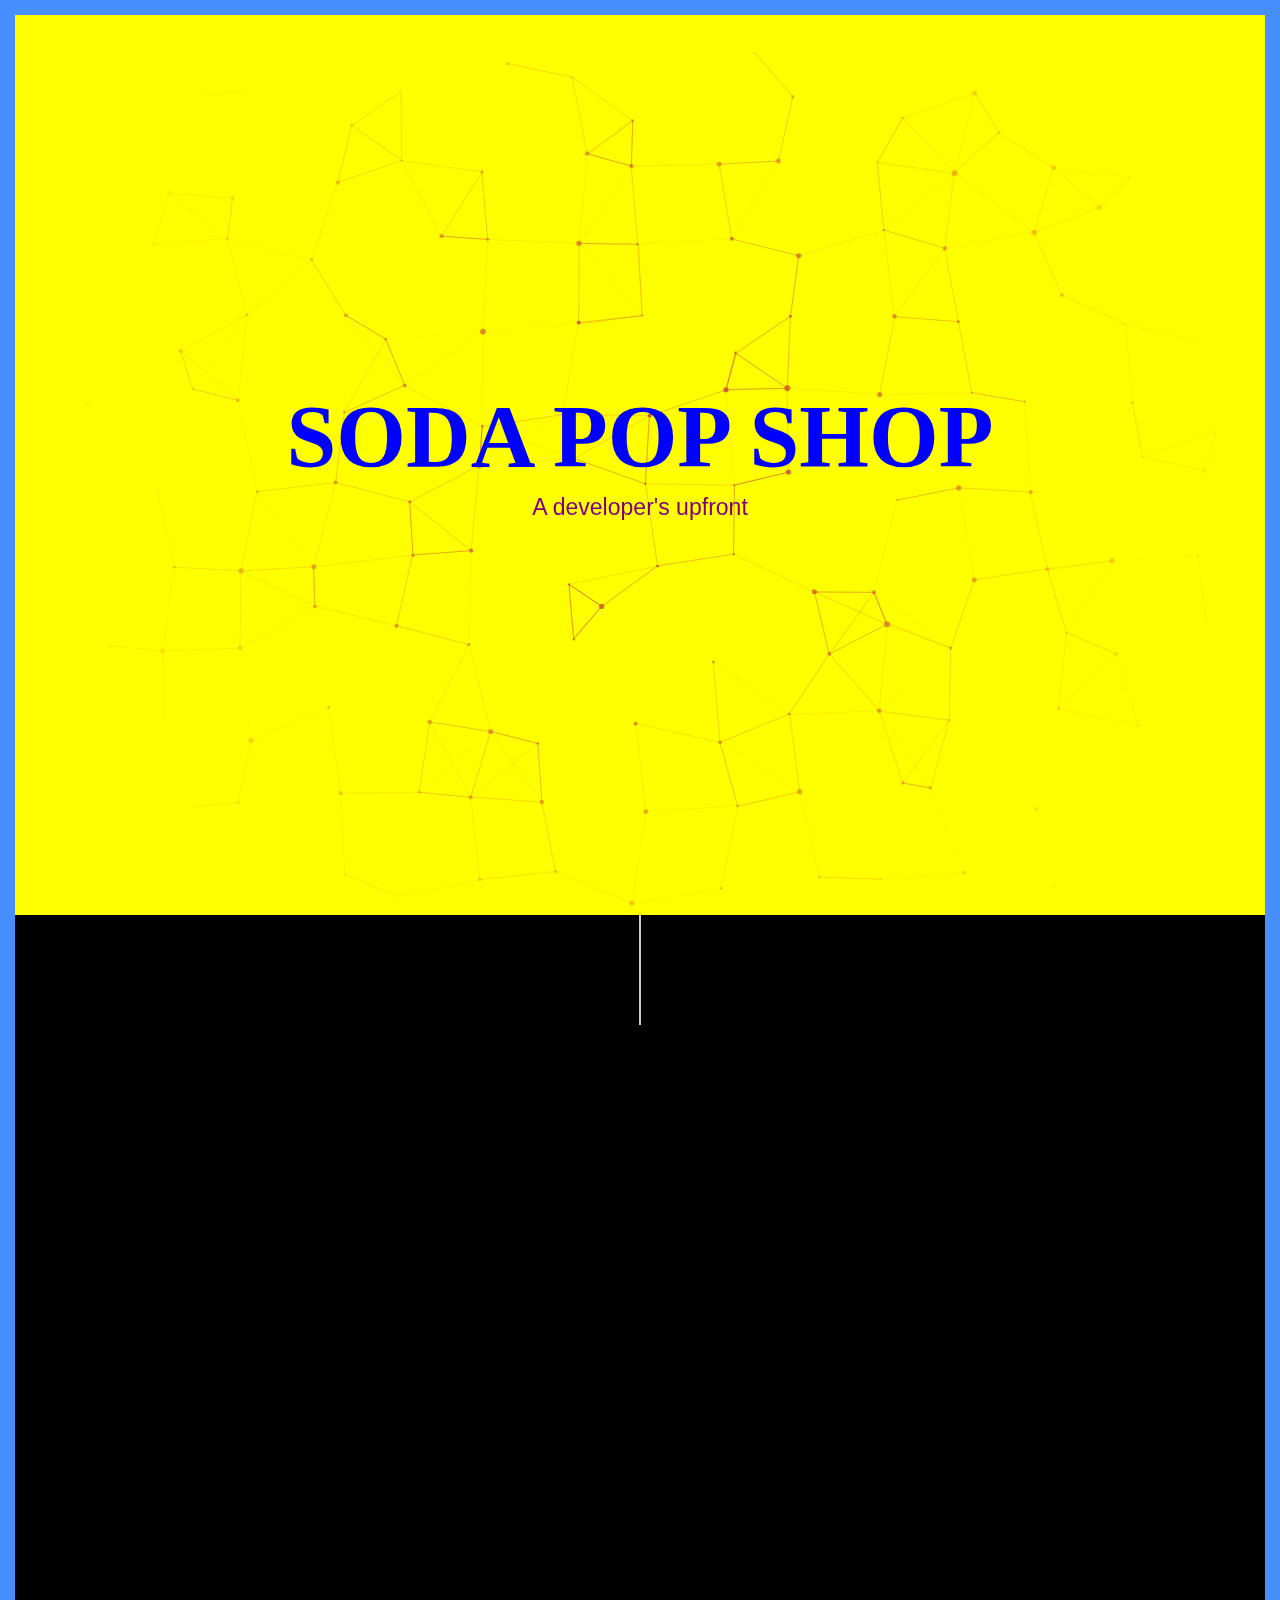
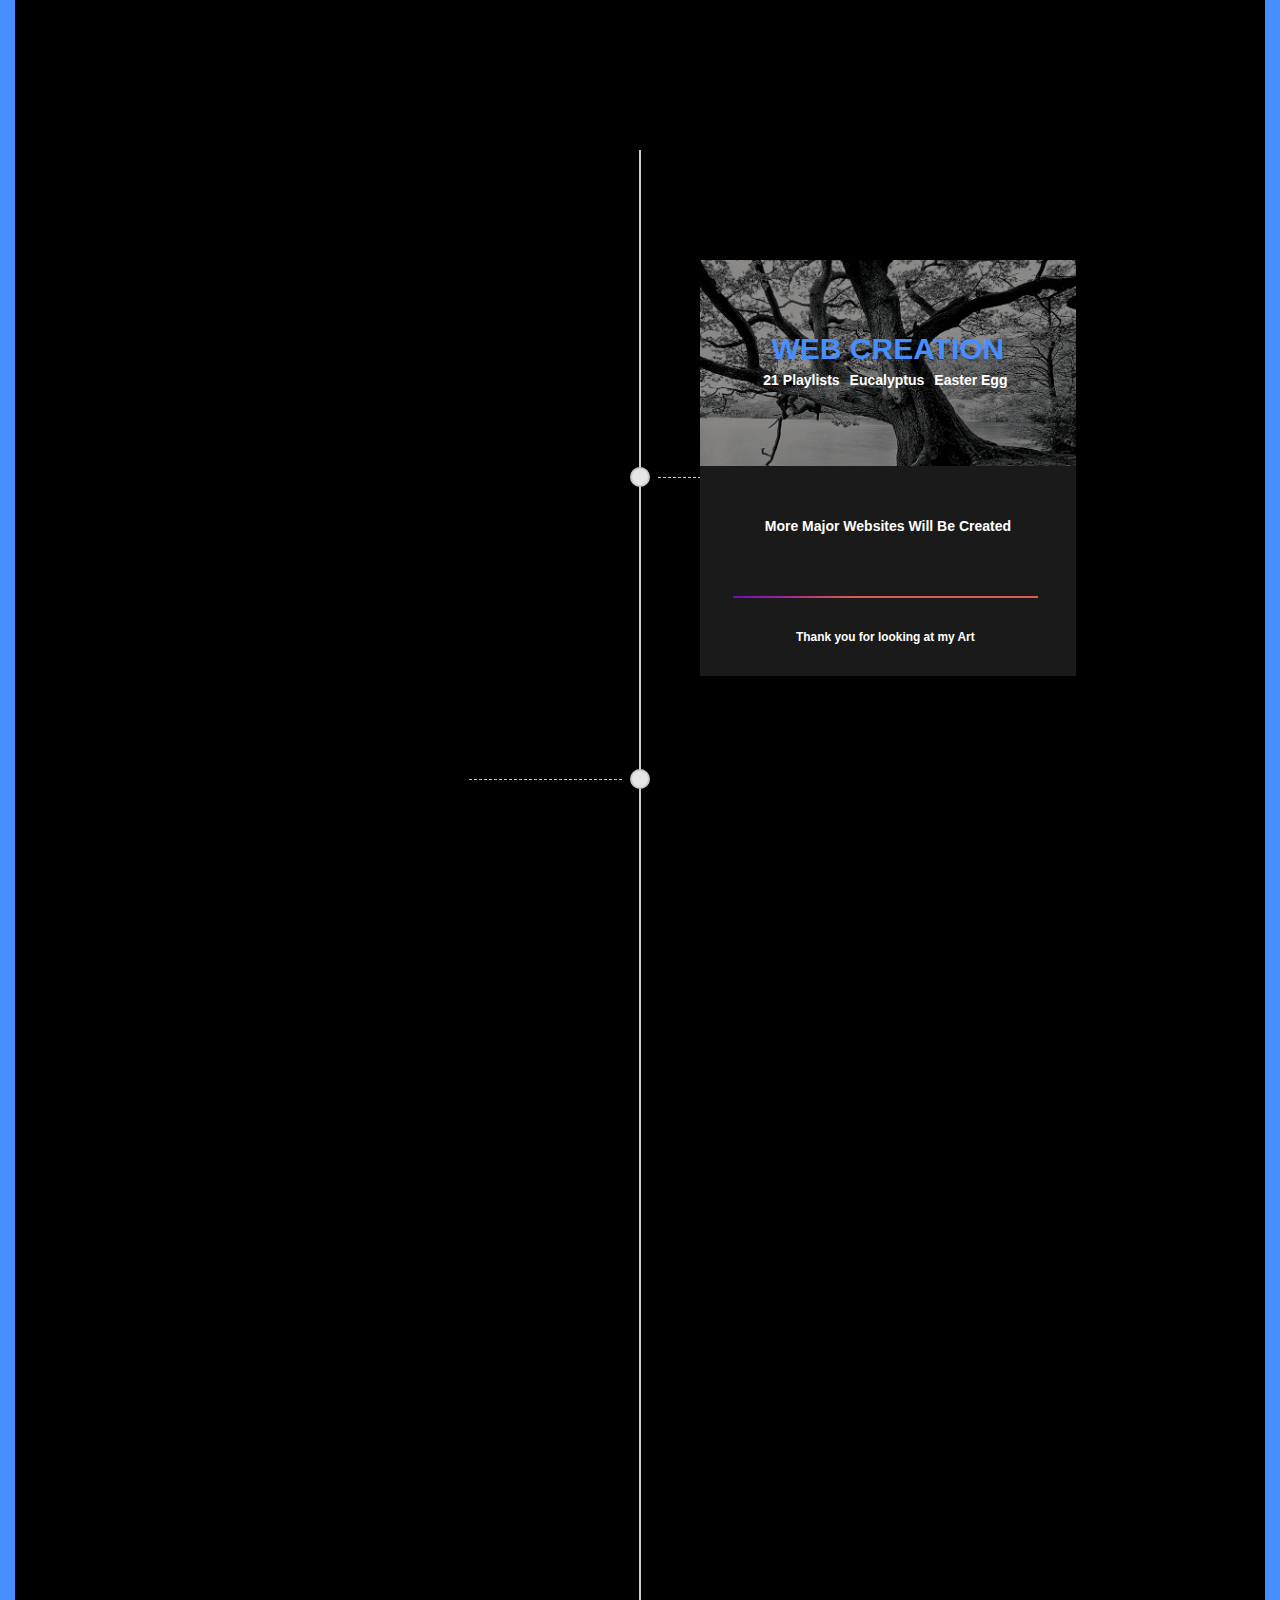
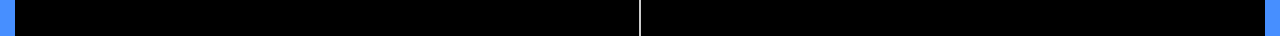
==== index.html @ 83205309 "Update and rename thus.html to index.html" ====
<!DOCTYPE html>
<!-- saved from url=(0020)http://reestart.com/ -->
<html lang="fr-FR" class="js video backgroundblendmode"><head><meta http-equiv="Content-Type" content="text/html; charset=UTF-8">
<head>
<meta name="viewport" content="width=device-width, initial-scale=1">
<title>SPS</title>

<!-- This site is optimized with the Yoast SEO plugin v3.5 - https://yoast.com/wordpress/plugins/seo/ -->
<meta name="description" content="Ensemble, créons votre réussite digitale.">
<meta name="robots" content="noodp">
<link rel="canonical" href="http://reestart.com/">
<script async="" src="./thus_files/analytics.js"></script><script type="application/ld+json">{"@context":"http:\/\/schema.org","@type":"WebSite","@id":"#website","url":"http:\/\/reestart.com\/","name":"Reestart","potentialAction":{"@type":"SearchAction","target":"http:\/\/reestart.com\/?s={search_term_string}","query-input":"required name=search_term_string"}}</script>
<!-- / Yoast SEO plugin. -->

<link rel="stylesheet" id="reestart_fonts-css" href="css" type="text/css" media="all">
<link rel="stylesheet" id="reestart-css" href="reestart.css" type="text/css" media="all">
<script type="text/javascript" src="reestart-head.js"></script>
<link rel="https://api.w.org/" href="http://reestart.com/wp-json/">
<link rel="EditURI" type="application/rsd+xml" title="RSD" href="http://reestart.com/xmlrpc.php?rsd">
<link rel="wlwmanifest" type="application/wlwmanifest+xml" href="http://reestart.com/wp-includes/wlwmanifest.xml"> 
<script src="jquery.min.js"></script>
<script>
$(document).ready(function(){
    $("#hide").click(function(){
        $("#bulletin, #image, #a, #b, #c, #d").toggle();
    });
});
</script>
</head>
<body id="home" class="" style="background-color: #478FFF;">

<div id="loader-wrapper" class="loaded" style="visibility: hidden; ">
	<div id="loader" class="" style="visibility: hidden;"><svg xmlns="http://www.w3.org/2000/svg" width="509.779px" height="485.582px" viewBox="0 0 509.779 485.582">
<g id="svg">
	<path id="path-1" class="svgpath" fill="none" stroke="#000000" stroke-width="4" stroke-linejoin="bevel" stroke-miterlimit="10" d="
		M169.971,172.174l0.029-0.021l105.721-63.479l-34.25-20.63l107.5,0.13l-0.13,60.88l-35.63-19.38l-107.36,63.75l-33.68-19.93
		L169.971,172.174z" style="stroke-dasharray: 538.835px; stroke-dashoffset: 538.835px;"></path>
	
	<path id="path-2" class="svgpath" fill="none" stroke="#000000" stroke-width="4" stroke-linecap="square" stroke-linejoin="round" stroke-miterlimit="10" d="
		M348.159,192.859l-104.688,62.585l34,22.229h-107.56l0.079-64.291l35.892,21.09l107.41-63.7l34.091,21.418" style="stroke-dasharray: 541.211px; stroke-dashoffset: 541.211px;"></path>
	<path id="path-3" class="svgpath" fill="none" stroke="#000000" stroke-width="4" stroke-linejoin="bevel" stroke-miterlimit="10" d="
		M348.971,146.174v47 M169.971,170.421v42.752 M312.971,171.174v-41 M205.971,234.173v-41 M241.971,86.121v43.053 M277.971,235.173
		v43" style="stroke-dasharray: 257.805px; stroke-dashoffset: 257.805px;"></path>
</g>
<g>
	<path fill="#1A1A1A" d="M113.954,386.635c0,7.295-3.54,13.47-8.913,16.38l10.316,15.26h-15.045l-7.521-12.581h-8.842v12.581H71.87
		v-50.609h24.243C106.288,367.666,113.954,375.631,113.954,386.635z M83.948,378.969v15.404h10.389c4.126,0,7.438-3.496,7.438-7.738
		c0-4.17-3.311-7.666-7.365-7.666H83.948L83.948,378.969z"></path>
	<path fill="#1A1A1A" d="M158.674,368.167v11.206h-26.309v8.625h21.967v10.461h-21.967v8.625h26.309v11.205h-38.387v-50.107h38.387
		V368.167z"></path>
	<path fill="#1A1A1A" d="M206.861,368.167v11.206h-26.309v8.625h21.967v10.461h-21.967v8.625h26.309v11.205h-38.387v-50.107h38.387
		V368.167L206.861,368.167z"></path>
	<path fill="#1A1A1A" d="M255.494,384.014h-12.008c0-2.508-2.952-5.891-8.109-5.891c-3.61,0-8.038,1.621-8.038,4.5
		c0,2.437,3.311,3.396,10.389,5.23c7.881,2.063,19.015,4.712,19.015,15.775c0,9.57-8.396,15.545-20.117,15.545
		c-15.689,0-22.252-10.616-22.252-18.426h12.007c0,0,0.96,7.951,10.903,7.951c5.374,0,7.365-2.277,7.365-4.414
		c0-3.164-4.199-4.27-8.842-5.373c-7.521-1.774-20.705-4.57-20.705-15.688c0-9.145,8.983-15.92,20.419-15.92
		C248.572,367.278,255.494,376.206,255.494,384.014z"></path>
	<path fill="#1A1A1A" d="M304.498,379.374h-17.753v38.9h-12.236v-38.9h-17.754v-11.206h47.758v11.206H304.498z"></path>
	<path fill="#1A1A1A" d="M336.107,410.465h-24.173l-3.311,7.81h-12.825l21.451-50.105h13.482l21.521,50.105h-12.896L336.107,410.465
		z M331.911,400.592l-7.813-18.713l-7.95,18.713H331.911z"></path>
	<path fill="#1A1A1A" d="M398.81,386.952c0,7.223-3.539,13.342-8.912,16.207l10.316,15.102h-15.031l-7.521-12.451h-8.841v12.451
		h-12.078v-50.106h24.244C391.16,368.167,398.81,376.047,398.81,386.952z M368.821,379.374v15.244h10.389
		c4.127,0,7.437-3.469,7.437-7.666c0-4.128-3.323-7.595-7.38-7.595h-10.444L368.821,379.374L368.821,379.374z"></path>
	<path fill="#1A1A1A" d="M446.999,379.374h-17.753v38.9H417.01v-38.9h-17.753v-11.206h47.758v11.206H446.999z"></path>
</g>
<g>
	<path d="M154.159,276.537c0,0.68-0.216,1.215-0.646,1.606c-0.431,0.394-1.029,0.59-1.796,0.59c-0.754,0-1.46-0.146-2.117-0.433
		c-0.658-0.287-1.16-0.674-1.507-1.162c-0.346-0.487-0.52-1.055-0.52-1.698c0-0.522,0.084-0.994,0.252-1.412l0.527,0.164
		c-0.185,0.418-0.274,0.845-0.274,1.276c0,0.504,0.149,0.957,0.45,1.361c0.302,0.403,0.733,0.723,1.302,0.952
		c0.566,0.229,1.19,0.347,1.875,0.347c0.616,0,1.093-0.146,1.427-0.433c0.334-0.286,0.501-0.692,0.501-1.221
		c0-0.277-0.024-0.535-0.075-0.771c-0.052-0.236-0.142-0.492-0.271-0.771h0.538C154.048,275.39,154.159,275.923,154.159,276.537z"></path>
	<path d="M154.043,269.66l-4.056-0.873c-0.358-0.082-0.664-0.123-0.914-0.123c-0.313,0-0.557,0.084-0.731,0.254
		s-0.264,0.434-0.264,0.789c0,0.438,0.131,0.848,0.393,1.23c0.263,0.384,0.63,0.709,1.103,0.975
		c0.474,0.264,1.031,0.467,1.677,0.605l2.795,0.598v0.574l-9.119-1.943v-0.563l2.408,0.504c0.78,0.172,1.325,0.301,1.635,0.387
		v-0.034c-0.44-0.306-0.783-0.67-1.027-1.095c-0.244-0.424-0.366-0.871-0.366-1.344c0-0.483,0.127-0.858,0.382-1.125
		c0.254-0.267,0.61-0.397,1.071-0.397c0.272,0,0.629,0.047,1.065,0.141l3.949,0.867V269.66L154.043,269.66z"></path>
	<path d="M147.573,263.599c0-0.906,0.429-1.451,1.283-1.635v-0.035l-1.185-0.346v-0.471l6.369,1.344v0.479l-1.604-0.264v0.035
		c0.555,0.328,0.979,0.691,1.276,1.096s0.444,0.865,0.444,1.389c0,1.1-0.729,1.646-2.19,1.646c-0.771,0-1.504-0.146-2.202-0.439
		c-0.699-0.293-1.239-0.686-1.62-1.176C147.763,264.733,147.573,264.193,147.573,263.599z M153.632,265.058
		c0-0.348-0.121-0.695-0.362-1.041c-0.242-0.346-0.565-0.656-0.974-0.932c-0.407-0.276-0.854-0.484-1.349-0.629
		c-0.492-0.146-0.907-0.219-1.248-0.219c-0.309,0-0.585,0.053-0.828,0.152c-0.244,0.102-0.438,0.252-0.58,0.451
		c-0.143,0.199-0.215,0.447-0.215,0.744c0,0.482,0.16,0.922,0.48,1.313c0.319,0.393,0.8,0.711,1.438,0.961
		c0.638,0.25,1.273,0.375,1.906,0.375c0.595,0,1.03-0.098,1.311-0.293C153.491,265.748,153.632,265.453,153.632,265.058z"></path>
	<path d="M147.561,256.621c0-0.271,0.026-0.511,0.082-0.722l0.545,0.123c-0.06,0.185-0.088,0.403-0.088,0.662
		c0,0.366,0.125,0.717,0.375,1.049s0.625,0.631,1.125,0.896c0.5,0.266,1.041,0.461,1.623,0.586l2.817,0.586v0.574l-6.369-1.354
		v-0.469l1.194,0.17v-0.035c-0.366-0.285-0.632-0.523-0.794-0.721c-0.161-0.197-0.288-0.404-0.378-0.625
		S147.561,256.882,147.561,256.621z"></path>
	<path d="M147.673,249.947l0.463,0.102l0.063,1.424c0.109-0.102,0.272-0.188,0.492-0.256s0.44-0.104,0.668-0.104
		c0.427,0,0.829,0.105,1.21,0.318s0.665,0.502,0.854,0.867c0.188,0.365,0.281,0.783,0.281,1.252c0,0.246-0.019,0.396-0.054,0.451
		c0.129,0.313,0.271,0.555,0.429,0.727c0.156,0.172,0.313,0.258,0.475,0.258s0.286-0.063,0.379-0.186
		c0.092-0.123,0.152-0.344,0.185-0.664l0.063-0.709c0.121-1.352,0.638-2.027,1.548-2.027c0.438,0,0.822,0.127,1.156,0.381
		c0.334,0.256,0.592,0.619,0.771,1.098c0.181,0.477,0.271,1.045,0.271,1.705c0,0.727-0.142,1.295-0.422,1.707
		c-0.281,0.412-0.679,0.619-1.188,0.619c-0.922,0-1.574-0.605-1.957-1.813c-0.164,0.305-0.403,0.457-0.722,0.457
		c-0.479,0-0.875-0.373-1.185-1.119c-0.141,0.277-0.347,0.492-0.617,0.646c-0.271,0.152-0.579,0.23-0.923,0.23
		c-0.435,0-0.832-0.104-1.195-0.313c-0.362-0.209-0.647-0.498-0.854-0.867s-0.312-0.771-0.312-1.209
		c0-0.271,0.041-0.559,0.123-0.861L147.673,249.947L147.673,249.947z M149.877,254.722c0.438,0,0.771-0.115,0.996-0.344
		c0.227-0.229,0.34-0.549,0.34-0.963c0-0.346-0.071-0.646-0.217-0.902c-0.146-0.258-0.367-0.459-0.668-0.602
		c-0.302-0.145-0.632-0.215-0.99-0.215c-0.405,0-0.723,0.109-0.945,0.328c-0.225,0.221-0.338,0.525-0.338,0.92
		c0,0.363,0.084,0.68,0.253,0.943c0.168,0.265,0.396,0.471,0.68,0.615S149.567,254.722,149.877,254.722z M155.255,256.31
		c0.396,0,0.688-0.158,0.879-0.475c0.19-0.317,0.287-0.754,0.287-1.313c0-0.793-0.146-1.412-0.438-1.856
		c-0.291-0.445-0.689-0.668-1.197-0.668c-0.332,0-0.588,0.121-0.766,0.364c-0.179,0.244-0.29,0.673-0.337,1.281l-0.089,0.938
		c0.177,0.611,0.399,1.055,0.672,1.322C154.539,256.173,154.868,256.31,155.255,256.31z"></path>
	<path d="M154.159,247.55c0,0.676-0.214,1.203-0.642,1.582c-0.429,0.379-1.024,0.568-1.79,0.568c-0.707,0-1.386-0.141-2.033-0.416
		c-0.647-0.277-1.164-0.66-1.547-1.146c-0.384-0.486-0.574-1.021-0.574-1.607c0-0.443,0.119-0.801,0.356-1.064
		c0.238-0.266,0.563-0.398,0.974-0.398c0.707,0,1.246,0.318,1.617,0.957c0.371,0.641,0.558,1.588,0.558,2.848v0.191
		c0.172,0.023,0.362,0.035,0.573,0.035c0.646,0,1.137-0.145,1.475-0.434s0.507-0.705,0.507-1.248c0-0.518-0.144-1.057-0.428-1.617
		h0.551C154.024,246.345,154.159,246.929,154.159,247.55z M148.078,246.601c0,0.512,0.226,0.986,0.677,1.426s1.055,0.76,1.809,0.953
		v-0.287c0-2.02-0.526-3.027-1.582-3.027c-0.263,0-0.479,0.084-0.646,0.254S148.078,246.316,148.078,246.601z"></path>
	<path d="M154.043,240.695l-3.949-0.86c-0.487-0.099-0.805-0.146-0.948-0.146c-0.711,0-1.065,0.301-1.065,0.902
		c0,0.414,0.132,0.805,0.396,1.172c0.264,0.367,0.632,0.678,1.104,0.932c0.472,0.254,1.032,0.449,1.682,0.586l2.783,0.588v0.572
		l-6.369-1.354v-0.469l1.229,0.192v-0.035c-0.44-0.313-0.772-0.668-0.996-1.063c-0.223-0.396-0.334-0.812-0.334-1.244
		c0-0.414,0.132-0.732,0.394-0.955c0.263-0.223,0.644-0.34,1.144-0.352v-0.035c-0.504-0.302-0.886-0.654-1.146-1.062
		c-0.26-0.407-0.391-0.84-0.391-1.301c0-0.457,0.12-0.814,0.36-1.07c0.239-0.256,0.585-0.383,1.033-0.383
		c0.113,0,0.225,0.004,0.331,0.014c0.106,0.011,0.342,0.05,0.7,0.115l4.043,0.892v0.586l-3.983-0.873
		c-0.47-0.099-0.813-0.146-1.031-0.146c-0.301,0-0.533,0.084-0.699,0.252s-0.249,0.4-0.249,0.697c0,0.613,0.269,1.154,0.806,1.625
		c0.537,0.471,1.245,0.801,2.124,0.988l3.035,0.639L154.043,240.695L154.043,240.695z"></path>
	<path d="M154.159,231.853c0,0.676-0.214,1.203-0.642,1.582c-0.429,0.379-1.024,0.568-1.79,0.568c-0.707,0-1.386-0.14-2.033-0.416
		c-0.647-0.277-1.164-0.66-1.547-1.146c-0.384-0.485-0.574-1.021-0.574-1.606c0-0.445,0.119-0.801,0.356-1.066
		c0.238-0.265,0.563-0.397,0.974-0.397c0.707,0,1.246,0.317,1.617,0.957c0.371,0.639,0.558,1.588,0.558,2.846v0.193
		c0.172,0.022,0.362,0.034,0.573,0.034c0.646,0,1.137-0.145,1.475-0.434s0.507-0.705,0.507-1.248c0-0.516-0.144-1.055-0.428-1.617
		h0.551C154.024,230.648,154.159,231.232,154.159,231.853z M148.078,230.904c0,0.513,0.226,0.986,0.677,1.427
		c0.451,0.439,1.055,0.758,1.809,0.953v-0.287c0-2.021-0.526-3.029-1.582-3.029c-0.263,0-0.479,0.084-0.646,0.254
		C148.167,230.392,148.078,230.619,148.078,230.904z"></path>
	<path d="M154.043,224.687l-4.056-0.873c-0.358-0.082-0.664-0.123-0.914-0.123c-0.313,0-0.557,0.084-0.731,0.254
		s-0.264,0.435-0.264,0.789c0,0.438,0.131,0.849,0.393,1.232c0.263,0.384,0.629,0.709,1.1,0.973c0.472,0.265,1.03,0.467,1.68,0.607
		l2.795,0.598v0.574l-6.369-1.354v-0.479l1.295,0.217v-0.035c-0.93-0.641-1.396-1.453-1.396-2.438c0-0.508,0.125-0.89,0.375-1.144
		s0.609-0.381,1.078-0.381c0.272,0,0.629,0.047,1.065,0.142l3.949,0.866V224.687z"></path>
	<path d="M147.673,218.399l0.476,0.105v1.659l3.722,0.791c0.387,0.086,0.706,0.129,0.961,0.129c0.543,0,0.813-0.246,0.813-0.738
		c0-0.266-0.052-0.563-0.152-0.891h0.505c0.108,0.395,0.164,0.727,0.164,0.996c0,0.387-0.106,0.686-0.319,0.896
		c-0.213,0.21-0.521,0.316-0.929,0.316c-0.285,0-0.688-0.058-1.207-0.17l-3.558-0.757v1.066l-0.394-0.082l-0.101-1.078l-1.481-0.568
		v-0.321l1.5,0.321V218.399z"></path>
	<path d="M153.719,218.376c-0.219,0-0.392-0.049-0.52-0.146c-0.127-0.097-0.189-0.231-0.189-0.403c0-0.259,0.142-0.388,0.423-0.388
		c0.206,0,0.378,0.049,0.513,0.146c0.136,0.097,0.202,0.229,0.202,0.393C154.147,218.243,154.005,218.376,153.719,218.376z"></path>
	<path d="M153.719,215.534c-0.219,0-0.392-0.05-0.52-0.146c-0.127-0.096-0.189-0.232-0.189-0.404c0-0.258,0.142-0.387,0.423-0.387
		c0.206,0,0.378,0.049,0.513,0.146c0.136,0.097,0.202,0.229,0.202,0.393C154.147,215.401,154.005,215.534,153.719,215.534z"></path>
	<path d="M153.719,212.692c-0.219,0-0.392-0.049-0.52-0.146c-0.127-0.097-0.189-0.232-0.189-0.404c0-0.258,0.142-0.387,0.423-0.387
		c0.206,0,0.378,0.049,0.513,0.146c0.136,0.098,0.202,0.229,0.202,0.394C154.147,212.56,154.005,212.692,153.719,212.692z"></path>
</g>
<g enable-background="new    ">
	<path d="M13.434,478.708H2.27V458.28h11.164v1.313H3.696v7.727h9.193v1.313H3.696v8.761h9.738V478.708z"></path>
	<path d="M28.301,478.708v-9.851c0-1.527-0.321-2.639-0.964-3.332c-0.643-0.694-1.64-1.041-2.99-1.041
		c-1.816,0-3.146,0.459-3.988,1.376c-0.844,0.918-1.265,2.405-1.265,4.464v8.384H17.71V463.52h1.174l0.266,2.081h0.084
		c0.987-1.583,2.743-2.375,5.268-2.375c3.446,0,5.17,1.85,5.17,5.547v9.935H28.301z"></path>
	<path d="M44.007,474.753c0,1.36-0.518,2.405-1.552,3.137c-1.033,0.731-2.501,1.097-4.4,1.097c-2.031,0-3.643-0.312-4.835-0.936
		v-1.495c1.527,0.764,3.139,1.146,4.835,1.146c1.499,0,2.638-0.249,3.416-0.748c0.777-0.498,1.166-1.161,1.166-1.99
		c0-0.764-0.31-1.407-0.929-1.929s-1.637-1.034-3.053-1.537c-1.519-0.549-2.585-1.021-3.2-1.418
		c-0.614-0.396-1.078-0.843-1.39-1.342c-0.313-0.498-0.469-1.105-0.469-1.823c0-1.136,0.478-2.035,1.433-2.696
		s2.289-0.992,4.003-0.992c1.64,0,3.195,0.308,4.667,0.922l-0.518,1.258c-1.49-0.614-2.873-0.922-4.149-0.922
		c-1.239,0-2.222,0.205-2.948,0.614c-0.727,0.41-1.09,0.979-1.09,1.705c0,0.792,0.282,1.425,0.846,1.9
		c0.563,0.475,1.665,1.006,3.305,1.593c1.369,0.493,2.365,0.938,2.989,1.334c0.624,0.396,1.093,0.846,1.404,1.349
		C43.85,473.482,44.007,474.074,44.007,474.753z"></path>
	<path d="M54.052,478.987c-2.208,0-3.929-0.68-5.163-2.04c-1.234-1.359-1.852-3.265-1.852-5.715c0-2.422,0.597-4.361,1.789-5.819
		c1.192-1.457,2.799-2.187,4.82-2.187c1.788,0,3.199,0.624,4.233,1.872c1.034,1.249,1.551,2.944,1.551,5.086v1.118h-10.94
		c0.019,2.087,0.506,3.68,1.461,4.778c0.954,1.1,2.321,1.648,4.101,1.648c0.866,0,1.628-0.06,2.284-0.182
		c0.657-0.12,1.488-0.382,2.494-0.782v1.258c-0.857,0.373-1.648,0.627-2.375,0.762S54.927,478.987,54.052,478.987z M53.647,464.456
		c-1.463,0-2.637,0.482-3.521,1.446s-1.401,2.354-1.551,4.171h9.39c0-1.761-0.382-3.137-1.146-4.129
		C56.054,464.952,54.998,464.456,53.647,464.456z"></path>
	<path d="M82.597,478.708v-9.962c0-1.481-0.289-2.562-0.866-3.242c-0.578-0.68-1.463-1.02-2.654-1.02
		c-1.557,0-2.706,0.429-3.451,1.285c-0.746,0.857-1.118,2.203-1.118,4.038v8.9h-1.411v-10.382c0-2.562-1.174-3.842-3.521-3.842
		c-1.593,0-2.752,0.463-3.479,1.39c-0.727,0.928-1.09,2.41-1.09,4.45v8.384h-1.384V463.52h1.146l0.294,2.081h0.084
		c0.419-0.754,1.015-1.339,1.788-1.753s1.626-0.622,2.557-0.622c2.395,0,3.932,0.899,4.611,2.697h0.056
		c0.494-0.867,1.157-1.532,1.991-1.998s1.781-0.699,2.844-0.699c1.657,0,2.901,0.442,3.73,1.327c0.829,0.886,1.243,2.292,1.243,4.22
		v9.935H82.597z"></path>
	<path d="M95.299,463.226c2.124,0,3.724,0.669,4.8,2.005c1.075,1.337,1.613,3.291,1.613,5.861c0,2.524-0.565,4.472-1.697,5.841
		s-2.723,2.054-4.771,2.054c-1.081,0-2.055-0.224-2.921-0.671c-0.866-0.446-1.551-1.08-2.054-1.899h-0.126l-0.391,2.291h-0.866
		v-21.741h1.383v5.464c0,0.819-0.019,1.574-0.056,2.263l-0.042,1.188h0.098c0.578-0.913,1.273-1.584,2.089-2.013
		C93.173,463.441,94.153,463.226,95.299,463.226z M95.27,464.484c-1.788,0-3.069,0.513-3.842,1.537
		c-0.773,1.024-1.16,2.715-1.16,5.071v0.238c0,2.291,0.403,3.936,1.209,4.932c0.806,0.997,2.061,1.495,3.766,1.495
		c1.657,0,2.906-0.58,3.744-1.739c0.839-1.16,1.258-2.811,1.258-4.953C100.245,466.677,98.587,464.484,95.27,464.484z"></path>
	<path d="M107.301,478.708h-1.383v-21.741h1.383V478.708z"></path>
	<path d="M118.52,478.987c-2.208,0-3.929-0.68-5.163-2.04c-1.234-1.359-1.852-3.265-1.852-5.715c0-2.422,0.597-4.361,1.789-5.819
		c1.192-1.457,2.799-2.187,4.82-2.187c1.788,0,3.199,0.624,4.233,1.872c1.034,1.249,1.551,2.944,1.551,5.086v1.118h-10.94
		c0.019,2.087,0.506,3.68,1.461,4.778c0.954,1.1,2.321,1.648,4.101,1.648c0.866,0,1.628-0.06,2.284-0.182
		c0.657-0.12,1.488-0.382,2.494-0.782v1.258c-0.857,0.373-1.648,0.627-2.375,0.762S119.395,478.987,118.52,478.987z
		 M118.115,464.456c-1.463,0-2.637,0.482-3.521,1.446s-1.401,2.354-1.551,4.171h9.39c0-1.761-0.382-3.137-1.146-4.129
		C120.522,464.952,119.466,464.456,118.115,464.456z"></path>
	<path d="M129.671,475.382l0.167,0.293c-0.698,2.469-1.509,4.709-2.431,6.721h-0.908c0.717-2.562,1.229-4.899,1.537-7.014H129.671z"></path>
	<path d="M147.736,478.987c-2.17,0-3.87-0.685-5.1-2.054s-1.845-3.278-1.845-5.729c0-2.516,0.639-4.474,1.915-5.876
		c1.275-1.401,3.022-2.103,5.239-2.103c1.313,0,2.57,0.229,3.772,0.685l-0.377,1.229c-1.313-0.438-2.455-0.656-3.424-0.656
		c-1.863,0-3.274,0.575-4.233,1.726s-1.439,2.806-1.439,4.967c0,2.05,0.48,3.654,1.439,4.813c0.959,1.16,2.301,1.739,4.024,1.739
		c1.378,0,2.659-0.246,3.842-0.74v1.285C150.582,478.75,149.31,478.987,147.736,478.987z"></path>
	<path d="M161.248,463.226c0.643,0,1.332,0.065,2.067,0.195l-0.265,1.328c-0.634-0.158-1.291-0.238-1.971-0.238
		c-1.295,0-2.356,0.55-3.186,1.649c-0.829,1.099-1.243,2.486-1.243,4.163v8.384h-1.384V463.52h1.174l0.14,2.738h0.098
		c0.624-1.118,1.29-1.902,1.998-2.354C159.385,463.453,160.242,463.226,161.248,463.226z"></path>
	<path d="M172.537,478.987c-2.207,0-3.929-0.68-5.162-2.04c-1.234-1.359-1.852-3.265-1.852-5.715c0-2.422,0.596-4.361,1.788-5.819
		c1.192-1.457,2.799-2.187,4.82-2.187c1.789,0,3.2,0.624,4.234,1.872c1.033,1.249,1.551,2.944,1.551,5.086v1.118h-10.94
		c0.019,2.087,0.505,3.68,1.46,4.778c0.955,1.1,2.321,1.648,4.101,1.648c0.866,0,1.628-0.06,2.285-0.182
		c0.656-0.12,1.487-0.382,2.494-0.782v1.258c-0.857,0.373-1.649,0.627-2.376,0.762S173.413,478.987,172.537,478.987z
		 M172.132,464.456c-1.462,0-2.636,0.482-3.521,1.446s-1.402,2.354-1.551,4.171h9.389c0-1.761-0.382-3.137-1.146-4.129
		S173.482,464.456,172.132,464.456z M170.176,461.144c0.68-0.735,1.354-1.534,2.02-2.396c0.666-0.862,1.12-1.517,1.362-1.964h1.97
		v0.238c-0.335,0.484-0.906,1.127-1.712,1.928s-1.692,1.606-2.661,2.417h-0.979V461.144z"></path>
	<path d="M194.67,471.092c0,2.479-0.601,4.413-1.803,5.806c-1.201,1.393-2.859,2.089-4.974,2.089c-1.333,0-2.506-0.321-3.521-0.964
		s-1.793-1.565-2.333-2.767c-0.541-1.201-0.811-2.59-0.811-4.164c0-2.478,0.601-4.408,1.803-5.791
		c1.201-1.384,2.85-2.075,4.945-2.075c2.087,0,3.724,0.701,4.912,2.103C194.076,466.731,194.67,468.652,194.67,471.092z
		 M182.681,471.092c0,2.087,0.459,3.715,1.376,4.884c0.918,1.169,2.215,1.753,3.892,1.753s2.974-0.584,3.892-1.753
		c0.917-1.169,1.376-2.797,1.376-4.884c0-2.096-0.464-3.721-1.391-4.876s-2.229-1.732-3.905-1.732s-2.969,0.575-3.877,1.726
		S182.681,468.988,182.681,471.092z"></path>
	<path d="M209.466,478.708v-9.851c0-1.527-0.321-2.639-0.964-3.332c-0.643-0.694-1.64-1.041-2.99-1.041
		c-1.816,0-3.146,0.459-3.988,1.376c-0.844,0.918-1.265,2.405-1.265,4.464v8.384h-1.384V463.52h1.174l0.266,2.081h0.084
		c0.987-1.583,2.743-2.375,5.268-2.375c3.446,0,5.17,1.85,5.17,5.547v9.935H209.466z"></path>
	<path d="M225.171,474.753c0,1.36-0.517,2.405-1.551,3.137s-2.501,1.097-4.401,1.097c-2.03,0-3.643-0.312-4.834-0.936v-1.495
		c1.527,0.764,3.139,1.146,4.834,1.146c1.5,0,2.639-0.249,3.416-0.748c0.778-0.498,1.167-1.161,1.167-1.99
		c0-0.764-0.31-1.407-0.93-1.929c-0.619-0.521-1.637-1.034-3.053-1.537c-1.519-0.549-2.585-1.021-3.199-1.418
		c-0.615-0.396-1.078-0.843-1.391-1.342c-0.312-0.498-0.468-1.105-0.468-1.823c0-1.136,0.478-2.035,1.432-2.696
		c0.955-0.661,2.289-0.992,4.004-0.992c1.639,0,3.194,0.308,4.666,0.922l-0.517,1.258c-1.49-0.614-2.874-0.922-4.149-0.922
		c-1.239,0-2.222,0.205-2.948,0.614c-0.727,0.41-1.09,0.979-1.09,1.705c0,0.792,0.281,1.425,0.845,1.9
		c0.563,0.475,1.665,1.006,3.305,1.593c1.369,0.493,2.366,0.938,2.99,1.334c0.624,0.396,1.092,0.846,1.404,1.349
		C225.014,473.482,225.171,474.074,225.171,474.753z"></path>
	<path d="M239.842,478.708l-5.868-15.188h1.425l3.927,10.325c0.521,1.322,0.913,2.478,1.174,3.465h0.084
		c0.382-1.267,0.772-2.431,1.173-3.493l3.927-10.297h1.425l-5.868,15.188H239.842z"></path>
	<path d="M262.212,471.092c0,2.479-0.602,4.413-1.803,5.806c-1.202,1.393-2.859,2.089-4.975,2.089c-1.332,0-2.506-0.321-3.521-0.964
		c-1.016-0.643-1.793-1.565-2.334-2.767c-0.54-1.201-0.81-2.59-0.81-4.164c0-2.478,0.601-4.408,1.802-5.791
		c1.202-1.384,2.851-2.075,4.946-2.075c2.087,0,3.724,0.701,4.911,2.103C261.617,466.731,262.212,468.652,262.212,471.092z
		 M250.223,471.092c0,2.087,0.458,3.715,1.376,4.884c0.917,1.169,2.215,1.753,3.892,1.753s2.974-0.584,3.891-1.753
		c0.918-1.169,1.377-2.797,1.377-4.884c0-2.096-0.464-3.721-1.391-4.876s-2.229-1.732-3.905-1.732s-2.969,0.575-3.877,1.726
		S250.223,468.988,250.223,471.092z"></path>
	<path d="M270.427,477.757c0.876,0,1.64-0.074,2.292-0.224v1.118c-0.671,0.224-1.444,0.335-2.319,0.335
		c-1.342,0-2.331-0.358-2.97-1.076c-0.638-0.717-0.957-1.844-0.957-3.381v-9.809h-2.249v-0.811l2.249-0.629l0.699-3.437h0.712v3.675
		h4.457v1.201h-4.457v9.613c0,1.164,0.205,2.025,0.615,2.585C268.909,477.478,269.552,477.757,270.427,477.757z"></path>
	<path d="M281.983,463.226c0.643,0,1.332,0.065,2.067,0.195l-0.266,1.328c-0.633-0.158-1.29-0.238-1.97-0.238
		c-1.295,0-2.356,0.55-3.186,1.649c-0.829,1.099-1.244,2.486-1.244,4.163v8.384h-1.383V463.52h1.174l0.14,2.738h0.098
		c0.624-1.118,1.29-1.902,1.998-2.354C280.12,463.453,280.977,463.226,281.983,463.226z"></path>
	<path d="M293.272,478.987c-2.208,0-3.929-0.68-5.163-2.04c-1.234-1.359-1.851-3.265-1.851-5.715c0-2.422,0.596-4.361,1.788-5.819
		c1.192-1.457,2.799-2.187,4.82-2.187c1.789,0,3.2,0.624,4.233,1.872c1.034,1.249,1.551,2.944,1.551,5.086v1.118h-10.939
		c0.019,2.087,0.505,3.68,1.46,4.778c0.954,1.1,2.321,1.648,4.101,1.648c0.866,0,1.628-0.06,2.284-0.182
		c0.657-0.12,1.488-0.382,2.494-0.782v1.258c-0.856,0.373-1.648,0.627-2.375,0.762S294.148,478.987,293.272,478.987z
		 M292.867,464.456c-1.462,0-2.636,0.482-3.521,1.446c-0.886,0.964-1.402,2.354-1.552,4.171h9.39c0-1.761-0.382-3.137-1.146-4.129
		S294.218,464.456,292.867,464.456z"></path>
	<path d="M316.257,463.226c0.643,0,1.332,0.065,2.067,0.195l-0.266,1.328c-0.633-0.158-1.29-0.238-1.97-0.238
		c-1.295,0-2.356,0.55-3.186,1.649c-0.829,1.099-1.244,2.486-1.244,4.163v8.384h-1.383V463.52h1.174l0.14,2.738h0.098
		c0.624-1.118,1.29-1.902,1.998-2.354C314.393,463.453,315.251,463.226,316.257,463.226z"></path>
	<path d="M327.546,478.987c-2.208,0-3.929-0.68-5.163-2.04c-1.234-1.359-1.851-3.265-1.851-5.715c0-2.422,0.596-4.361,1.788-5.819
		c1.192-1.457,2.799-2.187,4.82-2.187c1.789,0,3.2,0.624,4.233,1.872c1.034,1.249,1.551,2.944,1.551,5.086v1.118h-10.939
		c0.019,2.087,0.505,3.68,1.46,4.778c0.954,1.1,2.321,1.648,4.101,1.648c0.866,0,1.628-0.06,2.284-0.182
		c0.657-0.12,1.488-0.382,2.494-0.782v1.258c-0.856,0.373-1.648,0.627-2.375,0.762S328.422,478.987,327.546,478.987z
		 M327.14,464.456c-1.462,0-2.636,0.482-3.521,1.446c-0.886,0.964-1.402,2.354-1.552,4.171h9.39c0-1.761-0.382-3.137-1.146-4.129
		S328.491,464.456,327.14,464.456z M325.184,461.144c0.68-0.735,1.353-1.534,2.02-2.396c0.665-0.862,1.119-1.517,1.362-1.964h1.97
		v0.238c-0.335,0.484-0.906,1.127-1.712,1.928s-1.692,1.606-2.661,2.417h-0.979V461.144z"></path>
	<path d="M338.318,463.52v9.836c0,1.528,0.322,2.639,0.965,3.333c0.643,0.693,1.639,1.04,2.99,1.04c1.807,0,3.137-0.456,3.988-1.369
		c0.853-0.912,1.278-2.398,1.278-4.457v-8.383h1.37v15.188h-1.174l-0.252-2.096H347.4c-0.987,1.584-2.743,2.375-5.268,2.375
		c-3.455,0-5.184-1.849-5.184-5.547v-9.92H338.318z"></path>
	<path d="M363.413,474.753c0,1.36-0.517,2.405-1.551,3.137s-2.501,1.097-4.401,1.097c-2.03,0-3.642-0.312-4.834-0.936v-1.495
		c1.527,0.764,3.139,1.146,4.834,1.146c1.5,0,2.639-0.249,3.417-0.748c0.777-0.498,1.166-1.161,1.166-1.99
		c0-0.764-0.31-1.407-0.929-1.929c-0.62-0.521-1.638-1.034-3.053-1.537c-1.519-0.549-2.585-1.021-3.2-1.418
		c-0.614-0.396-1.078-0.843-1.391-1.342c-0.312-0.498-0.468-1.105-0.468-1.823c0-1.136,0.478-2.035,1.433-2.696
		c0.954-0.661,2.289-0.992,4.003-0.992c1.64,0,3.194,0.308,4.667,0.922l-0.518,1.258c-1.49-0.614-2.873-0.922-4.149-0.922
		c-1.239,0-2.222,0.205-2.948,0.614c-0.727,0.41-1.09,0.979-1.09,1.705c0,0.792,0.281,1.425,0.846,1.9
		c0.563,0.475,1.664,1.006,3.304,1.593c1.369,0.493,2.366,0.938,2.99,1.334c0.624,0.396,1.092,0.846,1.404,1.349
		S363.413,474.074,363.413,474.753z"></path>
	<path d="M376.742,474.753c0,1.36-0.517,2.405-1.551,3.137s-2.501,1.097-4.401,1.097c-2.03,0-3.642-0.312-4.834-0.936v-1.495
		c1.527,0.764,3.139,1.146,4.834,1.146c1.5,0,2.639-0.249,3.417-0.748c0.777-0.498,1.166-1.161,1.166-1.99
		c0-0.764-0.31-1.407-0.929-1.929c-0.62-0.521-1.638-1.034-3.053-1.537c-1.519-0.549-2.585-1.021-3.2-1.418
		c-0.614-0.396-1.078-0.843-1.391-1.342c-0.312-0.498-0.468-1.105-0.468-1.823c0-1.136,0.478-2.035,1.433-2.696
		c0.954-0.661,2.289-0.992,4.003-0.992c1.64,0,3.194,0.308,4.667,0.922l-0.518,1.258c-1.49-0.614-2.873-0.922-4.149-0.922
		c-1.239,0-2.222,0.205-2.948,0.614c-0.727,0.41-1.09,0.979-1.09,1.705c0,0.792,0.281,1.425,0.846,1.9
		c0.563,0.475,1.664,1.006,3.304,1.593c1.369,0.493,2.366,0.938,2.99,1.334c0.624,0.396,1.092,0.846,1.404,1.349
		S376.742,474.074,376.742,474.753z"></path>
	<path d="M380.46,459.3c0-0.895,0.293-1.342,0.88-1.342c0.289,0,0.515,0.117,0.678,0.35s0.244,0.563,0.244,0.992
		c0,0.419-0.081,0.75-0.244,0.992s-0.389,0.363-0.678,0.363C380.753,460.656,380.46,460.204,380.46,459.3z M382.038,478.708h-1.383
		V463.52h1.383V478.708z"></path>
	<path d="M391.134,477.757c0.876,0,1.64-0.074,2.292-0.224v1.118c-0.671,0.224-1.444,0.335-2.319,0.335
		c-1.342,0-2.331-0.358-2.97-1.076c-0.638-0.717-0.957-1.844-0.957-3.381v-9.809h-2.249v-0.811l2.249-0.629l0.699-3.437h0.712v3.675
		h4.457v1.201h-4.457v9.613c0,1.164,0.205,2.025,0.615,2.585C389.615,477.478,390.259,477.757,391.134,477.757z"></path>
	<path d="M402.843,478.987c-2.208,0-3.929-0.68-5.163-2.04c-1.234-1.359-1.851-3.265-1.851-5.715c0-2.422,0.596-4.361,1.788-5.819
		c1.192-1.457,2.799-2.187,4.82-2.187c1.789,0,3.2,0.624,4.233,1.872c1.034,1.249,1.551,2.944,1.551,5.086v1.118h-10.939
		c0.019,2.087,0.505,3.68,1.46,4.778c0.954,1.1,2.321,1.648,4.101,1.648c0.866,0,1.628-0.06,2.284-0.182
		c0.657-0.12,1.488-0.382,2.494-0.782v1.258c-0.856,0.373-1.648,0.627-2.375,0.762S403.719,478.987,402.843,478.987z
		 M402.437,464.456c-1.462,0-2.636,0.482-3.521,1.446c-0.886,0.964-1.402,2.354-1.552,4.171h9.39c0-1.761-0.382-3.137-1.146-4.129
		S403.788,464.456,402.437,464.456z"></path>
	<path d="M425.408,463.226c1.1,0,2.05,0.2,2.851,0.601c0.801,0.401,1.519,1.086,2.152,2.055h0.083
		c-0.056-1.174-0.083-2.324-0.083-3.451v-5.464h1.369v21.741h-0.908l-0.35-2.319h-0.111c-1.155,1.732-2.813,2.599-4.975,2.599
		c-2.096,0-3.698-0.651-4.807-1.956c-1.108-1.304-1.662-3.204-1.662-5.7c0-2.627,0.549-4.635,1.648-6.022
		C421.715,463.92,423.312,463.226,425.408,463.226z M425.408,464.484c-1.657,0-2.903,0.582-3.737,1.746
		c-0.834,1.165-1.25,2.855-1.25,5.072c0,4.304,1.672,6.455,5.016,6.455c1.714,0,2.972-0.498,3.772-1.495
		c0.801-0.996,1.202-2.641,1.202-4.932v-0.238c0-2.347-0.394-4.035-1.181-5.064C428.442,464.999,427.169,464.484,425.408,464.484z"></path>
	<path d="M436.684,459.3c0-0.895,0.293-1.342,0.88-1.342c0.289,0,0.515,0.117,0.678,0.35s0.244,0.563,0.244,0.992
		c0,0.419-0.081,0.75-0.244,0.992s-0.389,0.363-0.678,0.363C436.977,460.656,436.684,460.204,436.684,459.3z M438.262,478.708
		h-1.383V463.52h1.383V478.708z"></path>
	<path d="M455.197,463.52v0.964l-3.144,0.195c0.838,1.043,1.257,2.189,1.257,3.438c0,1.462-0.486,2.647-1.46,3.556
		s-2.279,1.362-3.919,1.362c-0.689,0-1.174-0.028-1.453-0.084c-0.55,0.289-0.969,0.629-1.258,1.021
		c-0.289,0.391-0.433,0.806-0.433,1.243c0,0.484,0.184,0.839,0.552,1.062c0.368,0.224,0.985,0.336,1.852,0.336h2.654
		c1.648,0,2.911,0.333,3.786,0.999c0.876,0.666,1.313,1.65,1.313,2.955c0,1.602-0.649,2.839-1.949,3.71
		c-1.299,0.87-3.15,1.306-5.554,1.306c-1.909,0-3.388-0.368-4.437-1.104c-1.048-0.736-1.571-1.761-1.571-3.074
		c0-1.043,0.323-1.909,0.971-2.599s1.525-1.159,2.634-1.411c-0.456-0.195-0.822-0.473-1.097-0.831s-0.412-0.771-0.412-1.236
		c0-1.016,0.647-1.91,1.942-2.684c-0.886-0.363-1.574-0.934-2.068-1.711c-0.493-0.778-0.74-1.67-0.74-2.676
		c0-1.519,0.482-2.736,1.446-3.654c0.964-0.917,2.266-1.376,3.905-1.376c0.996,0,1.77,0.098,2.319,0.294H455.197z M442.901,481.279
		c0,2.086,1.551,3.13,4.653,3.13c3.986,0,5.979-1.271,5.979-3.814c0-0.913-0.312-1.575-0.936-1.984
		c-0.624-0.41-1.635-0.615-3.032-0.615h-2.487C444.294,477.995,442.901,479.089,442.901,481.279z M444.061,468.256
		c0,1.174,0.356,2.084,1.068,2.731c0.713,0.647,1.665,0.971,2.857,0.971c1.267,0,2.238-0.321,2.913-0.964
		c0.676-0.643,1.014-1.574,1.014-2.794c0-1.295-0.348-2.266-1.041-2.913c-0.694-0.647-1.665-0.972-2.913-0.972
		c-1.212,0-2.164,0.348-2.857,1.041C444.408,466.051,444.061,467.017,444.061,468.256z"></path>
	<path d="M458.118,459.3c0-0.895,0.293-1.342,0.88-1.342c0.289,0,0.515,0.117,0.678,0.35s0.244,0.563,0.244,0.992
		c0,0.419-0.081,0.75-0.244,0.992s-0.389,0.363-0.678,0.363C458.411,460.656,458.118,460.204,458.118,459.3z M459.696,478.708
		h-1.383V463.52h1.383V478.708z"></path>
	<path d="M468.792,477.757c0.876,0,1.64-0.074,2.292-0.224v1.118c-0.671,0.224-1.444,0.335-2.319,0.335
		c-1.342,0-2.331-0.358-2.97-1.076c-0.638-0.717-0.957-1.844-0.957-3.381v-9.809h-2.249v-0.811l2.249-0.629l0.699-3.437h0.712v3.675
		h4.457v1.201h-4.457v9.613c0,1.164,0.205,2.025,0.615,2.585C467.273,477.478,467.917,477.757,468.792,477.757z"></path>
	<path d="M483.589,478.708l-0.35-2.403h-0.111c-0.764,0.979-1.549,1.67-2.354,2.075s-1.758,0.607-2.857,0.607
		c-1.49,0-2.65-0.382-3.479-1.146c-0.83-0.764-1.244-1.821-1.244-3.172c0-1.481,0.617-2.631,1.852-3.451
		c1.234-0.819,3.021-1.253,5.358-1.3l2.893-0.083v-1.007c0-1.443-0.294-2.533-0.881-3.269c-0.587-0.736-1.532-1.104-2.836-1.104
		c-1.407,0-2.864,0.392-4.374,1.174l-0.517-1.201c1.667-0.783,3.316-1.174,4.946-1.174c1.667,0,2.913,0.433,3.737,1.299
		s1.236,2.218,1.236,4.053v10.102H483.589z M478,477.729c1.621,0,2.899-0.463,3.835-1.39c0.937-0.927,1.404-2.215,1.404-3.863
		v-1.495l-2.654,0.111c-2.133,0.103-3.654,0.436-4.563,0.999c-0.908,0.564-1.362,1.441-1.362,2.634c0,0.95,0.291,1.688,0.874,2.215
		C476.116,477.466,476.938,477.729,478,477.729z"></path>
	<path d="M490.91,478.708h-1.383v-21.741h1.383V478.708z"></path>
	<path d="M502.13,478.987c-2.208,0-3.929-0.68-5.163-2.04c-1.234-1.359-1.851-3.265-1.851-5.715c0-2.422,0.596-4.361,1.788-5.819
		c1.192-1.457,2.799-2.187,4.82-2.187c1.789,0,3.2,0.624,4.233,1.872c1.034,1.249,1.551,2.944,1.551,5.086v1.118h-10.939
		c0.019,2.087,0.505,3.68,1.46,4.778c0.954,1.1,2.321,1.648,4.101,1.648c0.866,0,1.628-0.06,2.284-0.182
		c0.657-0.12,1.488-0.382,2.494-0.782v1.258c-0.856,0.373-1.648,0.627-2.375,0.762S503.006,478.987,502.13,478.987z
		 M501.724,464.456c-1.462,0-2.636,0.482-3.521,1.446c-0.886,0.964-1.402,2.354-1.552,4.171h9.39c0-1.761-0.382-3.137-1.146-4.129
		S503.075,464.456,501.724,464.456z"></path>
</g>
</svg>
</div>
    <div class="loader-overlay"></div>
</div>
    <div class="navbar navbar-default navbar-fixed-top affix" style="" style="background-color: blue;">    </div><header id="front" style="height: 610px;">
  <canvas id="canvas" style="position: absolute; top: 0; z-index: 1; background-color: yellow;" width="1366" height="610"></canvas>
  <article class="container-fluid fullheight hbox">
    <section class="vbox box-right fullwidth">
      <h1 class="wow fadeInUp axis" data-wow-delay=".4s" style="visibility: visible; animation-delay: 0.4s; animation-name: fadeInUp; color: blue;"><div>Soda Pop Shop</div></h1>
      <h3 class="wow fadeInUp" data-wow-delay=".6s" style="visibility: visible; animation-delay: 0.6s; animation-name: fadeInUp; color: purple;">A developer's upfront</h3>
	  <p></p>
    </section>
  </article>
    <div class="blend-screen pos-a-t-l full-size home-video-mask">
      <div class="square">
        <div class="mask">
          <span class="item"></span>
          <span class="item"></span>
          <span class="item"></span>
          <span class="item"></span>
          <span class="item"></span>
        </div>
      </div>
    </div>
  </div>
  <div class="pos-a-t-l full-size">
    <div class="square">
      <div class="solid">
        <span class="item"></span>
        <span class="item"></span>
        <span class="item"></span>
        <span class="item"></span>
        <span class="item"></span>
        <span class="item"></span>
      </div>
    </div>
  </div>
</header>

<section style="background-color: black;" class="timeline">
	<ul class="container-fluid">
  <br><br><br>		
<li class="normal">
  <span class="timeline-spot"></span>
  <div style="background-color: black;" class="timeline-panel">
    <article class="timeline-body wow fadeInLeft col-md-5 vbox align-v" style="visibility: visible; animation-name: fadeInLeft;">
      <div class="hbox">
        <div id="bulletin" style="background-color: white; border: solid;" class="grow-2 box vbox align-v">
          <h3 style="color: #555; margin-bottom: 5px; font-weight: 300;">News</h3>
        	<h5>This is where updates are posted</h5></div>
        	        <aside class="grow-1 gradient">
	          <div id="image" class="circle-img" id="info" style="background-image: url(http://www.clker.com/cliparts/F/F/i/T/a/6/warning-triangle-hi.png)"></div>
	        </aside>
              </div>
              <br><br><br>
               <div id="a" style="background-color:  #478FFF; color: white; cursor: pointer;">
    <span style="font-size: 20px;" onclick="this.parentElement.style.display='none'">&times;</span>
    <h3 style="text-align: left;">&nbsp;Alert!</h3>
    <p style="text-align: center;">This site is Live in Version 1.3.47</p>
    </div>
    <br>
              <div id="b" style="background-color:  #478FFF; color: white; cursor: pointer;">
    <span style="font-size: 20px;" onclick="this.parentElement.style.display='none'">&times;</span>
    <h3 style="text-align: left;">&nbsp;Alert!</h3>
    <p style="text-align: center;">Shuffle Button added in version 1.4.65</p>
    </div>
    <br>
     <div id="b" style="background-color:  #478FFF; color: white; cursor: pointer;">
    <span style="font-size: 20px;" onclick="this.parentElement.style.display='none'">&times;</span>
    <h3 style="text-align: left;">&nbsp;Alert!</h3>
    <p style="text-align: center;">Coder-Site Live Version 1.0 (Based on W3 School)</p>
    </div>
    <br>
     <div id="c" style="background-color:  #478FFF; color: white; cursor: pointer;">
    <span style="font-size: 20px;" onclick="this.parentElement.style.display='none'">&times;</span>
    <h3 style="text-align: left;">&nbsp;Alert!</h3>
    <p style="text-align: center;">Video <strong style="color: red;">Beta</strong> Live Version 0.2.37</p>
	</div>
	<br>
    <div id="d" style="background-color:  #478FFF; color: white; cursor: pointer;">
    <span style="font-size: 20px;" onclick="this.parentElement.style.display='none'">&times;</span>
    <h3 style="text-align: left;">&nbsp;Alert!</h3>
    <p style="text-align: center;">Eucalyptus, an old pet project is back in Version 0.9.7</p>
    </div>
    <br>
    <button onclick="myFunction()" id="hide" style="text-align: center; color: darkgrey;" class="btn btn-primary">Toggle</button>
      </div>
</div>
    </article>
<section style="background-color: black;" class="timeline">
	<ul class="container-fluid">
  <br><br><br>		
<li class="normal">
  <span class="timeline-spot"></span>
  <div class="timeline-panel">
    <article class="timeline-body wow fadeInLeft col-md-5 vbox align-v" style="visibility: visible; animation-name: fadeInLeft;">
      <div class="hbox">
        <div class="grow-2 box vbox align-v">
          <h3 style="color: #478FFF; margin-bottom: 5px; font-weight: 300;">Intro</h3>
        	<h4>Apineapple</h4>            <h5>Founder of Soda Pop Shop</h5>        </div>
        	        <aside class="grow-1 gradient">
	          <div class="circle-img" id="info" style="background-image: url(imgres.jpg)"></div>
	        </aside>
              </div>
      <blockquote>
      	<div>I am a semi-amateur programer with experience in Html, Css, and "bootstrap", and I know a bit of Python, Js, Jquery, and Commandline on the side. I work with other more expierenced programers when the chance pops up, but I most of what I know is from w3Schools or Stack Overflow, in addition to the rest of the internet. Most of my work is on github but I hope to start mobile game development in the future.
</div>      </blockquote>
      <a href="https://github.com/apineapple" style="color: darkgrey;" class="btn btn-primary">View Git Profile</a>
    </article>
    <div class="fadeInRight col-md-5 col-xlg-4" style="visibility: visible; animation-name: fadeInRight;">
      <figure>
        <a href="http://github.com/apineapple">
          <div class="img-wrapper">
            <img src="as.png">            <div class="blocktitle">
              <h2 style="color: #478FFF;">Web Creation</h2>
              <ul>
                <li><strong><a style="color: white;" href="https://apineapple.github.io/Music/21_Playlist.html">21 Playlists</a></strong></li><li><strong><a style="color: white;" href="https://apineapple.github.io/Eucalyptus">Eucalyptus</a></strong></li><li><strong><a style="color: white;" href="http://apineapple.github.io/Easter-Egg/">Easter Egg</a>             </ul>
            </div>
          </div>
        </a>
        <figcaption>
          <p>More Major Websites Will Be Created</p>          <ul>
          	<li><small>Thank you for looking at my Art</small></li></ul>
                  </figcaption>
      </figure>
    </div>
  </div>
</li>
<li class="inverted">
  <span class="timeline-spot"></span>
  <div class="timeline-panel">
    <article class="timeline-body wow fadeInRight col-md-5 vbox align-v" style="visibility: visible; animation-name: fadeInRight;">
      <div class="hbox">
        <div class="grow-2 box vbox align-v">
          <h3 style="color: #478FFF; margin-bottom: 5px; font-weight: 300;">Colaborators Welcome</h3>
         </div>
        	        <aside class="grow-1 gradient">
	          <div class="circle-img" style="background-image: url(user_male_circle_filled1600.png)"></div>
	        </aside>
              </div>
      <blockquote>
      	<div>Though money is not currently an option, those who know the true identity of Apineapple and have a reasonable amount of expierience are welcome to contribute coding, ideas, or graphics to the table. Send messages to the adress bellow it you are interested.</div>      </blockquote>
      <a href="" style="color: darkgrey;" class="btn btn-primary">obiwonton123@gmail.com</a>
    </article>
    <div class="timeline-heading wow fadeInLeft col-md-5 col-xlg-4" style="visibility: visible; animation-name: fadeInLeft;">
      <figure>
        <a href=>
          <div class="img-wrapper">
            <img src="vignette-gogomitch.jpg">            <div class="blocktitle">
              <h2 style="color: #478FFF;">App Develpment</h2>
              <ul>
                <li></li>              </ul>
            </div>
          </div>
        </a>
        <figcaption>
          <p>Nothing yet, but high hopes from the future</p>          <ul>
          	<li><small>Please stay posted for when the apps start coming.</small></li></ul>
          <span class="badge">Coming Soon</span>        </figcaption>
        <a href="" class="btn btn-primary">Obiwonton123@gmail.com</a>
      </figure>
    </div>
  </div>
</li>

<!-- analytics-code google analytics tracking code --><script>
	(function(i,s,o,g,r,a,m){i['GoogleAnalyticsObject']=r;i[r]=i[r]||function(){
			(i[r].q=i[r].q||[]).push(arguments)},i[r].l=1*new Date();a=s.createElement(o),
		m=s.getElementsByTagName(o)[0];a.async=1;a.src=g;m.parentNode.insertBefore(a,m)
	})(window,document,'script','//www.google-analytics.com/analytics.js','ga');

	ga('create', 'UA-59837761-1', 'auto');
	ga('send', 'pageview');

</script><!--  --><script type="text/javascript" src="reestart.js"></script></body></html>
---- reestart.css ----
.btn,
.caret,
.checkbox-inline,
.radio-inline,
img {
    vertical-align: middle
}
hr,
img {
    border: 0
}
body,
figure {
    margin: 0
}
.navbar-fixed-bottom .navbar-collapse,
.navbar-fixed-top .navbar-collapse,
.pre-scrollable {
    max-height: 340px
}
.hbox,
.navmenu .navmenu-nav,
.vbox {
    -webkit-box-direction: normal
}
html {
    font-family: sans-serif;
    -ms-text-size-adjust: 100%;
    -webkit-text-size-adjust: 100%
}
article,
aside,
details,
figcaption,
figure,
footer,
header,
hgroup,
main,
menu,
nav,
section,
summary {
    display: block
}
audio,
canvas,
progress,
video {
    display: inline-block;
    vertical-align: baseline
}
audio:not([controls]) {
    display: none;
    height: 0
}
[hidden],
template {
    display: none
}
a {
    background-color: transparent
}
a:active,
a:hover {
    outline: 0
}
b,
optgroup,
strong {
    font-weight: 700
}
dfn {
    font-style: italic
}
h1 {
    margin: .67em 0
}
mark {
    background: #ff0;
    color: #000
}
sub,
sup {
    font-size: 75%;
    line-height: 0;
    position: relative;
    vertical-align: baseline
}
sup {
    top: -.5em
}
sub {
    bottom: -.25em
}
svg:not(:root) {
    overflow: hidden
}
hr {
    box-sizing: content-box;
    height: 0
}
pre,
textarea {
    overflow: auto
}
code,
kbd,
pre,
samp {
    font-size: 1em
}
button,
input,
optgroup,
select,
textarea {
    color: inherit;
    font: inherit;
    margin: 0
}
button {
    overflow: visible
}
button,
select {
    text-transform: none
}
button,
html input[type=button],
input[type=reset],
input[type=submit] {
    -webkit-appearance: button;
    cursor: pointer
}
button[disabled],
html input[disabled] {
    cursor: default
}
button::-moz-focus-inner,
input::-moz-focus-inner {
    border: 0;
    padding: 0
}
input[type=checkbox],
input[type=radio] {
    box-sizing: border-box;
    padding: 0
}
input[type=number]::-webkit-inner-spin-button,
input[type=number]::-webkit-outer-spin-button {
    height: auto
}
input[type=search]::-webkit-search-cancel-button,
input[type=search]::-webkit-search-decoration {
    -webkit-appearance: none
}
table {
    border-collapse: collapse;
    border-spacing: 0
}
td,
th {
    padding: 0
}
.btn,
.btn-danger.active,
.btn-danger:active,
.btn-default.active,
.btn-default:active,
.btn-info.active,
.btn-info:active,
.btn-primary.active,
.btn-primary:active,
.btn-warning.active,
.btn-warning:active,
.btn.active,
.btn:active,
.dropdown-menu>.disabled>a:focus,
.dropdown-menu>.disabled>a:hover,
.form-control,
.navbar-toggle,
.open>.dropdown-toggle.btn-danger,
.open>.dropdown-toggle.btn-default,
.open>.dropdown-toggle.btn-info,
.open>.dropdown-toggle.btn-primary,
.open>.dropdown-toggle.btn-warning {
    background-image: none
}
.glyphicon,
[class*=icon-]:before {
    display: inline-block;
    font-weight: 400;
    line-height: 1;
    -webkit-font-smoothing: antialiased;
    -moz-osx-font-smoothing: grayscale;
    font-style: normal
}
.img-thumbnail,
body {
    background-color: #fff
}
.axis {
    font-family: 'AXIS-ExtraBold'
}
.glyphicon {
    position: relative;
    top: 1px;
    font-family: 'Glyphicons Halflings'
}
[class*=icon-]:before {
    font-family: reestart
}
.icon-arrow-slim:before {
    content: '\0041'
}
.icon-arrow-head:before {
    content: '\0042'
}
.icon-arrow-up:before {
    content: '\0043'
}
.glyphicon-asterisk:before {
    content: "\002a"
}
.glyphicon-plus:before {
    content: "\002b"
}
.glyphicon-eur:before,
.glyphicon-euro:before {
    content: "\20ac"
}
.glyphicon-minus:before {
    content: "\2212"
}
.glyphicon-cloud:before {
    content: "\2601"
}
.glyphicon-envelope:before {
    content: "\2709"
}
.glyphicon-pencil:before {
    content: "\270f"
}
.glyphicon-glass:before {
    content: "\e001"
}
.glyphicon-music:before {
    content: "\e002"
}
.glyphicon-search:before {
    content: "\e003"
}
.glyphicon-heart:before {
    content: "\e005"
}
.glyphicon-star:before {
    content: "\e006"
}
.glyphicon-star-empty:before {
    content: "\e007"
}
.glyphicon-user:before {
    content: "\e008"
}
.glyphicon-film:before {
    content: "\e009"
}
.glyphicon-th-large:before {
    content: "\e010"
}
.glyphicon-th:before {
    content: "\e011"
}
.glyphicon-th-list:before {
    content: "\e012"
}
.glyphicon-ok:before {
    content: "\e013"
}
.glyphicon-remove:before {
    content: "\e014"
}
.glyphicon-zoom-in:before {
    content: "\e015"
}
.glyphicon-zoom-out:before {
    content: "\e016"
}
.glyphicon-off:before {
    content: "\e017"
}
.glyphicon-signal:before {
    content: "\e018"
}
.glyphicon-cog:before {
    content: "\e019"
}
.glyphicon-trash:before {
    content: "\e020"
}
.glyphicon-home:before {
    content: "\e021"
}
.glyphicon-file:before {
    content: "\e022"
}
.glyphicon-time:before {
    content: "\e023"
}
.glyphicon-road:before {
    content: "\e024"
}
.glyphicon-download-alt:before {
    content: "\e025"
}
.glyphicon-download:before {
    content: "\e026"
}
.glyphicon-upload:before {
    content: "\e027"
}
.glyphicon-inbox:before {
    content: "\e028"
}
.glyphicon-play-circle:before {
    content: "\e029"
}
.glyphicon-repeat:before {
    content: "\e030"
}
.glyphicon-refresh:before {
    content: "\e031"
}
.glyphicon-list-alt:before {
    content: "\e032"
}
.glyphicon-lock:before {
    content: "\e033"
}
.glyphicon-flag:before {
    content: "\e034"
}
.glyphicon-headphones:before {
    content: "\e035"
}
.glyphicon-volume-off:before {
    content: "\e036"
}
.glyphicon-volume-down:before {
    content: "\e037"
}
.glyphicon-volume-up:before {
    content: "\e038"
}
.glyphicon-qrcode:before {
    content: "\e039"
}
.glyphicon-barcode:before {
    content: "\e040"
}
.glyphicon-tag:before {
    content: "\e041"
}
.glyphicon-tags:before {
    content: "\e042"
}
.glyphicon-book:before {
    content: "\e043"
}
.glyphicon-bookmark:before {
    content: "\e044"
}
.glyphicon-print:before {
    content: "\e045"
}
.glyphicon-camera:before {
    content: "\e046"
}
.glyphicon-font:before {
    content: "\e047"
}
.glyphicon-bold:before {
    content: "\e048"
}
.glyphicon-italic:before {
    content: "\e049"
}
.glyphicon-text-height:before {
    content: "\e050"
}
.glyphicon-text-width:before {
    content: "\e051"
}
.glyphicon-align-left:before {
    content: "\e052"
}
.glyphicon-align-center:before {
    content: "\e053"
}
.glyphicon-align-right:before {
    content: "\e054"
}
.glyphicon-align-justify:before {
    content: "\e055"
}
.glyphicon-list:before {
    content: "\e056"
}
.glyphicon-indent-left:before {
    content: "\e057"
}
.glyphicon-indent-right:before {
    content: "\e058"
}
.glyphicon-facetime-video:before {
    content: "\e059"
}
.glyphicon-picture:before {
    content: "\e060"
}
.glyphicon-map-marker:before {
    content: "\e062"
}
.glyphicon-adjust:before {
    content: "\e063"
}
.glyphicon-tint:before {
    content: "\e064"
}
.glyphicon-edit:before {
    content: "\e065"
}
.glyphicon-share:before {
    content: "\e066"
}
.glyphicon-check:before {
    content: "\e067"
}
.glyphicon-move:before {
    content: "\e068"
}
.glyphicon-step-backward:before {
    content: "\e069"
}
.glyphicon-fast-backward:before {
    content: "\e070"
}
.glyphicon-backward:before {
    content: "\e071"
}
.glyphicon-play:before {
    content: "\e072"
}
.glyphicon-pause:before {
    content: "\e073"
}
.glyphicon-stop:before {
    content: "\e074"
}
.glyphicon-forward:before {
    content: "\e075"
}
.glyphicon-fast-forward:before {
    content: "\e076"
}
.glyphicon-step-forward:before {
    content: "\e077"
}
.glyphicon-eject:before {
    content: "\e078"
}
.glyphicon-chevron-left:before {
    content: "\e079"
}
.glyphicon-chevron-right:before {
    content: "\e080"
}
.glyphicon-plus-sign:before {
    content: "\e081"
}
.glyphicon-minus-sign:before {
    content: "\e082"
}
.glyphicon-remove-sign:before {
    content: "\e083"
}
.glyphicon-ok-sign:before {
    content: "\e084"
}
.glyphicon-question-sign:before {
    content: "\e085"
}
.glyphicon-info-sign:before {
    content: "\e086"
}
.glyphicon-screenshot:before {
    content: "\e087"
}
.glyphicon-remove-circle:before {
    content: "\e088"
}
.glyphicon-ok-circle:before {
    content: "\e089"
}
.glyphicon-ban-circle:before {
    content: "\e090"
}
.glyphicon-arrow-left:before {
    content: "\e091"
}
.glyphicon-arrow-right:before {
    content: "\e092"
}
.glyphicon-arrow-up:before {
    content: "\e093"
}
.glyphicon-arrow-down:before {
    content: "\e094"
}
.glyphicon-share-alt:before {
    content: "\e095"
}
.glyphicon-resize-full:before {
    content: "\e096"
}
.glyphicon-resize-small:before {
    content: "\e097"
}
.glyphicon-exclamation-sign:before {
    content: "\e101"
}
.glyphicon-gift:before {
    content: "\e102"
}
.glyphicon-leaf:before {
    content: "\e103"
}
.glyphicon-fire:before {
    content: "\e104"
}
.glyphicon-eye-open:before {
    content: "\e105"
}
.glyphicon-eye-close:before {
    content: "\e106"
}
.glyphicon-warning-sign:before {
    content: "\e107"
}
.glyphicon-plane:before {
    content: "\e108"
}
.glyphicon-calendar:before {
    content: "\e109"
}
.glyphicon-random:before {
    content: "\e110"
}
.glyphicon-comment:before {
    content: "\e111"
}
.glyphicon-magnet:before {
    content: "\e112"
}
.glyphicon-chevron-up:before {
    content: "\e113"
}
.glyphicon-chevron-down:before {
    content: "\e114"
}
.glyphicon-retweet:before {
    content: "\e115"
}
.glyphicon-shopping-cart:before {
    content: "\e116"
}
.glyphicon-folder-close:before {
    content: "\e117"
}
.glyphicon-folder-open:before {
    content: "\e118"
}
.glyphicon-resize-vertical:before {
    content: "\e119"
}
.glyphicon-resize-horizontal:before {
    content: "\e120"
}
.glyphicon-hdd:before {
    content: "\e121"
}
.glyphicon-bullhorn:before {
    content: "\e122"
}
.glyphicon-bell:before {
    content: "\e123"
}
.glyphicon-certificate:before {
    content: "\e124"
}
.glyphicon-thumbs-up:before {
    content: "\e125"
}
.glyphicon-thumbs-down:before {
    content: "\e126"
}
.glyphicon-hand-right:before {
    content: "\e127"
}
.glyphicon-hand-left:before {
    content: "\e128"
}
.glyphicon-hand-up:before {
    content: "\e129"
}
.glyphicon-hand-down:before {
    content: "\e130"
}
.glyphicon-circle-arrow-right:before {
    content: "\e131"
}
.glyphicon-circle-arrow-left:before {
    content: "\e132"
}
.glyphicon-circle-arrow-up:before {
    content: "\e133"
}
.glyphicon-circle-arrow-down:before {
    content: "\e134"
}
.glyphicon-globe:before {
    content: "\e135"
}
.glyphicon-wrench:before {
    content: "\e136"
}
.glyphicon-tasks:before {
    content: "\e137"
}
.glyphicon-filter:before {
    content: "\e138"
}
.glyphicon-briefcase:before {
    content: "\e139"
}
.glyphicon-fullscreen:before {
    content: "\e140"
}
.glyphicon-dashboard:before {
    content: "\e141"
}
.glyphicon-paperclip:before {
    content: "\e142"
}
.glyphicon-heart-empty:before {
    content: "\e143"
}
.glyphicon-link:before {
    content: "\e144"
}
.glyphicon-phone:before {
    content: "\e145"
}
.glyphicon-pushpin:before {
    content: "\e146"
}
.glyphicon-usd:before {
    content: "\e148"
}
.glyphicon-gbp:before {
    content: "\e149"
}
.glyphicon-sort:before {
    content: "\e150"
}
.glyphicon-sort-by-alphabet:before {
    content: "\e151"
}
.glyphicon-sort-by-alphabet-alt:before {
    content: "\e152"
}
.glyphicon-sort-by-order:before {
    content: "\e153"
}
.glyphicon-sort-by-order-alt:before {
    content: "\e154"
}
.glyphicon-sort-by-attributes:before {
    content: "\e155"
}
.glyphicon-sort-by-attributes-alt:before {
    content: "\e156"
}
.glyphicon-unchecked:before {
    content: "\e157"
}
.glyphicon-expand:before {
    content: "\e158"
}
.glyphicon-collapse-down:before {
    content: "\e159"
}
.glyphicon-collapse-up:before {
    content: "\e160"
}
.glyphicon-log-in:before {
    content: "\e161"
}
.glyphicon-flash:before {
    content: "\e162"
}
.glyphicon-log-out:before {
    content: "\e163"
}
.glyphicon-new-window:before {
    content: "\e164"
}
.glyphicon-record:before {
    content: "\e165"
}
.glyphicon-save:before {
    content: "\e166"
}
.glyphicon-open:before {
    content: "\e167"
}
.glyphicon-saved:before {
    content: "\e168"
}
.glyphicon-import:before {
    content: "\e169"
}
.glyphicon-export:before {
    content: "\e170"
}
.glyphicon-send:before {
    content: "\e171"
}
.glyphicon-floppy-disk:before {
    content: "\e172"
}
.glyphicon-floppy-saved:before {
    content: "\e173"
}
.glyphicon-floppy-remove:before {
    content: "\e174"
}
.glyphicon-floppy-save:before {
    content: "\e175"
}
.glyphicon-floppy-open:before {
    content: "\e176"
}
.glyphicon-credit-card:before {
    content: "\e177"
}
.glyphicon-transfer:before {
    content: "\e178"
}
.glyphicon-cutlery:before {
    content: "\e179"
}
.glyphicon-header:before {
    content: "\e180"
}
.glyphicon-compressed:before {
    content: "\e181"
}
.glyphicon-earphone:before {
    content: "\e182"
}
.glyphicon-phone-alt:before {
    content: "\e183"
}
.glyphicon-tower:before {
    content: "\e184"
}
.glyphicon-stats:before {
    content: "\e185"
}
.glyphicon-sd-video:before {
    content: "\e186"
}
.glyphicon-hd-video:before {
    content: "\e187"
}
.glyphicon-subtitles:before {
    content: "\e188"
}
.glyphicon-sound-stereo:before {
    content: "\e189"
}
.glyphicon-sound-dolby:before {
    content: "\e190"
}
.glyphicon-sound-5-1:before {
    content: "\e191"
}
.glyphicon-sound-6-1:before {
    content: "\e192"
}
.glyphicon-sound-7-1:before {
    content: "\e193"
}
.glyphicon-copyright-mark:before {
    content: "\e194"
}
.glyphicon-registration-mark:before {
    content: "\e195"
}
.glyphicon-cloud-download:before {
    content: "\e197"
}
.glyphicon-cloud-upload:before {
    content: "\e198"
}
.glyphicon-tree-conifer:before {
    content: "\e199"
}
.glyphicon-tree-deciduous:before {
    content: "\e200"
}
.glyphicon-cd:before {
    content: "\e201"
}
.glyphicon-save-file:before {
    content: "\e202"
}
.glyphicon-open-file:before {
    content: "\e203"
}
.glyphicon-level-up:before {
    content: "\e204"
}
.glyphicon-copy:before {
    content: "\e205"
}
.glyphicon-paste:before {
    content: "\e206"
}
.glyphicon-alert:before {
    content: "\e209"
}
.glyphicon-equalizer:before {
    content: "\e210"
}
.glyphicon-king:before {
    content: "\e211"
}
.glyphicon-queen:before {
    content: "\e212"
}
.glyphicon-pawn:before {
    content: "\e213"
}
.glyphicon-bishop:before {
    content: "\e214"
}
.glyphicon-knight:before {
    content: "\e215"
}
.glyphicon-baby-formula:before {
    content: "\e216"
}
.glyphicon-tent:before {
    content: "\26fa"
}
.glyphicon-blackboard:before {
    content: "\e218"
}
.glyphicon-bed:before {
    content: "\e219"
}
.glyphicon-apple:before {
    content: "\f8ff"
}
.glyphicon-erase:before {
    content: "\e221"
}
.glyphicon-hourglass:before {
    content: "\231b"
}
.glyphicon-lamp:before {
    content: "\e223"
}
.glyphicon-duplicate:before {
    content: "\e224"
}
.glyphicon-piggy-bank:before {
    content: "\e225"
}
.glyphicon-scissors:before {
    content: "\e226"
}
.glyphicon-bitcoin:before,
.glyphicon-btc:before,
.glyphicon-xbt:before {
    content: "\e227"
}
.glyphicon-jpy:before,
.glyphicon-yen:before {
    content: "\00a5"
}
.glyphicon-rub:before,
.glyphicon-ruble:before {
    content: "\20bd"
}
.glyphicon-scale:before {
    content: "\e230"
}
.glyphicon-ice-lolly:before {
    content: "\e231"
}
.glyphicon-ice-lolly-tasted:before {
    content: "\e232"
}
.glyphicon-education:before {
    content: "\e233"
}
.glyphicon-option-horizontal:before {
    content: "\e234"
}
.glyphicon-option-vertical:before {
    content: "\e235"
}
.glyphicon-menu-hamburger:before {
    content: "\e236"
}
.glyphicon-modal-window:before {
    content: "\e237"
}
.glyphicon-oil:before {
    content: "\e238"
}
.glyphicon-grain:before {
    content: "\e239"
}
.glyphicon-sunglasses:before {
    content: "\e240"
}
.glyphicon-text-size:before {
    content: "\e241"
}
.glyphicon-text-color:before {
    content: "\e242"
}
.glyphicon-text-background:before {
    content: "\e243"
}
.glyphicon-object-align-top:before {
    content: "\e244"
}
.glyphicon-object-align-bottom:before {
    content: "\e245"
}
.glyphicon-object-align-horizontal:before {
    content: "\e246"
}
.glyphicon-object-align-left:before {
    content: "\e247"
}
.glyphicon-object-align-vertical:before {
    content: "\e248"
}
.glyphicon-object-align-right:before {
    content: "\e249"
}
.glyphicon-triangle-right:before {
    content: "\e250"
}
.glyphicon-triangle-left:before {
    content: "\e251"
}
.glyphicon-triangle-bottom:before {
    content: "\e252"
}
.glyphicon-triangle-top:before {
    content: "\e253"
}
.glyphicon-console:before {
    content: "\e254"
}
.glyphicon-superscript:before {
    content: "\e255"
}
.glyphicon-subscript:before {
    content: "\e256"
}
.glyphicon-menu-left:before {
    content: "\e257"
}
.glyphicon-menu-right:before {
    content: "\e258"
}
.glyphicon-menu-down:before {
    content: "\e259"
}
.glyphicon-menu-up:before {
    content: "\e260"
}
*,
:after,
:before {
    box-sizing: border-box
}
html {
    font-size: 10px;
    -webkit-tap-highlight-color: transparent
}
body {
    font-size: 14px;
    line-height: 1.42857143;
    color: #333
}
button,
input,
select,
textarea {
    font-family: inherit;
    font-size: inherit;
    line-height: inherit
}
a {
    color: #337ab7;
    text-decoration: none
}
a:focus,
a:hover {
    color: #23527c;
    text-decoration: underline
}
a:focus {
    outline: dotted thin;
    outline: -webkit-focus-ring-color auto 5px;
    outline-offset: -2px
}
.carousel-inner>.item>a>img,
.carousel-inner>.item>img,
.img-responsive {
    display: block;
    max-width: 100%;
    height: auto;
    margin: 0 auto
}
.img-rounded {
    border-radius: 6px
}
.img-thumbnail {
    padding: 4px;
    line-height: 1.42857143;
    border: 1px solid #ddd;
    border-radius: 4px;
    -webkit-transition: all .2s ease-in-out;
    transition: all .2s ease-in-out;
    display: inline-block;
    max-width: 100%;
    height: auto
}
.img-circle {
    border-radius: 50%
}
hr {
    margin-top: 20px;
    margin-bottom: 20px;
    border-top: 1px solid #eee;
}
.sr-only {
    position: absolute;
    width: 1px;
    height: 1px;
    margin: -1px;
    padding: 0;
    overflow: hidden;
    clip: rect(0, 0, 0, 0);
    border: 0
}
.sr-only-focusable:active,
.sr-only-focusable:focus {
    position: static;
    width: auto;
    height: auto;
    margin: 0;
    overflow: visible;
    clip: auto
}
[role=button] {
    cursor: pointer
}
.h1,
.h2,
.h3,
.h4,
.h5,
.h6,
h1,
h2,
h3,
h4,
h5,
h6 {
    font-family: inherit;
    font-weight: 500;
    line-height: 1.1;
    color: inherit
}
.h1 .small,
.h1 small,
.h2 .small,
.h2 small,
.h3 .small,
.h3 small,
.h4 .small,
.h4 small,
.h5 .small,
.h5 small,
.h6 .small,
.h6 small,
h1 .small,
h1 small,
h2 .small,
h2 small,
h3 .small,
h3 small,
h4 .small,
h4 small,
h5 .small,
h5 small,
h6 .small,
h6 small {
    font-weight: 400;
    line-height: 1;
    color: #777
}
.h1,
.h2,
.h3,
h1,
h2,
h3 {
    margin-top: 20px;
    margin-bottom: 10px
}
.h1 .small,
.h1 small,
.h2 .small,
.h2 small,
.h3 .small,
.h3 small,
h1 .small,
h1 small,
h2 .small,
h2 small,
h3 .small,
h3 small {
    font-size: 65%
}
.h4,
.h5,
.h6,
h4,
h5,
h6 {
    margin-top: 10px;
    margin-bottom: 10px
}
.h4 .small,
.h4 small,
.h5 .small,
.h5 small,
.h6 .small,
.h6 small,
h4 .small,
h4 small,
h5 .small,
h5 small,
h6 .small,
h6 small {
    font-size: 75%
}
.h1,
h1 {
    font-size: 36px
}
.h2,
h2 {
    font-size: 30px
}
.h3,
h3 {
    font-size: 24px
}
.h4,
h4 {
    font-size: 18px
}
.h5,
h5 {
    font-size: 14px
}
.h6,
h6 {
    font-size: 12px
}
p {
    margin: 0 0 10px
}
.lead {
    margin-bottom: 20px;
    font-size: 16px;
    font-weight: 300;
    line-height: 1.4
}
dt,
kbd kbd,
label {
    font-weight: 700
}
address,
dd,
dt,
pre {
    line-height: 1.42857143
}
.small,
small {
    font-size: 85%
}
.mark,
mark {
    background-color: #fcf8e3;
    padding: .2em
}
.list-inline,
.list-unstyled {
    padding-left: 0;
    list-style: none
}
.text-left {
    text-align: left
}
.text-right {
    text-align: right
}
.text-center {
    text-align: center
}
.text-justify {
    text-align: justify
}
.text-nowrap {
    white-space: nowrap
}
.text-lowercase {
    text-transform: lowercase
}
.text-uppercase {
    text-transform: uppercase
}
.text-capitalize {
    text-transform: capitalize
}
.text-muted {
    color: #777
}
.text-primary {
    color: #337ab7
}
a.text-primary:focus,
a.text-primary:hover {
    color: #286090
}
.text-success {
    color: #3c763d
}
a.text-success:focus,
a.text-success:hover {
    color: #2b542c
}
.text-info {
    color: #31708f
}
a.text-info:focus,
a.text-info:hover {
    color: #245269
}
.text-warning {
    color: #8a6d3b
}
a.text-warning:focus,
a.text-warning:hover {
    color: #66512c
}
.text-danger {
    color: #a94442
}
a.text-danger:focus,
a.text-danger:hover {
    color: #843534
}
.bg-primary {
    color: #fff;
    background-color: #337ab7
}
a.bg-primary:focus,
a.bg-primary:hover {
    background-color: #286090
}
.bg-success {
    background-color: black
}
a.bg-success:focus,
a.bg-success:hover {
    background-color: #c1e2b3
}
.bg-info {
    background-color: #d9edf7
}
a.bg-info:focus,
a.bg-info:hover {
    background-color: #afd9ee
}
.bg-warning {
    background-color: #fcf8e3
}
a.bg-warning:focus,
a.bg-warning:hover {
    background-color: #f7ecb5
}
.bg-danger {
    background-color: #f2dede
}
a.bg-danger:focus,
a.bg-danger:hover {
    background-color: #e4b9b9
}
.page-header {
    padding-bottom: 9px;
    margin: 40px 0 20px;
    border-bottom: 1px solid #eee
}
dl,
ol,
ul {
    margin-top: 0
}
blockquote ol:last-child,
blockquote p:last-child,
blockquote ul:last-child,
ol ol,
ol ul,
ul ol,
ul ul {
    margin-bottom: 0
}
address,
dl,
legend {
    margin-bottom: 20px
}
ol,
ul {
    margin-bottom: 10px
}
.list-inline {
    margin-left: -5px
}
.list-inline>li {
    display: inline-block;
    padding-left: 5px;
    padding-right: 5px
}
dd {
    margin-left: 0
}
abbr[data-original-title],
abbr[title] {
    cursor: help;
    border-bottom: 1px dotted #777
}
.initialism {
    font-size: 90%;
    text-transform: uppercase
}
blockquote {
    font-size: 17.5px
}
blockquote .small,
blockquote footer,
blockquote small {
    display: block;
    font-size: 80%;
    line-height: 1.42857143;
    color: #777
}
legend,
pre {
    display: block;
    color: #333
}
blockquote .small:before,
blockquote footer:before,
blockquote small:before {
    content: '\2014 \00A0'
}
.blockquote-reverse,
blockquote.pull-right {
    padding-right: 15px;
    padding-left: 0;
    border-right: 5px solid #eee;
    border-left: 0;
    text-align: right
}
code,
kbd {
    padding: 2px 4px;
    font-size: 90%
}
.blockquote-reverse .small:before,
.blockquote-reverse footer:before,
.blockquote-reverse small:before,
blockquote.pull-right .small:before,
blockquote.pull-right footer:before,
blockquote.pull-right small:before {
    content: ''
}
.blockquote-reverse .small:after,
.blockquote-reverse footer:after,
.blockquote-reverse small:after,
blockquote.pull-right .small:after,
blockquote.pull-right footer:after,
blockquote.pull-right small:after {
    content: '\00A0 \2014'
}
address {
    font-style: normal
}
code,
kbd,
pre,
samp {
    font-family: Menlo, Monaco, Consolas, "Courier New", monospace
}
code {
    color: #c7254e;
    background-color: #f9f2f4;
    border-radius: 4px
}
kbd {
    color: #fff;
    background-color: #333;
    border-radius: 3px;
    box-shadow: inset 0 -1px 0 rgba(0, 0, 0, .25)
}
kbd kbd {
    padding: 0;
    font-size: 100%;
    box-shadow: none
}
pre {
    padding: 9.5px;
    margin: 0 0 10px;
    font-size: 13px;
    word-break: break-all;
    word-wrap: break-word;
    background-color: #f5f5f5;
    border: 1px solid #ccc;
    border-radius: 4px
}
.container,
.container-fluid {
    margin-right: auto;
    margin-left: auto
}
pre code {
    padding: 0;
    font-size: inherit;
    color: inherit;
    white-space: pre-wrap;
    background-color: transparent;
    border-radius: 0
}
.pre-scrollable {
    overflow-y: scroll
}
.container-fluid {
    padding-left: 15px;
    padding-right: 15px
}
.row {
    margin-left: -15px;
    margin-right: -15px
}
.col-lg-1,
.col-lg-10,
.col-lg-11,
.col-lg-12,
.col-lg-2,
.col-lg-3,
.col-lg-4,
.col-lg-5,
.col-lg-6,
.col-lg-7,
.col-lg-8,
.col-lg-9,
.col-md-1,
.col-md-10,
.col-md-11,
.col-md-12,
.col-md-2,
.col-md-3,
.col-md-4,
.col-md-5,
.col-md-6,
.col-md-7,
.col-md-8,
.col-md-9,
.col-sm-1,
.col-sm-10,
.col-sm-11,
.col-sm-12,
.col-sm-2,
.col-sm-3,
.col-sm-4,
.col-sm-5,
.col-sm-6,
.col-sm-7,
.col-sm-8,
.col-sm-9,
.col-xs-1,
.col-xs-10,
.col-xs-11,
.col-xs-12,
.col-xs-2,
.col-xs-3,
.col-xs-4,
.col-xs-5,
.col-xs-6,
.col-xs-7,
.col-xs-8,
.col-xs-9 {
    position: relative;
    min-height: 1px;
    padding-left: 15px;
    padding-right: 15px
}
fieldset,
legend {
    padding: 0;
    border: 0
}
.col-xs-1,
.col-xs-10,
.col-xs-11,
.col-xs-12,
.col-xs-2,
.col-xs-3,
.col-xs-4,
.col-xs-5,
.col-xs-6,
.col-xs-7,
.col-xs-8,
.col-xs-9 {
    float: left
}
.col-xs-12 {
    width: 100%
}
.col-xs-11 {
    width: 91.66666667%
}
.col-xs-10 {
    width: 83.33333333%
}
.col-xs-9 {
    width: 75%
}
.col-xs-8 {
    width: 66.66666667%
}
.col-xs-7 {
    width: 58.33333333%
}
.col-xs-6 {
    width: 50%
}
.col-xs-5 {
    width: 41.66666667%
}
.col-xs-4 {
    width: 33.33333333%
}
.col-xs-3 {
    width: 25%
}
.col-xs-2 {
    width: 16.66666667%
}
.col-xs-1 {
    width: 8.33333333%
}
.col-xs-pull-12 {
    right: 100%
}
.col-xs-pull-11 {
    right: 91.66666667%
}
.col-xs-pull-10 {
    right: 83.33333333%
}
.col-xs-pull-9 {
    right: 75%
}
.col-xs-pull-8 {
    right: 66.66666667%
}
.col-xs-pull-7 {
    right: 58.33333333%
}
.col-xs-pull-6 {
    right: 50%
}
.col-xs-pull-5 {
    right: 41.66666667%
}
.col-xs-pull-4 {
    right: 33.33333333%
}
.col-xs-pull-3 {
    right: 25%
}
.col-xs-pull-2 {
    right: 16.66666667%
}
.col-xs-pull-1 {
    right: 8.33333333%
}
.col-xs-pull-0 {
    right: auto
}
.col-xs-push-12 {
    left: 100%
}
.col-xs-push-11 {
    left: 91.66666667%
}
.col-xs-push-10 {
    left: 83.33333333%
}
.col-xs-push-9 {
    left: 75%
}
.col-xs-push-8 {
    left: 66.66666667%
}
.col-xs-push-7 {
    left: 58.33333333%
}
.col-xs-push-6 {
    left: 50%
}
.col-xs-push-5 {
    left: 41.66666667%
}
.col-xs-push-4 {
    left: 33.33333333%
}
.col-xs-push-3 {
    left: 25%
}
.col-xs-push-2 {
    left: 16.66666667%
}
.col-xs-push-1 {
    left: 8.33333333%
}
.col-xs-push-0 {
    left: auto
}
.col-xs-offset-12 {
    margin-left: 100%
}
.col-xs-offset-11 {
    margin-left: 91.66666667%
}
.col-xs-offset-10 {
    margin-left: 83.33333333%
}
.col-xs-offset-9 {
    margin-left: 75%
}
.col-xs-offset-8 {
    margin-left: 66.66666667%
}
.col-xs-offset-7 {
    margin-left: 58.33333333%
}
.col-xs-offset-6 {
    margin-left: 50%
}
.col-xs-offset-5 {
    margin-left: 41.66666667%
}
.col-xs-offset-4 {
    margin-left: 33.33333333%
}
.col-xs-offset-3 {
    margin-left: 25%
}
.col-xs-offset-2 {
    margin-left: 16.66666667%
}
.col-xs-offset-1 {
    margin-left: 8.33333333%
}
.col-xs-offset-0 {
    margin-left: 0
}
fieldset {
    margin: 0;
    min-width: 0
}
legend {
    width: 100%;
    font-size: 21px;
    line-height: inherit;
    border-bottom: 1px solid #e5e5e5
}
label {
    display: inline-block;
    max-width: 100%;
    margin-bottom: 5px
}
input[type=search] {
    box-sizing: border-box;
    -webkit-appearance: none
}
input[type=checkbox],
input[type=radio] {
    margin: 4px 0 0;
    margin-top: 1px\9;
    line-height: normal
}
.form-control,
output {
    font-size: 14px;
    line-height: 1.42857143;
    color: #555;
    display: block
}
input[type=file] {
    display: block
}
input[type=range] {
    display: block;
    width: 100%
}
select[multiple],
select[size] {
    height: auto
}
input[type=file]:focus,
input[type=checkbox]:focus,
input[type=radio]:focus {
    outline: dotted thin;
    outline: -webkit-focus-ring-color auto 5px;
    outline-offset: -2px
}
output {
    padding-top: 7px
}
.form-control {
    width: 100%;
    height: 34px;
    padding: 6px 12px;
    background-color: transparent;
    border: none;
    border-bottom: 2px solid #000
}
.form-control:focus {
    outline: none
}
.form-control::-moz-placeholder {
    color: #999;
    opacity: 1
}
.form-control:-ms-input-placeholder {
    color: #999
}
.form-control::-webkit-input-placeholder {
    color: #999
}
.has-success .checkbox,
.has-success .checkbox-inline,
.has-success .control-label,
.has-success .form-control-feedback,
.has-success .help-block,
.has-success .radio,
.has-success .radio-inline,
.has-success.checkbox label,
.has-success.checkbox-inline label,
.has-success.radio label,
.has-success.radio-inline label {
    color: #3c763d
}
.form-control::-ms-expand {
    border: 0;
    background-color: transparent
}
.form-control[disabled],
.form-control[readonly],
fieldset[disabled] .form-control {
    background-color: #eee;
    opacity: 1
}
.form-control[disabled],
fieldset[disabled] .form-control {
    cursor: not-allowed
}
textarea.form-control {
    height: auto
}
.form-group {
    margin-bottom: 15px
}
.checkbox,
.radio {
    position: relative;
    display: block;
    margin-top: 10px;
    margin-bottom: 10px
}
.checkbox label,
.radio label {
    min-height: 20px;
    padding-left: 20px;
    margin-bottom: 0;
    font-weight: 400;
    cursor: pointer
}
.checkbox input[type=checkbox],
.checkbox-inline input[type=checkbox],
.radio input[type=radio],
.radio-inline input[type=radio] {
    position: absolute;
    margin-left: -20px;
    margin-top: 4px\9
}
.checkbox+.checkbox,
.radio+.radio {
    margin-top: -5px
}
.checkbox-inline,
.radio-inline {
    position: relative;
    display: inline-block;
    padding-left: 20px;
    margin-bottom: 0;
    font-weight: 400;
    cursor: pointer
}
.checkbox-inline+.checkbox-inline,
.radio-inline+.radio-inline {
    margin-top: 0;
    margin-left: 10px
}
.checkbox-inline.disabled,
.checkbox.disabled label,
.radio-inline.disabled,
.radio.disabled label,
fieldset[disabled] .checkbox label,
fieldset[disabled] .checkbox-inline,
fieldset[disabled] .radio label,
fieldset[disabled] .radio-inline,
fieldset[disabled] input[type=checkbox],
fieldset[disabled] input[type=radio],
input[type=checkbox].disabled,
input[type=checkbox][disabled],
input[type=radio].disabled,
input[type=radio][disabled] {
    cursor: not-allowed
}
.form-control-static {
    padding-top: 7px;
    padding-bottom: 7px;
    margin-bottom: 0;
    min-height: 34px
}
.form-control-static.input-lg,
.form-control-static.input-sm {
    padding-left: 0;
    padding-right: 0
}
.form-group-sm .form-control,
.input-sm {
    padding: 5px 10px;
    border-radius: 3px;
    font-size: 12px
}
.input-sm {
    height: 30px;
    line-height: 1.5
}
select.input-sm {
    height: 30px;
    line-height: 30px
}
select[multiple].input-sm,
textarea.input-sm {
    height: auto
}
.form-group-sm .form-control {
    height: 30px;
    line-height: 1.5
}
.form-group-lg .form-control,
.input-lg {
    border-radius: 6px;
    padding: 10px 16px;
    font-size: 18px
}
.form-group-sm select.form-control {
    height: 30px;
    line-height: 30px
}
.form-group-sm select[multiple].form-control,
.form-group-sm textarea.form-control {
    height: auto
}
.form-group-sm .form-control-static {
    height: 30px;
    min-height: 32px;
    padding: 6px 10px;
    font-size: 12px;
    line-height: 1.5
}
.input-lg {
    height: 46px;
    line-height: 1.3333333
}
select.input-lg {
    height: 46px;
    line-height: 46px
}
select[multiple].input-lg,
textarea.input-lg {
    height: auto
}
.form-group-lg .form-control {
    height: 46px;
    line-height: 1.3333333
}
.form-group-lg select.form-control {
    height: 46px;
    line-height: 46px
}
.form-group-lg select[multiple].form-control,
.form-group-lg textarea.form-control {
    height: auto
}
.form-group-lg .form-control-static {
    height: 46px;
    min-height: 38px;
    padding: 11px 16px;
    font-size: 18px;
    line-height: 1.3333333
}
.has-feedback {
    position: relative
}
.has-feedback .form-control {
    padding-right: 42.5px
}
.form-control-feedback {
    position: absolute;
    top: 0;
    right: 0;
    z-index: 2;
    display: block;
    width: 34px;
    height: 34px;
    line-height: 34px;
    text-align: center;
    pointer-events: none
}
.collapsing,
.dropdown,
.dropup {
    position: relative
}
.form-group-lg .form-control+.form-control-feedback,
.input-group-lg+.form-control-feedback,
.input-lg+.form-control-feedback {
    width: 46px;
    height: 46px;
    line-height: 46px
}
.form-group-sm .form-control+.form-control-feedback,
.input-group-sm+.form-control-feedback,
.input-sm+.form-control-feedback {
    width: 30px;
    height: 30px;
    line-height: 30px
}
.has-success .form-control {
    border-color: #3c763d;
    box-shadow: inset 0 1px 1px rgba(0, 0, 0, .075)
}
.has-success .form-control:focus {
    border-color: #2b542c;
    box-shadow: inset 0 1px 1px rgba(0, 0, 0, .075), 0 0 6px #67b168
}
.has-success .input-group-addon {
    color: #3c763d;
    border-color: #3c763d;
    background-color: #dff0d8
}
.has-warning .checkbox,
.has-warning .checkbox-inline,
.has-warning .control-label,
.has-warning .form-control-feedback,
.has-warning .help-block,
.has-warning .radio,
.has-warning .radio-inline,
.has-warning.checkbox label,
.has-warning.checkbox-inline label,
.has-warning.radio label,
.has-warning.radio-inline label {
    color: #8a6d3b
}
.has-warning .form-control {
    border-color: #8a6d3b;
    box-shadow: inset 0 1px 1px rgba(0, 0, 0, .075)
}
.has-warning .form-control:focus {
    border-color: #66512c;
    box-shadow: inset 0 1px 1px rgba(0, 0, 0, .075), 0 0 6px #c0a16b
}
.has-warning .input-group-addon {
    color: #8a6d3b;
    border-color: #8a6d3b;
    background-color: #fcf8e3
}
.has-error .checkbox,
.has-error .checkbox-inline,
.has-error .control-label,
.has-error .form-control-feedback,
.has-error .help-block,
.has-error .radio,
.has-error .radio-inline,
.has-error.checkbox label,
.has-error.checkbox-inline label,
.has-error.radio label,
.has-error.radio-inline label {
    color: #a94442
}
.has-error .form-control {
    border-color: #a94442;
    box-shadow: inset 0 1px 1px rgba(0, 0, 0, .075)
}
.has-error .form-control:focus {
    border-color: #843534;
    box-shadow: inset 0 1px 1px rgba(0, 0, 0, .075), 0 0 6px #ce8483
}
.has-error .input-group-addon {
    color: #a94442;
    border-color: #a94442;
    background-color: #f2dede
}
.has-feedback label~.form-control-feedback {
    top: 25px
}
.has-feedback label.sr-only~.form-control-feedback {
    top: 0
}
.help-block {
    display: block;
    margin-top: 5px;
    margin-bottom: 10px;
    color: #737373
}
.btn-block,
input[type=button].btn-block,
input[type=reset].btn-block,
input[type=submit].btn-block {
    width: 100%
}
.form-horizontal .checkbox,
.form-horizontal .checkbox-inline,
.form-horizontal .radio,
.form-horizontal .radio-inline {
    margin-top: 0;
    margin-bottom: 0;
    padding-top: 7px
}
.form-horizontal .checkbox,
.form-horizontal .radio {
    min-height: 27px
}
.form-horizontal .form-group {
    margin-left: -15px;
    margin-right: -15px
}
.form-horizontal .has-feedback .form-control-feedback {
    right: 15px
}
.btn {
    display: inline-block;
    margin-bottom: 0;
    text-align: center;
    -ms-touch-action: manipulation;
    touch-action: manipulation;
    cursor: pointer;
    border: 1px solid transparent;
    white-space: nowrap;
    line-height: 1.42857143;
    -webkit-user-select: none;
    -moz-user-select: none;
    -ms-user-select: none;
    user-select: none
}
.btn.active.focus,
.btn.active:focus,
.btn.focus,
.btn:active.focus,
.btn:active:focus,
.btn:focus {
    outline: dotted thin;
    outline: -webkit-focus-ring-color auto 5px;
    outline-offset: -2px
}
.btn.focus,
.btn:focus,
.btn:hover {
    color: #333;
    text-decoration: none
}
.btn.active,
.btn:active {
    outline: 0;
    box-shadow: inset 0 3px 5px rgba(0, 0, 0, .125)
}
.btn.disabled,
.btn[disabled],
fieldset[disabled] .btn {
    cursor: not-allowed;
    opacity: .65;
    filter: alpha(opacity=65);
    box-shadow: none
}
a.btn.disabled,
fieldset[disabled] a.btn {
    pointer-events: none
}
.btn-default.focus,
.btn-default:focus {
    color: #333;
    background-color: #e6e6e6;
    border-color: #8c8c8c
}
.btn-default.active,
.btn-default:active,
.btn-default:hover,
.open>.dropdown-toggle.btn-default {
    color: #333;
    background-color: #e6e6e6;
    border-color: #adadad
}
.btn-default.active.focus,
.btn-default.active:focus,
.btn-default.active:hover,
.btn-default:active.focus,
.btn-default:active:focus,
.btn-default:active:hover,
.open>.dropdown-toggle.btn-default.focus,
.open>.dropdown-toggle.btn-default:focus,
.open>.dropdown-toggle.btn-default:hover {
    color: #333;
    background-color: #d4d4d4;
    border-color: #8c8c8c
}
.btn-default.disabled.focus,
.btn-default.disabled:focus,
.btn-default.disabled:hover,
.btn-default[disabled].focus,
.btn-default[disabled]:focus,
.btn-default[disabled]:hover,
fieldset[disabled] .btn-default.focus,
fieldset[disabled] .btn-default:focus,
fieldset[disabled] .btn-default:hover {
    background-color: #fff;
    border-color: #ccc
}
.btn-default .badge {
    color: #fff;
    background-color: #333
}
.btn-primary.focus,
.btn-primary:focus {
    color: #fff;
    background-color: #286090;
    border-color: #122b40
}
.btn-primary.active,
.btn-primary:active,
.btn-primary:hover,
.open>.dropdown-toggle.btn-primary {
    color: #fff;
    background-color: #286090;
    border-color: #204d74
}
.btn-primary.active.focus,
.btn-primary.active:focus,
.btn-primary.active:hover,
.btn-primary:active.focus,
.btn-primary:active:focus,
.btn-primary:active:hover,
.open>.dropdown-toggle.btn-primary.focus,
.open>.dropdown-toggle.btn-primary:focus,
.open>.dropdown-toggle.btn-primary:hover {
    color: #fff;
    background-color: #204d74;
    border-color: #122b40
}
.btn-primary.disabled.focus,
.btn-primary.disabled:focus,
.btn-primary.disabled:hover,
.btn-primary[disabled].focus,
.btn-primary[disabled]:focus,
.btn-primary[disabled]:hover,
fieldset[disabled] .btn-primary.focus,
fieldset[disabled] .btn-primary:focus,
fieldset[disabled] .btn-primary:hover {
    background-color: #337ab7;
    border-color: #2e6da4
}
.btn-primary .badge {
    color: #337ab7;
    background-color: #fff
}
.btn-success {
    color: #fff;
    background-color: #5cb85c;
    border-color: #4cae4c
}
.btn-success.focus,
.btn-success:focus {
    color: #fff;
    background-color: #449d44;
    border-color: #255625
}
.btn-success.active,
.btn-success:active,
.btn-success:hover,
.open>.dropdown-toggle.btn-success {
    color: #fff;
    background-color: #449d44;
    border-color: #398439
}
.btn-success.active.focus,
.btn-success.active:focus,
.btn-success.active:hover,
.btn-success:active.focus,
.btn-success:active:focus,
.btn-success:active:hover,
.open>.dropdown-toggle.btn-success.focus,
.open>.dropdown-toggle.btn-success:focus,
.open>.dropdown-toggle.btn-success:hover {
    color: #fff;
    background-color: #398439;
    border-color: #255625
}
.btn-success.active,
.btn-success:active,
.open>.dropdown-toggle.btn-success {
    background-image: none
}
.btn-success.disabled.focus,
.btn-success.disabled:focus,
.btn-success.disabled:hover,
.btn-success[disabled].focus,
.btn-success[disabled]:focus,
.btn-success[disabled]:hover,
fieldset[disabled] .btn-success.focus,
fieldset[disabled] .btn-success:focus,
fieldset[disabled] .btn-success:hover {
    background-color: #5cb85c;
    border-color: #4cae4c
}
.btn-success .badge {
    color: #5cb85c;
    background-color: #fff
}
.btn-info {
    color: #fff;
    background-color: #5bc0de;
    border-color: #46b8da
}
.btn-info.focus,
.btn-info:focus {
    color: #fff;
    background-color: #31b0d5;
    border-color: #1b6d85
}
.btn-info.active,
.btn-info:active,
.btn-info:hover,
.open>.dropdown-toggle.btn-info {
    color: #fff;
    background-color: #31b0d5;
    border-color: #269abc
}
.btn-info.active.focus,
.btn-info.active:focus,
.btn-info.active:hover,
.btn-info:active.focus,
.btn-info:active:focus,
.btn-info:active:hover,
.open>.dropdown-toggle.btn-info.focus,
.open>.dropdown-toggle.btn-info:focus,
.open>.dropdown-toggle.btn-info:hover {
    color: #fff;
    background-color: #269abc;
    border-color: #1b6d85
}
.btn-info.disabled.focus,
.btn-info.disabled:focus,
.btn-info.disabled:hover,
.btn-info[disabled].focus,
.btn-info[disabled]:focus,
.btn-info[disabled]:hover,
fieldset[disabled] .btn-info.focus,
fieldset[disabled] .btn-info:focus,
fieldset[disabled] .btn-info:hover {
    background-color: #5bc0de;
    border-color: #46b8da
}
.btn-info .badge {
    color: #5bc0de;
    background-color: #fff
}
.btn-warning {
    color: #fff;
    background-color: #f0ad4e;
    border-color: #eea236
}
.btn-warning.focus,
.btn-warning:focus {
    color: #fff;
    background-color: #ec971f;
    border-color: #985f0d
}
.btn-warning.active,
.btn-warning:active,
.btn-warning:hover,
.open>.dropdown-toggle.btn-warning {
    color: #fff;
    background-color: #ec971f;
    border-color: #d58512
}
.btn-warning.active.focus,
.btn-warning.active:focus,
.btn-warning.active:hover,
.btn-warning:active.focus,
.btn-warning:active:focus,
.btn-warning:active:hover,
.open>.dropdown-toggle.btn-warning.focus,
.open>.dropdown-toggle.btn-warning:focus,
.open>.dropdown-toggle.btn-warning:hover {
    color: #fff;
    background-color: #d58512;
    border-color: #985f0d
}
.btn-warning.disabled.focus,
.btn-warning.disabled:focus,
.btn-warning.disabled:hover,
.btn-warning[disabled].focus,
.btn-warning[disabled]:focus,
.btn-warning[disabled]:hover,
fieldset[disabled] .btn-warning.focus,
fieldset[disabled] .btn-warning:focus,
fieldset[disabled] .btn-warning:hover {
    background-color: #f0ad4e;
    border-color: #eea236
}
.btn-warning .badge {
    color: #f0ad4e;
    background-color: #fff
}
.btn-danger {
    color: #fff;
    background-color: #d9534f;
    border-color: #d43f3a
}
.btn-danger.focus,
.btn-danger:focus {
    color: #fff;
    background-color: #c9302c;
    border-color: #761c19
}
.btn-danger.active,
.btn-danger:active,
.btn-danger:hover,
.open>.dropdown-toggle.btn-danger {
    color: #fff;
    background-color: #c9302c;
    border-color: #ac2925
}
.btn-danger.active.focus,
.btn-danger.active:focus,
.btn-danger.active:hover,
.btn-danger:active.focus,
.btn-danger:active:focus,
.btn-danger:active:hover,
.open>.dropdown-toggle.btn-danger.focus,
.open>.dropdown-toggle.btn-danger:focus,
.open>.dropdown-toggle.btn-danger:hover {
    color: #fff;
    background-color: #ac2925;
    border-color: #761c19
}
.btn-danger.disabled.focus,
.btn-danger.disabled:focus,
.btn-danger.disabled:hover,
.btn-danger[disabled].focus,
.btn-danger[disabled]:focus,
.btn-danger[disabled]:hover,
fieldset[disabled] .btn-danger.focus,
fieldset[disabled] .btn-danger:focus,
fieldset[disabled] .btn-danger:hover {
    background-color: #d9534f;
    border-color: #d43f3a
}
.btn-danger .badge {
    color: #d9534f;
    background-color: #fff
}
.btn-link {
    color: #337ab7;
    font-weight: 400;
    border-radius: 0
}
.btn-link,
.btn-link.active,
.btn-link:active,
.btn-link[disabled],
fieldset[disabled] .btn-link {
    background-color: transparent;
    box-shadow: none
}
.btn-link,
.btn-link:active,
.btn-link:focus,
.btn-link:hover {
    border-color: transparent
}
.btn-link:focus,
.btn-link:hover {
    color: #23527c;
    text-decoration: underline;
    background-color: transparent
}
.btn-link[disabled]:focus,
.btn-link[disabled]:hover,
fieldset[disabled] .btn-link:focus,
fieldset[disabled] .btn-link:hover {
    color: #777;
    text-decoration: none
}
.btn-lg {
    padding: 10px 16px;
    font-size: 18px;
    line-height: 1.3333333;
    border-radius: 6px
}
.btn-sm,
.btn-xs {
    font-size: 12px;
    line-height: 1.5;
    border-radius: 3px
}
.btn-sm {
    padding: 5px 10px
}
.btn-xs {
    padding: 1px 5px
}
.btn-block {
    display: block
}
.btn-block+.btn-block {
    margin-top: 5px
}
.fade {
    opacity: 0;
    -webkit-transition: opacity .15s linear;
    transition: opacity .15s linear
}
.fade.in {
    opacity: 1
}
.collapse {
    display: none
}
.collapse.in {
    display: block
}
tr.collapse.in {
    display: table-row
}
tbody.collapse.in {
    display: table-row-group
}
.collapsing {
    height: 0;
    overflow: hidden;
    -webkit-transition-property: height, visibility;
    transition-property: height, visibility;
    -webkit-transition-duration: .35s;
    transition-duration: .35s;
    -webkit-transition-timing-function: ease;
    transition-timing-function: ease
}
.caret {
    display: inline-block;
    width: 0;
    height: 0;
    margin-left: 2px;
    border-top: 4px dashed;
    border-top: 4px solid\9;
    border-right: 4px solid transparent;
    border-left: 4px solid transparent
}
.dropdown-toggle:focus {
    outline: 0
}
.dropdown-menu {
    position: absolute;
    top: 100%;
    left: 0;
    z-index: 1000;
    display: none;
    float: left;
    min-width: 160px;
    padding: 5px 0;
    margin: 2px 0 0;
    list-style: none;
    font-size: 14px;
    text-align: left;
    background-color: #fff;
    border: 1px solid #ccc;
    border: 1px solid rgba(0, 0, 0, .15);
    border-radius: 4px;
    box-shadow: 0 6px 12px rgba(0, 0, 0, .175);
    background-clip: padding-box
}
.dropdown-menu-right,
.dropdown-menu.pull-right {
    left: auto;
    right: 0
}
.dropdown-header,
.dropdown-menu>li>a {
    display: block;
    padding: 3px 20px;
    line-height: 1.42857143;
    white-space: nowrap
}
.dropdown-menu .divider {
    height: 1px;
    margin: 9px 0;
    overflow: hidden;
    background-color: #e5e5e5
}
.dropdown-menu>li>a {
    clear: both;
    font-weight: 400;
    color: #333
}
.dropdown-menu>li>a:focus,
.dropdown-menu>li>a:hover {
    text-decoration: none;
    color: #262626;
    background-color: #f5f5f5
}
.dropdown-menu>.active>a,
.dropdown-menu>.active>a:focus,
.dropdown-menu>.active>a:hover {
    color: #fff;
    text-decoration: none;
    outline: 0;
    background-color: #337ab7
}
.dropdown-menu>.disabled>a,
.dropdown-menu>.disabled>a:focus,
.dropdown-menu>.disabled>a:hover {
    color: #777
}
.dropdown-menu>.disabled>a:focus,
.dropdown-menu>.disabled>a:hover {
    text-decoration: none;
    background-color: transparent;
    filter: progid: DXImageTransform.Microsoft.gradient(enabled=false);
    cursor: not-allowed
}
.open>.dropdown-menu {
    display: block
}
.open>a {
    outline: 0
}
.dropdown-menu-left {
    left: 0;
    right: auto
}
.dropdown-header {
    font-size: 12px;
    color: #777
}
.dropdown-backdrop {
    position: fixed;
    left: 0;
    right: 0;
    bottom: 0;
    top: 0;
    z-index: 990
}
.pull-right>.dropdown-menu {
    right: 0;
    left: auto
}
.dropup .caret,
.navbar-fixed-bottom .dropdown .caret {
    border-top: 0;
    border-bottom: 4px dashed;
    border-bottom: 4px solid\9;
    content: ""
}
.dropup .dropdown-menu,
.navbar-fixed-bottom .dropdown .dropdown-menu {
    top: auto;
    bottom: 100%;
    margin-bottom: 2px
}
.nav-justified>.dropdown .dropdown-menu,
.nav-tabs.nav-justified>.dropdown .dropdown-menu {
    top: auto;
    left: auto
}
.input-group {
    position: relative;
    display: table;
    border-collapse: separate
}
.input-group[class*=col-] {
    float: none;
    padding-left: 0;
    padding-right: 0
}
.input-group .form-control {
    position: relative;
    z-index: 2;
    float: left;
    width: 100%;
    margin-bottom: 0
}
.input-group .form-control:focus {
    z-index: 3
}
.input-group-lg>.form-control,
.input-group-lg>.input-group-addon,
.input-group-lg>.input-group-btn>.btn {
    height: 46px;
    padding: 10px 16px;
    font-size: 18px;
    line-height: 1.3333333;
    border-radius: 6px
}
select.input-group-lg>.form-control,
select.input-group-lg>.input-group-addon,
select.input-group-lg>.input-group-btn>.btn {
    height: 46px;
    line-height: 46px
}
select[multiple].input-group-lg>.form-control,
select[multiple].input-group-lg>.input-group-addon,
select[multiple].input-group-lg>.input-group-btn>.btn,
textarea.input-group-lg>.form-control,
textarea.input-group-lg>.input-group-addon,
textarea.input-group-lg>.input-group-btn>.btn {
    height: auto
}
.input-group-sm>.form-control,
.input-group-sm>.input-group-addon,
.input-group-sm>.input-group-btn>.btn {
    height: 30px;
    padding: 5px 10px;
    font-size: 12px;
    line-height: 1.5;
    border-radius: 3px
}
select.input-group-sm>.form-control,
select.input-group-sm>.input-group-addon,
select.input-group-sm>.input-group-btn>.btn {
    height: 30px;
    line-height: 30px
}
select[multiple].input-group-sm>.form-control,
select[multiple].input-group-sm>.input-group-addon,
select[multiple].input-group-sm>.input-group-btn>.btn,
textarea.input-group-sm>.form-control,
textarea.input-group-sm>.input-group-addon,
textarea.input-group-sm>.input-group-btn>.btn {
    height: auto
}
.input-group .form-control,
.input-group-addon,
.input-group-btn {
    display: table-cell
}
.nav>li,
.nav>li>a {
    display: block;
    position: relative
}
.input-group .form-control:not(:first-child):not(:last-child),
.input-group-addon:not(:first-child):not(:last-child),
.input-group-btn:not(:first-child):not(:last-child) {
    border-radius: 0
}
.input-group-addon,
.input-group-btn {
    width: 1%;
    white-space: nowrap;
    vertical-align: middle
}
.input-group-addon {
    padding: 6px 12px;
    font-size: 14px;
    font-weight: 400;
    line-height: 1;
    color: #555;
    text-align: center;
    background-color: #eee;
    border: 1px solid #ccc;
    border-radius: 4px
}
.input-group-addon.input-sm {
    padding: 5px 10px;
    font-size: 12px;
    border-radius: 3px
}
.input-group-addon.input-lg {
    padding: 10px 16px;
    font-size: 18px;
    border-radius: 6px
}
.input-group-addon input[type=checkbox],
.input-group-addon input[type=radio] {
    margin-top: 0
}
.input-group .form-control:first-child,
.input-group-addon:first-child,
.input-group-btn:first-child>.btn,
.input-group-btn:first-child>.btn-group>.btn,
.input-group-btn:first-child>.dropdown-toggle,
.input-group-btn:last-child>.btn-group:not(:last-child)>.btn,
.input-group-btn:last-child>.btn:not(:last-child):not(.dropdown-toggle) {
    border-bottom-right-radius: 0;
    border-top-right-radius: 0
}
.input-group-addon:first-child {
    border-right: 0
}
.input-group .form-control:last-child,
.input-group-addon:last-child,
.input-group-btn:first-child>.btn-group:not(:first-child)>.btn,
.input-group-btn:first-child>.btn:not(:first-child),
.input-group-btn:last-child>.btn,
.input-group-btn:last-child>.btn-group>.btn,
.input-group-btn:last-child>.dropdown-toggle {
    border-bottom-left-radius: 0;
    border-top-left-radius: 0
}
.input-group-addon:last-child {
    border-left: 0
}
.input-group-btn {
    position: relative;
    font-size: 0;
    white-space: nowrap
}
.input-group-btn>.btn {
    position: relative
}
.input-group-btn>.btn+.btn {
    margin-left: -1px
}
.input-group-btn>.btn:active,
.input-group-btn>.btn:focus,
.input-group-btn>.btn:hover {
    z-index: 2
}
.input-group-btn:first-child>.btn,
.input-group-btn:first-child>.btn-group {
    margin-right: -1px
}
.input-group-btn:last-child>.btn,
.input-group-btn:last-child>.btn-group {
    z-index: 2;
    margin-left: -1px
}
.nav {
    margin-bottom: 0;
    padding-left: 0;
    list-style: none
}
.nav>li>a:focus,
.nav>li>a:hover {
    text-decoration: none;
    background-color: #eee
}
.nav>li.disabled>a {
    color: #777
}
.nav>li.disabled>a:focus,
.nav>li.disabled>a:hover {
    color: #777;
    text-decoration: none;
    background-color: transparent;
    cursor: not-allowed
}
.nav .open>a,
.nav .open>a:focus,
.nav .open>a:hover {
    background-color: #eee;
    border-color: #337ab7
}
.nav .nav-divider {
    height: 1px;
    margin: 9px 0;
    overflow: hidden;
    background-color: #e5e5e5
}
.nav>li>a>img {
    max-width: none
}
.nav-tabs {
    border-bottom: 1px solid #ddd
}
.nav-tabs>li {
    float: left;
    margin-bottom: -1px
}
.nav-tabs>li>a {
    margin-right: 2px;
    line-height: 1.42857143;
    border: 1px solid transparent;
    border-radius: 4px 4px 0 0
}
.nav-tabs>li>a:hover {
    border-color: #eee #eee #ddd
}
.nav-tabs>li.active>a,
.nav-tabs>li.active>a:focus,
.nav-tabs>li.active>a:hover {
    color: #555;
    background-color: #fff;
    border: 1px solid #ddd;
    border-bottom-color: transparent;
    cursor: default
}
.nav-tabs.nav-justified {
    width: 100%;
    border-bottom: 0
}
.nav-tabs.nav-justified>li {
    float: none
}
.nav-tabs.nav-justified>li>a {
    text-align: center;
    margin-bottom: 5px;
    margin-right: 0;
    border-radius: 4px
}
.nav-tabs.nav-justified>.active>a,
.nav-tabs.nav-justified>.active>a:focus,
.nav-tabs.nav-justified>.active>a:hover {
    border: 1px solid #ddd
}
.nav-pills>li {
    float: left
}
.nav-justified>li,
.nav-stacked>li {
    float: none
}
.nav-pills>li>a {
    border-radius: 4px
}
.nav-pills>li+li {
    margin-left: 2px
}
.nav-pills>li.active>a,
.nav-pills>li.active>a:focus,
.nav-pills>li.active>a:hover {
    color: #fff;
    background-color: #337ab7
}
.nav-stacked>li+li {
    margin-top: 2px;
    margin-left: 0
}
.nav-justified {
    width: 100%
}
.nav-justified>li>a {
    text-align: center;
    margin-bottom: 5px
}
.nav-tabs-justified {
    border-bottom: 0
}
.nav-tabs-justified>li>a {
    margin-right: 0;
    border-radius: 4px
}
.nav-tabs-justified>.active>a,
.nav-tabs-justified>.active>a:focus,
.nav-tabs-justified>.active>a:hover {
    border: 1px solid #ddd
}
.tab-content>.tab-pane {
    display: none
}
.tab-content>.active {
    display: block
}
.nav-tabs .dropdown-menu {
    margin-top: -1px;
    border-top-right-radius: 0;
    border-top-left-radius: 0
}
.navbar {
    position: relative;
    min-height: 50px;
    margin-bottom: 20px;
    border: 1px solid transparent
}
.navbar-collapse {
    overflow-x: visible;
    padding-right: 15px;
    padding-left: 15px;
    border-top: 1px solid transparent;
    box-shadow: inset 0 1px 0 rgba(255, 255, 255, .1);
    -webkit-overflow-scrolling: touch
}
.navbar-collapse.in {
    overflow-y: auto
}
.container-fluid>.navbar-collapse,
.container-fluid>.navbar-header,
.container>.navbar-collapse,
.container>.navbar-header {
    margin-right: -15px;
    margin-left: -15px
}
.navbar-static-top {
    z-index: 1000;
    border-width: 0 0 1px
}
.navbar-fixed-bottom,
.navbar-fixed-top {
    position: fixed;
    right: 0;
    left: 0;
    z-index: 1030
}
.navbar-fixed-top {
    top: 0;
    border-width: 0 0 1px
}
.navbar-fixed-bottom {
    bottom: 0;
    margin-bottom: 0;
    border-width: 1px 0 0
}
.navbar-brand {
    float: left;
    padding: 15px;
    font-size: 18px;
    line-height: 20px;
    height: 50px;
    color: #141414
}
.navbar-brand:focus,
.navbar-brand:hover {
    text-decoration: none;
    color: #000
}
.navbar-brand>img {
    display: block
}
.navbar-toggle {
    position: relative;
    float: right;
    margin-right: 15px;
    padding: 9px 10px;
    margin-top: 8px;
    margin-bottom: 8px;
    background-color: transparent;
    border: 1px solid transparent;
    border-radius: 4px
}
.navbar-toggle:focus {
    outline: 0
}
.navbar-toggle .icon-bar {
    display: block;
    width: 22px;
    height: 2px;
    border-radius: 1px
}
.navbar-toggle .icon-bar+.icon-bar {
    margin-top: 4px
}
.navbar-nav {
    margin: 7.5px -15px
}
.navbar-nav>li>a {
    padding-top: 10px;
    padding-bottom: 10px;
    line-height: 20px
}
.navbar-form {
    padding: 10px 15px;
    border-top: 1px solid transparent;
    border-bottom: 1px solid transparent;
    box-shadow: inset 0 1px 0 rgba(255, 255, 255, .1), 0 1px 0 rgba(255, 255, 255, .1);
    margin: 8px -15px
}
.navbar-default,
.navbar-default .navbar-collapse,
.navbar-default .navbar-form {
    border-color: #e7e7e7
}
.navbar-nav>li>.dropdown-menu {
    margin-top: 0;
    border-top-right-radius: 0;
    border-top-left-radius: 0
}
.navbar-fixed-bottom .navbar-nav>li>.dropdown-menu {
    margin-bottom: 0;
    border-radius: 4px 4px 0 0
}
.navbar-btn {
    margin-top: 8px;
    margin-bottom: 8px
}
.navbar-btn.btn-sm {
    margin-top: 10px;
    margin-bottom: 10px
}
.navbar-btn.btn-xs {
    margin-top: 14px;
    margin-bottom: 14px
}
.navbar-text {
    margin-top: 15px;
    margin-bottom: 15px
}
.navbar-default .navbar-brand {
    color: #777
}
.navbar-default .navbar-brand:focus,
.navbar-default .navbar-brand:hover {
    color: #5e5e5e;
    background-color: transparent
}
.navbar-default .navbar-nav>li>a,
.navbar-default .navbar-text {
    color: #777
}
.navbar-default .navbar-nav>li>a:focus,
.navbar-default .navbar-nav>li>a:hover {
    color: #333;
    background-color: transparent
}
.navbar-default .navbar-nav>.active>a,
.navbar-default .navbar-nav>.active>a:focus,
.navbar-default .navbar-nav>.active>a:hover {
    color: #555;
    background-color: #e7e7e7
}
.navbar-default .navbar-nav>.disabled>a,
.navbar-default .navbar-nav>.disabled>a:focus,
.navbar-default .navbar-nav>.disabled>a:hover {
    color: #ccc;
    background-color: transparent
}
.navbar-default .navbar-nav>.open>a,
.navbar-default .navbar-nav>.open>a:focus,
.navbar-default .navbar-nav>.open>a:hover {
    background-color: #e7e7e7;
    color: #555
}
.navbar-default .navbar-link {
    color: #777
}
.navbar-default .navbar-link:hover {
    color: #333
}
.navbar-default .btn-link {
    color: #777
}
.navbar-default .btn-link:focus,
.navbar-default .btn-link:hover {
    color: #333
}
.navbar-default .btn-link[disabled]:focus,
.navbar-default .btn-link[disabled]:hover,
fieldset[disabled] .navbar-default .btn-link:focus,
fieldset[disabled] .navbar-default .btn-link:hover {
    color: #ccc
}
.navbar-inverse {
    background-color: #222;
    border-color: #080808
}
.navbar-inverse .navbar-brand {
    color: #9d9d9d
}
.navbar-inverse .navbar-brand:focus,
.navbar-inverse .navbar-brand:hover {
    color: #fff;
    background-color: transparent
}
.navbar-inverse .navbar-nav>li>a,
.navbar-inverse .navbar-text {
    color: #9d9d9d
}
.navbar-inverse .navbar-nav>li>a:focus,
.navbar-inverse .navbar-nav>li>a:hover {
    color: #fff;
    background-color: transparent
}
.navbar-inverse .navbar-nav>.active>a,
.navbar-inverse .navbar-nav>.active>a:focus,
.navbar-inverse .navbar-nav>.active>a:hover {
    color: #fff;
    background-color: #080808
}
.navbar-inverse .navbar-nav>.disabled>a,
.navbar-inverse .navbar-nav>.disabled>a:focus,
.navbar-inverse .navbar-nav>.disabled>a:hover {
    color: #444;
    background-color: transparent
}
.navbar-inverse .navbar-toggle {
    border-color: #333
}
.navbar-inverse .navbar-toggle:focus,
.navbar-inverse .navbar-toggle:hover {
    background-color: #333
}
.navbar-inverse .navbar-toggle .icon-bar {
    background-color: #fff
}
.navbar-inverse .navbar-collapse,
.navbar-inverse .navbar-form {
    border-color: #101010
}
.navbar-inverse .navbar-nav>.open>a,
.navbar-inverse .navbar-nav>.open>a:focus,
.navbar-inverse .navbar-nav>.open>a:hover {
    background-color: #080808;
    color: #fff
}
.navbar-inverse .navbar-link {
    color: #9d9d9d
}
.navbar-inverse .navbar-link:hover {
    color: #fff
}
.navbar-inverse .btn-link {
    color: #9d9d9d
}
.navbar-inverse .btn-link:focus,
.navbar-inverse .btn-link:hover {
    color: #fff
}
.navbar-inverse .btn-link[disabled]:focus,
.navbar-inverse .btn-link[disabled]:hover,
fieldset[disabled] .navbar-inverse .btn-link:focus,
fieldset[disabled] .navbar-inverse .btn-link:hover {
    color: #444
}
.breadcrumb {
    padding: 8px 15px;
    margin-bottom: 20px;
    list-style: none;
    border-radius: 4px
}
.breadcrumb>li {
    display: inline-block
}
.breadcrumb>li+li:before {
    padding: 0 5px
}
.embed-responsive {
    position: relative;
    display: block;
    height: 0;
    padding: 0;
    overflow: hidden;
    margin-bottom: 4rem
}
.embed-responsive .embed-responsive-item,
.embed-responsive embed,
.embed-responsive iframe,
.embed-responsive object,
.embed-responsive video {
    position: absolute;
    top: 0;
    left: 0;
    bottom: 0;
    height: 100%;
    width: 100%;
    border: 0
}
.embed-responsive-16by9 {
    padding-bottom: 56.25%
}
.embed-responsive-4by3 {
    padding-bottom: 75%
}
.close {
    float: right;
    font-size: 21px;
    font-weight: 700;
    line-height: 1;
    color: #000;
    text-shadow: 0 1px 0 #fff;
    opacity: .2;
    filter: alpha(opacity=20)
}
.carousel-caption,
.carousel-control {
    text-shadow: 0 1px 2px rgba(0, 0, 0, .6)
}
.close:focus,
.close:hover {
    color: #000;
    text-decoration: none;
    cursor: pointer;
    opacity: .5;
    filter: alpha(opacity=50)
}
button.close {
    padding: 0;
    cursor: pointer;
    background: 0 0;
    border: 0;
    -webkit-appearance: none
}
.navbar-offcanvas,
.navmenu {
    width: 100px;
    height: auto;
    border: none;
    border-radius: 4px
}
.navbar-offcanvas,
.navmenu-fixed-left,
.navmenu-fixed-right {
    position: fixed;
    z-index: 1030;
    top: 0;
    bottom: 0;
    overflow-y: auto;
    border-radius: 0
}
.navbar-offcanvas.navmenu-fixed-left,
.navmenu-fixed-left {
    left: 0;
    right: auto;
    border-width: 0 1px 0 0
}
.navbar-offcanvas,
.navmenu-fixed-right {
    left: auto;
    right: 0;
    border-width: 0 0 0 1px
}
.carousel-inner>.active,
.modal {
    left: 0
}
.navmenu-nav {
    margin-bottom: 10px
}
.navmenu-nav.dropdown-menu {
    position: static;
    margin: 0;
    padding-top: 0;
    float: none;
    border: none;
    box-shadow: none;
    border-radius: 0
}
.navbar-offcanvas .navbar-nav {
    margin: 0
}
.modal,
.modal-open {
    overflow: hidden
}
.navmenu-brand {
    display: block;
    font-size: 18px;
    line-height: 20px;
    margin-top: 8px
}
.navmenu-brand:focus,
.navmenu-brand:hover {
    text-decoration: none
}
.navbar-default .navbar-offcanvas,
.navmenu-default {
    background-color: #fff;
    border-color: #eee
}
.navbar-default .navbar-offcanvas .navmenu-brand,
.navmenu-default .navmenu-brand {
    color: #777
}
.navbar-default .navbar-offcanvas .navmenu-brand:focus,
.navbar-default .navbar-offcanvas .navmenu-brand:hover,
.navmenu-default .navmenu-brand:focus,
.navmenu-default .navmenu-brand:hover {
    color: #000;
    background-color: transparent
}
.navbar-default .navbar-offcanvas .navmenu-text,
.navmenu-default .navmenu-text {
    color: #777
}
.navbar-default .navbar-offcanvas .navmenu-nav>.dropdown>a:focus .caret,
.navbar-default .navbar-offcanvas .navmenu-nav>.dropdown>a:hover .caret,
.navmenu-default .navmenu-nav>.dropdown>a:focus .caret,
.navmenu-default .navmenu-nav>.dropdown>a:hover .caret {
    border-top-color: #333;
    border-bottom-color: #333
}
.navbar-default .navbar-offcanvas .navmenu-nav>.open>a,
.navbar-default .navbar-offcanvas .navmenu-nav>.open>a:focus,
.navbar-default .navbar-offcanvas .navmenu-nav>.open>a:hover,
.navmenu-default .navmenu-nav>.open>a,
.navmenu-default .navmenu-nav>.open>a:focus,
.navmenu-default .navmenu-nav>.open>a:hover {
    background-color: transparent;
    color: #555
}
.navbar-default .navbar-offcanvas .navmenu-nav>.open>a .caret,
.navbar-default .navbar-offcanvas .navmenu-nav>.open>a:focus .caret,
.navbar-default .navbar-offcanvas .navmenu-nav>.open>a:hover .caret,
.navmenu-default .navmenu-nav>.open>a .caret,
.navmenu-default .navmenu-nav>.open>a:focus .caret,
.navmenu-default .navmenu-nav>.open>a:hover .caret {
    border-top-color: #555;
    border-bottom-color: #555
}
.navbar-default .navbar-offcanvas .navmenu-nav>.dropdown>a .caret,
.navmenu-default .navmenu-nav>.dropdown>a .caret {
    border-top-color: #777;
    border-bottom-color: #777
}
.navbar-inverse .navbar-offcanvas .navmenu-nav>.dropdown>a:focus .caret,
.navbar-inverse .navbar-offcanvas .navmenu-nav>.dropdown>a:hover .caret,
.navbar-inverse .navbar-offcanvas .navmenu-nav>.open>a .caret,
.navbar-inverse .navbar-offcanvas .navmenu-nav>.open>a:focus .caret,
.navbar-inverse .navbar-offcanvas .navmenu-nav>.open>a:hover .caret,
.navmenu-inverse .navmenu-nav>.dropdown>a:focus .caret,
.navmenu-inverse .navmenu-nav>.dropdown>a:hover .caret,
.navmenu-inverse .navmenu-nav>.open>a .caret,
.navmenu-inverse .navmenu-nav>.open>a:focus .caret,
.navmenu-inverse .navmenu-nav>.open>a:hover .caret {
    border-top-color: #fff;
    border-bottom-color: #fff
}
.navbar-default .navbar-offcanvas .navmenu-nav.dropdown-menu,
.navmenu-default .navmenu-nav.dropdown-menu {
    background-color: transparent
}
.navbar-default .navbar-offcanvas .navmenu-nav.dropdown-menu>.divider,
.navmenu-default .navmenu-nav.dropdown-menu>.divider {
    background-color: #fff
}
.navbar-default .navbar-offcanvas .navmenu-nav.dropdown-menu>.active>a,
.navbar-default .navbar-offcanvas .navmenu-nav.dropdown-menu>.active>a:focus,
.navbar-default .navbar-offcanvas .navmenu-nav.dropdown-menu>.active>a:hover,
.navmenu-default .navmenu-nav.dropdown-menu>.active>a,
.navmenu-default .navmenu-nav.dropdown-menu>.active>a:focus,
.navmenu-default .navmenu-nav.dropdown-menu>.active>a:hover {
    background-color: rgba(0, 0, 0, 0)
}
.navbar-default .navbar-offcanvas .navmenu-nav>li>a,
.navmenu-default .navmenu-nav>li>a {
    color: #333
}
.navbar-default .navbar-offcanvas .navmenu-nav>li>a:focus,
.navbar-default .navbar-offcanvas .navmenu-nav>li>a:hover,
.navmenu-default .navmenu-nav>li>a:focus,
.navmenu-default .navmenu-nav>li>a:hover {
    color: #000;
    background-color: transparent
}
.navbar-default .navbar-offcanvas .navmenu-nav>.active>a,
.navbar-default .navbar-offcanvas .navmenu-nav>.active>a:focus,
.navbar-default .navbar-offcanvas .navmenu-nav>.active>a:hover,
.navmenu-default .navmenu-nav>.active>a,
.navmenu-default .navmenu-nav>.active>a:focus,
.navmenu-default .navmenu-nav>.active>a:hover {
    color: #555;
    background-color: transparent
}
.navbar-default .navbar-offcanvas .navmenu-nav>.disabled>a,
.navbar-default .navbar-offcanvas .navmenu-nav>.disabled>a:focus,
.navbar-default .navbar-offcanvas .navmenu-nav>.disabled>a:hover,
.navmenu-default .navmenu-nav>.disabled>a,
.navmenu-default .navmenu-nav>.disabled>a:focus,
.navmenu-default .navmenu-nav>.disabled>a:hover {
    color: #ccc;
    background-color: transparent
}
.navbar-inverse .navbar-offcanvas,
.navmenu-inverse {
    background-color: #222;
    border-color: #080808
}
.navbar-inverse .navbar-offcanvas .navmenu-brand,
.navmenu-inverse .navmenu-brand {
    color: #777
}
.navbar-inverse .navbar-offcanvas .navmenu-brand:focus,
.navbar-inverse .navbar-offcanvas .navmenu-brand:hover,
.navmenu-inverse .navmenu-brand:focus,
.navmenu-inverse .navmenu-brand:hover {
    color: #fff;
    background-color: transparent
}
.navbar-inverse .navbar-offcanvas .navmenu-text,
.navmenu-inverse .navmenu-text {
    color: #777
}
.navbar-inverse .navbar-offcanvas .navmenu-nav>.open>a,
.navbar-inverse .navbar-offcanvas .navmenu-nav>.open>a:focus,
.navbar-inverse .navbar-offcanvas .navmenu-nav>.open>a:hover,
.navmenu-inverse .navmenu-nav>.open>a,
.navmenu-inverse .navmenu-nav>.open>a:focus,
.navmenu-inverse .navmenu-nav>.open>a:hover {
    background-color: #080808;
    color: #fff
}
.navbar-inverse .navbar-offcanvas .navmenu-nav>.dropdown>a .caret,
.navmenu-inverse .navmenu-nav>.dropdown>a .caret {
    border-top-color: #777;
    border-bottom-color: 777
}
.navbar-inverse .navbar-offcanvas .navmenu-nav.dropdown-menu,
.navmenu-inverse .navmenu-nav.dropdown-menu {
    background-color: #080808
}
.navbar-inverse .navbar-offcanvas .navmenu-nav.dropdown-menu>.divider,
.navmenu-inverse .navmenu-nav.dropdown-menu>.divider {
    background-color: #222
}
.navbar-inverse .navbar-offcanvas .navmenu-nav.dropdown-menu>.active>a,
.navbar-inverse .navbar-offcanvas .navmenu-nav.dropdown-menu>.active>a:focus,
.navbar-inverse .navbar-offcanvas .navmenu-nav.dropdown-menu>.active>a:hover,
.navmenu-inverse .navmenu-nav.dropdown-menu>.active>a,
.navmenu-inverse .navmenu-nav.dropdown-menu>.active>a:focus,
.navmenu-inverse .navmenu-nav.dropdown-menu>.active>a:hover {
    background-color: #000
}
.navbar-inverse .navbar-offcanvas .navmenu-nav>li>a,
.navmenu-inverse .navmenu-nav>li>a {
    color: #777
}
.navbar-inverse .navbar-offcanvas .navmenu-nav>li>a:focus,
.navbar-inverse .navbar-offcanvas .navmenu-nav>li>a:hover,
.navmenu-inverse .navmenu-nav>li>a:focus,
.navmenu-inverse .navmenu-nav>li>a:hover {
    color: #fff;
    background-color: transparent
}
.navbar-inverse .navbar-offcanvas .navmenu-nav>.active>a,
.navbar-inverse .navbar-offcanvas .navmenu-nav>.active>a:focus,
.navbar-inverse .navbar-offcanvas .navmenu-nav>.active>a:hover,
.navmenu-inverse .navmenu-nav>.active>a,
.navmenu-inverse .navmenu-nav>.active>a:focus,
.navmenu-inverse .navmenu-nav>.active>a:hover {
    color: #fff;
    background-color: #080808
}
.navbar-inverse .navbar-offcanvas .navmenu-nav>.disabled>a,
.navbar-inverse .navbar-offcanvas .navmenu-nav>.disabled>a:focus,
.navbar-inverse .navbar-offcanvas .navmenu-nav>.disabled>a:hover,
.navmenu-inverse .navmenu-nav>.disabled>a,
.navmenu-inverse .navmenu-nav>.disabled>a:focus,
.navmenu-inverse .navmenu-nav>.disabled>a:hover {
    color: #444;
    background-color: transparent
}
.modal {
    display: none;
    position: fixed;
    top: 0;
    right: 0;
    bottom: 0;
    z-index: 1050;
    -webkit-overflow-scrolling: touch;
    outline: 0
}
.modal.fade .modal-dialog {
    -webkit-transform: translate(0, -25%);
    transform: translate(0, -25%);
    -webkit-transition: -webkit-transform .3s ease-out;
    transition: -webkit-transform .3s ease-out;
    transition: transform .3s ease-out;
    transition: transform .3s ease-out, -webkit-transform .3s ease-out
}
.modal.in .modal-dialog {
    -webkit-transform: translate(0, 0);
    transform: translate(0, 0)
}
.modal-open .modal {
    overflow-x: hidden;
    overflow-y: auto
}
.modal-dialog {
    position: relative;
    width: auto;
    margin: 10px
}
.modal-content {
    position: relative;
    background-color: #fff;
    border: 1px solid #999;
    border: 1px solid rgba(0, 0, 0, .2);
    border-radius: 6px;
    box-shadow: 0 3px 9px rgba(0, 0, 0, .5);
    background-clip: padding-box;
    outline: 0
}
.modal-backdrop {
    position: fixed;
    top: 0;
    right: 0;
    bottom: 0;
    left: 0;
    z-index: 1040;
    background-color: #000
}
.modal-backdrop.fade {
    opacity: 0;
    filter: alpha(opacity=0)
}
.carousel-control,
.modal-backdrop.in {
    opacity: .5;
    filter: alpha(opacity=50)
}
.modal-header {
    padding: 15px;
    border-bottom: 1px solid #e5e5e5
}
.modal-header .close {
    margin-top: -2px
}
.modal-title {
    margin: 0;
    line-height: 1.42857143
}
.modal-body {
    position: relative;
    padding: 15px
}
.modal-footer {
    padding: 15px;
    text-align: right;
    border-top: 1px solid #e5e5e5
}
.modal-footer .btn+.btn {
    margin-left: 5px;
    margin-bottom: 0
}
.modal-footer .btn-group .btn+.btn {
    margin-left: -1px
}
.modal-footer .btn-block+.btn-block {
    margin-left: 0
}
.modal-scrollbar-measure {
    position: absolute;
    top: -9999px;
    width: 50px;
    height: 50px;
    overflow: scroll
}
.carousel,
.carousel-inner {
    position: relative
}
.carousel-inner {
    overflow: hidden;
    width: 100%
}
.carousel-inner>.item {
    display: none;
    position: relative;
    -webkit-transition: .6s ease-in-out left;
    transition: .6s ease-in-out left
}
.carousel-inner>.item>a>img,
.carousel-inner>.item>img {
    line-height: 1
}
.carousel-inner>.active,
.carousel-inner>.next,
.carousel-inner>.prev {
    display: block
}
.carousel-inner>.next,
.carousel-inner>.prev {
    position: absolute;
    top: 0;
    width: 100%
}
.carousel-inner>.next {
    left: 100%
}
.carousel-inner>.prev {
    left: -100%
}
.carousel-inner>.next.left,
.carousel-inner>.prev.right {
    left: 0
}
.carousel-inner>.active.left {
    left: -100%
}
.carousel-inner>.active.right {
    left: 100%
}
.carousel-control {
    position: absolute;
    top: 0;
    left: 0;
    bottom: 0;
    width: 15%;
    font-size: 20px;
    color: #fff;
    text-align: center;
    background-color: rgba(0, 0, 0, 0)
}
.carousel-control.left {
    background-image: -webkit-linear-gradient(left, rgba(0, 0, 0, .5) 0, rgba(0, 0, 0, .0001) 100%);
    background-image: linear-gradient(to right, rgba(0, 0, 0, .5) 0, rgba(0, 0, 0, .0001) 100%);
    background-repeat: repeat-x;
    filter: progid: DXImageTransform.Microsoft.gradient(startColorstr='#80000000', endColorstr='#00000000', GradientType=1)
}
.carousel-control.right {
    left: auto;
    right: 0;
    background-image: -webkit-linear-gradient(left, rgba(0, 0, 0, .0001) 0, rgba(0, 0, 0, .5) 100%);
    background-image: linear-gradient(to right, rgba(0, 0, 0, .0001) 0, rgba(0, 0, 0, .5) 100%);
    background-repeat: repeat-x;
    filter: progid: DXImageTransform.Microsoft.gradient(startColorstr='#00000000', endColorstr='#80000000', GradientType=1)
}
.carousel-control:focus,
.carousel-control:hover {
    outline: 0;
    color: #fff;
    text-decoration: none;
    opacity: .9;
    filter: alpha(opacity=90)
}
.carousel-control .glyphicon-chevron-left,
.carousel-control .glyphicon-chevron-right,
.carousel-control .icon-next,
.carousel-control .icon-prev {
    position: absolute;
    top: 50%;
    margin-top: -10px;
    z-index: 5;
    display: inline-block
}
.carousel-control .glyphicon-chevron-left,
.carousel-control .icon-prev {
    left: 50%;
    margin-left: -10px
}
.carousel-control .glyphicon-chevron-right,
.carousel-control .icon-next {
    right: 50%;
    margin-right: -10px
}
.carousel-control .icon-next,
.carousel-control .icon-prev {
    width: 20px;
    height: 20px;
    line-height: 1;
    font-family: serif
}
.carousel-control .icon-prev:before {
    content: '\2039'
}
.carousel-control .icon-next:before {
    content: '\203a'
}
.carousel-indicators {
    position: absolute;
    bottom: 10px;
    left: 50%;
    z-index: 15;
    width: 60%;
    margin-left: -30%;
    padding-left: 0;
    list-style: none;
    text-align: center
}
.carousel-indicators li {
    display: inline-block;
    width: 10px;
    height: 10px;
    margin: 1px;
    text-indent: -999px;
    border: 1px solid #fff;
    border-radius: 10px;
    cursor: pointer;
    background-color: #000\9;
    background-color: rgba(0, 0, 0, 0)
}
.carousel-indicators .active {
    margin: 0;
    width: 12px;
    height: 12px;
    background-color: #fff
}
.carousel-caption {
    position: absolute;
    left: 15%;
    right: 15%;
    bottom: 20px;
    z-index: 10;
    padding-top: 20px;
    padding-bottom: 20px;
    color: #fff;
    text-align: center
}
.carousel-caption .btn,
.text-hide {
    text-shadow: none
}
.offcanvas {
    display: none
}
.offcanvas.in {
    display: block
}
.offcanvas-lg {
    display: none
}
.offcanvas-lg.in {
    display: block
}
.canvas-sliding {
    -webkit-transition: top .35s, left .35s, bottom .35s, right .35s;
    transition: top .35s, left .35s, bottom .35s, right .35s
}
.offcanvas-clone {
    height: 0!important;
    width: 0!important;
    overflow: hidden!important;
    border: none!important;
    margin: 0!important;
    padding: 0!important;
    position: absolute!important;
    top: auto!important;
    left: auto!important;
    bottom: 0!important;
    right: 0!important;
    opacity: 0!important
}
.clearfix:after,
.clearfix:before,
.container-fluid:after,
.container-fluid:before,
.container:after,
.container:before,
.dl-horizontal dd:after,
.dl-horizontal dd:before,
.form-horizontal .form-group:after,
.form-horizontal .form-group:before,
.modal-footer:after,
.modal-footer:before,
.modal-header:after,
.modal-header:before,
.nav:after,
.nav:before,
.navbar-collapse:after,
.navbar-collapse:before,
.navbar-header:after,
.navbar-header:before,
.navbar:after,
.navbar:before,
.row:after,
.row:before {
    content: " ";
    display: table
}
.clearfix:after,
.container-fluid:after,
.container:after,
.dl-horizontal dd:after,
.form-horizontal .form-group:after,
.modal-footer:after,
.modal-header:after,
.nav:after,
.navbar-collapse:after,
.navbar-header:after,
.navbar:after,
.row:after {
    clear: both
}
.center-block {
    display: block;
    margin-left: auto;
    margin-right: auto
}
.pull-right {
    float: right!important
}
.pull-left {
    float: left!important
}
.hide {
    display: none!important
}
.show {
    display: block!important
}
.hidden,
.visible-lg,
.visible-lg-block,
.visible-lg-inline,
.visible-lg-inline-block,
.visible-md,
.visible-md-block,
.visible-md-inline,
.visible-md-inline-block,
.visible-sm,
.visible-sm-block,
.visible-sm-inline,
.visible-sm-inline-block,
.visible-xs,
.visible-xs-block,
.visible-xs-inline,
.visible-xs-inline-block {
    display: none!important
}
.invisible {
    visibility: hidden
}
.text-hide {
    font: 0/0 a;
    color: transparent;
    background-color: transparent;
    border: 0
}
.affix {
    position: fixed
}
@-ms-viewport {
    width: device-width
}
.visible-print {
    display: none!important
}
.visible-print-block {
    display: none!important
}
.visible-print-inline {
    display: none!important
}
.visible-print-inline-block {
    display: none!important
}
.vbox {
    display: -webkit-box;
    display: -webkit-flex;
    display: -ms-flexbox;
    display: flex;
    -webkit-box-orient: vertical;
    -webkit-flex-direction: column;
    -ms-flex-direction: column;
    flex-direction: column
}
.vbox .box-right {
    -webkit-box-align: right;
    -webkit-align-items: right;
    -ms-flex-align: right;
    -ms-grid-row-align: right;
    align-items: right
}
.vbox .box-left {
    -webkit-box-align: left;
    -webkit-align-items: left;
    -ms-flex-align: left;
    -ms-grid-row-align: left;
    align-items: left
}
.vbox.align-v {
    -webkit-box-pack: center;
    -webkit-justify-content: center;
    -ms-flex-pack: center;
    justify-content: center
}
.hbox {
    display: -webkit-box;
    display: -webkit-flex;
    display: -ms-flexbox;
    display: flex;
    -webkit-box-orient: horizontal;
    -webkit-flex-direction: row;
    -ms-flex-direction: row;
    flex-direction: row;
    -webkit-flex-wrap: wrap;
    -ms-flex-wrap: wrap;
    flex-wrap: wrap
}
.hbox.fullheight {
    -webkit-box-align: center;
    -webkit-align-items: center;
    -ms-flex-align: center;
    -ms-grid-row-align: center;
    align-items: center
}
.hbox>* {
    -webkit-box-flex: 1;
    -webkit-flex-grow: 1;
    -ms-flex-positive: 1;
    flex-grow: 1
}
.space-between {
    -webkit-box-pack: justify;
    -webkit-justify-content: space-between;
    -ms-flex-pack: justify;
    justify-content: space-between
}
.space-around {
    -webkit-justify-content: space-around;
    -ms-flex-pack: distribute;
    justify-content: space-around
}
.animated {
    -webkit-animation-duration: 1s;
    animation-duration: 1s;
    -webkit-animation-fill-mode: both;
    animation-fill-mode: both;
    -webkit-transform: translateZ(0);
    transform: translateZ(0)
}
.delay1 {
    -webkit-animation-delay: .5s;
    animation-delay: .5s
}
.delay2 {
    -webkit-animation-delay: .7s;
    animation-delay: .7s
}
.delay3 {
    -webkit-animation-delay: .9s;
    animation-delay: .9s
}
.delay4 {
    -webkit-animation-delay: 1s;
    animation-delay: 1s
}
.delay5 {
    -webkit-animation-delay: 1.2s;
    animation-delay: 1.2s
}
.delay6 {
    -webkit-animation-delay: 1.4s;
    animation-delay: 1.4s
}
.delay7 {
    -webkit-animation-delay: 1.6s;
    animation-delay: 1.6s
}
.delay8 {
    -webkit-animation-delay: 1.8s;
    animation-delay: 1.8s
}
.delay9 {
    -webkit-animation-delay: 4.5s;
    animation-delay: 4.5s
}
.delay10 {
    -webkit-animation-delay: 5s;
    animation-delay: 5s
}
.fadeIn {
    -webkit-animation-name: fadeIn;
    animation-name: fadeIn
}
.fadeInDown {
    -webkit-animation-name: fadeInDown;
    animation-name: fadeInDown
}
.fadeInLeft {
    -webkit-animation-name: fadeInLeft;
    animation-name: fadeInLeft
}
.fadeInRight {
    -webkit-animation-name: fadeInRight;
    animation-name: fadeInRight
}
.fadeInUp {
    -webkit-animation-name: fadeInUp;
    animation-name: fadeInUp
}
.blurIn {
    -webkit-animation-name: blurIn;
    animation-name: blurIn
}
.full-size,
.fullsize {
    width: 100%;
    height: 100%
}
.fullheight {
    height: 100%
}
.fullwidth {
    width: 100%
}
.gradient-primary {
    background: #312323;
    background: -webkit-linear-gradient(left, #de5c4d 0, #7106c7 100%);
    background: linear-gradient(to right, #de5c4d 0, #7106c7 100%)
}
.gradient-secondary {
    background: #312323;
    background: -webkit-linear-gradient(45deg, #312323 0, #7106c7 35%, #00b5b3 100%);
    background: linear-gradient(45deg, #312323 0, #7106c7 35%, #00b5b3 100%)
}
.gradient-line {
    background: #00b5b3;
    background: -webkit-linear-gradient(left, #7106c7 0%, #de5c4d 40%);
    background: linear-gradient(to right, #7106c7 0%, #de5c4d 40%)
}
.gradient-dark {
    background: #320923;
    background: -webkit-linear-gradient(top, #320923 0, #0b060a 100%);
    background: linear-gradient(to bottom, #320923 0, #0b060a 100%)
}
.blend-multiply {
    mix-blend-mode: difference
}
.blend-screen {
    mix-blend-mode: screen
}
.block-light {
    display: block;
    font-weight: 300
}
.pseudo {
    content: ""
}
.box {
    padding: 0 25px
}
.mbox {
    margin: 4rem 0
}
.blurred {
    -webkit-filter: blur(5px);
    filter: blur(5px)
}
.parallax {
    position: absolute
}
.parallax.right-6 {
    right: 0;
    max-width: 50%
}
.parallax.left-4 {
    left: 0;
    max-width: 30%
}
.relative {
    position: relative
}
.center-l-t,
.pos-a,
.pos-a-b-l,
.pos-a-b-r,
.pos-a-center,
.pos-a-t-l,
.pos-a-t-r,
p strong::after {
    position: absolute;
    z-index: -1
}
.pos-a-t-l {
    top: 0;
    left: 0
}
body {
    padding: 15px 15px 0;
    margin-top: 50px;
    font-family: 'Open Sans', sans-serif
}
.btn {
    padding: 15px 36px;
    border-radius: 0;
    position: relative;
    text-transform: uppercase;
    letter-spacing: 2px;
    font-weight: bolder;
    font-size: 80%
}
.btn-default:after,
.btn-primary:after {
    position: absolute;
    width: 6px;
    height: 2px;
    top: 24px;
    right: 0;
    content: ""
}
.btn-default:hover:after,
.btn-default:hover:before,
.btn-default:focus:after,
.btn-default:focus:before,
.btn-primary:hover:after,
.btn-primary:hover:before,
.btn-primary:focus:after,
.btn-primary:focus:before {
    width: 18px
}
.btn-default:before,
.btn-primary:before {
    position: absolute;
    width: 6px;
    height: 2px;
    top: 24px;
    left: 0;
    content: ""
}
.btn-default {
    background-color: transparent;
    color: #fff;
    border: 2px solid #fff;
    -webkit-transition: all .8s ease-out;
    transition: all .8s ease-out
}
.btn-default:after,
.btn-default:before,
.btn-primary {
    -webkit-transition: all .8s ease-out
}
.btn-default:after,
.btn-default:before {
    background-color: #fff;
    transition: all .8s ease-out
}
.btn-default:focus,
.btn-default:hover {
    color: #fff;
    background-color: transparent;
    border: 2px solid transparent;
    -o-border-image: linear-gradient(to right, #7106c7 0%, #de5c4d 40%);
    border-image: -webkit-linear-gradient(left, #7106c7 0%, #de5c4d 40%);
    border-image: linear-gradient(to right, #7106c7 0%, #de5c4d 40%);
    border-image-slice: 1
}
.btn-default:focus:after,
.btn-default:hover:after {
    background-color: #de5c4d
}
.btn-default:focus:before,
.btn-default:hover:before {
    background-color: #7106c7
}
.btn-primary {
    color: #333;
    background-color: transparent;
    border: 2px solid #7106c7;
    -o-border-image: linear-gradient(to right, #7106c7 0%, #de5c4d 40%);
    border-image: -webkit-linear-gradient(left, #7106c7 0%, #de5c4d 40%);
    border-image: linear-gradient(to right, #7106c7 0%, #de5c4d 40%);
    border-image-slice: 1;
    transition: all .8s ease-out
}
.btn-primary:after {
    background: #de5c4d;
    -webkit-transition: all .8s ease-out;
    transition: all .8s ease-out
}
.btn-primary:before {
    background: #7106c7;
    -webkit-transition: all .8s ease-out;
    transition: all .8s ease-out
}
.btn-primary:focus,
.btn-primary:hover {
    background-color: rgba(50, 50, 50, .1);
    color: #000
}
.container {
    padding-left: 0;
    padding-right: 0
}
header#front,
header.front {
    position: relative;
    overflow: hidden;
    color: #fff
}
header#front img,
header.front img {
    position: absolute;
    opacity: .5;
    width: 56%;
    top: 26%
}
header#front .container-fluid,
header.front .container-fluid {
    position: relative
}
header#front .container-fluid:before,
header.front .container-fluid:before {
    content: "";
    display: inline-block;
    position: absolute;
    bottom: 0;
    left: 0;
    right: 0;
    margin-left: auto;
    margin-right: auto;
    height: 20%;
    width: 2px;
    background-color: black;
}
header#front .container-fluid:after,
header.front .container-fluid:after {
    content: "";
    display: inline-block;
    position: absolute;
    bottom: 19.9%;
    left: 0;
    right: 0;
    margin-left: auto;
    margin-right: auto;
    width: 20px;
    height: 20px;
    border-radius: 100%;
    border: 2px solid #cbcbcb
}
header#front .breadcrumb,
header.front .breadcrumb,
header.shrink .breadcrumb,
header.showcase .container-fluid:after,
header.showcase .container-fluid:before {
    display: none
}
header#front .container-fluid .line,
header#front .container-fluid .line:after,
header#front .container-fluid .line:before,
header.front .container-fluid .line,
header.front .container-fluid .line:after,
header.front .container-fluid .line:before {
    content: "";
    position: absolute;
    top: 0;
    height: 100%;
    width: 1px;
    background-color: #fff;
    opacity: .1
}
header#front .container-fluid .line,
header.front .container-fluid .line {
    right: 11rem
}
header#front .container-fluid .line:before,
header.front .container-fluid .line:before {
    right: 42rem;
    opacity: 1
}
header#front .container-fluid .line:after,
header.front .container-fluid .line:after {
    right: 20rem;
    opacity: 1
}
header#front article>section,
header.front article>section {
    z-index: 1
}
header#front h1,
header#front p,
header#front h3,
header.front h1,
header.front p,
header.front h3 {
    text-align: center
}
header#front h3,
header.front h3 {
    font-weight: lighter;
    margin: 0
}
header#front h1,
header.front h1 {
    font-size: 13vw;
    font-weight: 800;
    text-transform: uppercase;
    margin-top: 0
}
.timeline h1,
.timeline h2,
.timeline h3,
.timeline h4,
header#front p,
header.front p {
    font-weight: 600
}
header#front .text-separator,
header.front .text-separator {
    margin-top: 6rem;
    position: relative
}
header#front .text-separator:after,
header.front .text-separator:after {
    content: "";
    position: absolute;
    left: 0;
    right: 0;
    top: -5rem;
    width: 1px;
    height: 4rem;
    background-color: #fff;
    margin-left: auto;
    margin-right: auto
}
header.front {
    color: #000
}
header.showcase {
    color: #fff;
    background-size: cover;
    background-repeat: no-repeat
}
header.showcase #overlay {
    z-index: 0;
    opacity: .5
}
#overlay {
    position: absolute;
    z-index: -1;
    top: 0;
    left: 0;
    width: 100%;
    height: 100%;
    background: #21a3b2
}
#bgvid {
    display: none
}
.backgroundblendmode .mobile-fallback {
    z-index: -1;
    width: 100%;
    min-height: 140%;
    height: auto;
    position: fixed;
    top: 8%;
    left: 1vw;
    background-image: url(img/fallback.jpg)
}
.backgroundblendmode .home-vid-wrap {
    clip: rect(0, auto, auto, 0)
}
.backgroundblendmode .home-video-mask {
    background-color: #fff
}
.backgroundblendmode .square {
    width: 54vw;
    height: 57vw;
    -webkit-transform: scale(1.6, 1.6);
    transform: scale(1.6, 1.6);
    margin: -25.45vw 0 0;
    position: absolute;
    top: 42%;
    left: 18.5vw
}
.backgroundblendmode .square div {
    position: relative;
    width: 100%;
    height: 100%;
    margin: 0;
    padding: 0
}
.backgroundblendmode .square div>.item {
    position: absolute;
    top: 0;
    left: 0;
    width: 100%;
    height: 100%;
    list-style-type: none
}
.backgroundblendmode .square div>.item:before {
    content: "";
    position: absolute
}
.backgroundblendmode .square div.mask>.item:nth-child(1):before {
    right: 0;
    width: 0;
    height: 0;
    border-style: solid;
    border-width: 0 33vw 19vw 0;
    border-color: transparent #000 transparent transparent
}
.backgroundblendmode .square div.mask>.item:nth-child(2):before {
    left: 0;
    bottom: 0;
    width: 0;
    height: 0;
    border-style: solid;
    border-width: 19vw 0 0 33vw;
    border-color: transparent transparent transparent #000
}
.backgroundblendmode .square div.mask>.item:nth-child(3):before {
    top: 15vw;
    right: 10.5vw;
    width: 71%;
    height: 11%;
    background-color: #000;
    -webkit-transform: skew(59deg, -31deg);
    transform: skew(59deg, -31deg)
}
.backgroundblendmode .square div.mask>.item:nth-child(4):before {
    top: 36.5vw;
    left: 6.8vw;
    width: 78%;
    height: 11.6%;
    background-color: #000;
    -webkit-transform: skew(57deg, -31deg);
    transform: skew(57deg, -31deg)
}
.backgroundblendmode .square div.solid>.item:nth-child(1):before {
    width: 19.5%;
    height: 21.8%;
    top: 29.4vw;
    -webkit-transform: skew(0deg, 30deg);
    transform: skew(0deg, 30deg);
    background: #320923;
    background: -webkit-linear-gradient(top, #320923 0, #0b060a 100%);
    background: linear-gradient(to bottom, #320923 0, #0b060a 100%)
}
.backgroundblendmode .square div.solid>.item:nth-child(2):before {
    width: 61.5%;
    height: 21%;
    top: 22.6vw;
    left: 10.4vw;
    -webkit-transform: skew(1deg, -30.9deg);
    transform: skew(1deg, -30.9deg);
    background: #320923;
    background: -webkit-linear-gradient(top, #320923 0, #0b060a 100%);
    background: linear-gradient(to bottom, #320923 0, #0b060a 100%)
}
.backgroundblendmode .square div.solid>.item:nth-child(3):before {
    width: 19.5%;
    height: 20.8%;
    top: 15.7vw;
    right: 0;
    -webkit-transform: skew(0deg, 29.5deg);
    transform: skew(0deg, 29.5deg);
    background: #320923;
    background: -webkit-linear-gradient(top, #320923 0, #0b060a 100%);
    background: linear-gradient(to bottom, #320923 0, #0b060a 100%)
}
.backgroundblendmode .square div.solid>.item:nth-child(4):before {
    width: 0;
    height: 0;
    top: -.2vw;
    right: 0;
    left: 0;
    margin-left: 21vw;
    border-style: solid;
    border-width: 6.9vw 0 7.5vw 12.8vw;
    border-color: transparent transparent transparent #1d0716
}
.backgroundblendmode .square div.solid>.item:nth-child(5):before {
    width: 0;
    height: 0;
    bottom: -.1vw;
    right: 0;
    left: 0;
    margin-left: 20vw;
    border-style: solid;
    border-width: 7.9vw 12.8vw 7vw 0;
    border-color: transparent #1d0716 transparent transparent
}
.backgroundblendmode .square div.solid>.item:nth-child(6):before {
    background-image: url(img/reestart.svg);
    top: 18vw;
    left: -10.5vw;
    width: 100%;
    height: 40%;
    background-repeat: no-repeat;
    background-size: 100%
}
.mask>.item,
.solid>.item {
    -webkit-animation-duration: 1s;
    animation-duration: 1s;
    -webkit-animation-fill-mode: both;
    animation-fill-mode: both;
    -webkit-transform: translateZ(0);
    transform: translateZ(0)
}
.mask>.item:nth-child(1) {
    -webkit-animation-delay: 1s;
    animation-delay: 1s;
    -webkit-animation-name: fadeIn;
    animation-name: fadeIn
}
.mask>.item:nth-child(2) {
    -webkit-animation-delay: 1s;
    animation-delay: 1s;
    -webkit-animation-name: fadeIn;
    animation-name: fadeIn
}
.mask>.item:nth-child(3) {
    -webkit-animation-delay: 1s;
    animation-delay: 1s;
    -webkit-animation-name: fadeIn;
    animation-name: fadeIn
}
.mask>.item:nth-child(4) {
    -webkit-animation-delay: 1s;
    animation-delay: 1s;
    -webkit-animation-name: fadeIn;
    animation-name: fadeIn
}
.solid>.item:nth-child(1) {
    -webkit-animation-delay: 1s;
    animation-delay: 1s;
    -webkit-animation-name: fadeIn;
    animation-name: fadeIn
}
.solid>.item:nth-child(2) {
    -webkit-animation-delay: 1s;
    animation-delay: 1s;
    -webkit-animation-name: fadeIn;
    animation-name: fadeIn
}
.solid>.item:nth-child(3) {
    -webkit-animation-delay: 1s;
    animation-delay: 1s;
    -webkit-animation-name: fadeIn;
    animation-name: fadeIn
}
.solid>.item:nth-child(4) {
    -webkit-animation-delay: 1s;
    animation-delay: 1s;
    -webkit-animation-name: fadeIn;
    animation-name: fadeIn
}
.solid>.item:nth-child(5) {
    -webkit-animation-delay: 1s;
    animation-delay: 1s;
    -webkit-animation-name: fadeIn;
    animation-name: fadeIn
}
.solid>.item:nth-child(6) {
    -webkit-animation-delay: 1s;
    animation-delay: 1s;
    -webkit-animation-name: fadeIn;
    animation-name: fadeIn
}
.navbar-default {
    font-size: 10px;
    background-color: #fff
}
.navbar-default .navbar-toggle {
    float: left;
    display: block;
    border: none
}
.navbar-default .navbar-toggle img {
    -webkit-transform: scale(0);
    transform: scale(0);
    max-width: 22px
}
.navbar-default .navbar-toggle .icon-bar {
    background-color: #312323;
    margin-top: -8px
}
.breadcrumb,
.navbar-default .navbar-toggle:focus,
.navbar-default .navbar-toggle:hover {
    background-color: transparent
}
.navmenu {
    padding: 15px;
    overflow: hidden;
    border-right: 1px solid #eee
}
.navmenu .nav>li,
.navmenu .navmenu-brand {
    -webkit-transform: rotate(90deg);
    transform: rotate(90deg)
}
.navmenu-default .navmenu-brand {
    color: #2f2f2f
}
.navmenu .nav>li {
    display: inline-block;
    min-width: 150px;
    text-align: center
}
.navmenu .navmenu-nav {
    padding: 0;
    margin: 0;
    display: -webkit-box;
    display: -webkit-flex;
    display: -ms-flexbox;
    display: flex;
    -webkit-box-orient: vertical;
    -webkit-flex-direction: column;
    -ms-flex-direction: column;
    flex-direction: column;
    -webkit-box-align: center;
    -webkit-align-items: center;
    -ms-flex-align: center;
    align-items: center;
    height: 70vh;
    -webkit-box-pack: justify;
    -webkit-justify-content: space-between;
    -ms-flex-pack: justify;
    justify-content: space-between;
    margin-top: 10vh;
    font-size: 10px;
    color: #333
}
.breadcrumb>li+li:before,
.breadcrumb>li:first-child+li:before {
    display: inline-block;
    line-height: 0;
    vertical-align: middle;
    font-family: reestart
}
.breadcrumb {
    margin: 10px 10px 0
}
.breadcrumb a,
.breadcrumb>.active {
    color: #312323
}
.breadcrumb>li+li:before {
    color: #312323;
    content: '\0042';
    font-size: 8px
}
.breadcrumb>li:first-child+li:before {
    padding: 0 10px;
    font-size: 14px;
    content: '\0041'
}
.gradient {
    position: relative
}
.gradient:before {
    content: "";
    position: absolute;
    top: -4%;
    left: -4%;
    width: 108%;
    height: 108%;
    z-index: 0;
    border-radius: 100%;
    background: #cbcbcb
}
.circle-img,
blockquote>div {
    position: relative;
    z-index: 2
}
.circle-img,
blockquote:before {
    background-repeat: no-repeat;
    left: 0;
    top: 0
}
.circle-img {
    max-width: 100%;
    width: 100%;
    height: auto;
    display: block;
    padding-top: 100%;
    border-radius: 50%;
    background-position-y: center;
    background-position-x: center;
    background-size: cover;
    margin: 0 auto;
    right: 0;
    bottom: 0
}
blockquote {
    padding: 0;
    margin: 4rem 0;
    border: none;
    position: relative
}
.portfolio:before,
.timeline figure .img-wrapper:before,
.blog-home figure .img-wrapper:before,
blockquote:before {
    z-index: 0;
    content: ""
}
blockquote:before {
    position: absolute;
    width: 40px;
    height: 35px;
    background-image: url(img/quote.svg);
    background-size: contain
}
.timeline {
    position: relative;
    background-color: #e5e5e5;
    padding-bottom: 10rem;
    z-index: 5
}
.timeline:before {
    opacity: .2;
    content: "";
    position: absolute;
    top: 0;
    left: 0;
    right: 0;
    margin-left: auto;
    margin-right: auto;
    height: 100%;
    width: 2px;
    background-color: #cbcbcb
}
.timeline figure,
.timeline figure .img-wrapper,
.timeline>ul>li,
.blog-home figure,
.blog-home figure .img-wrapper,
.blog-home>ul>li {
    position: relative
}
.timeline h1,
.timeline h2,
.timeline h3,
.timeline h4,
.timeline h5,
.blog-home h1,
.blog-home h2,
.blog-home h3,
.blog-home h4,
.blog-home h5 {
    margin: 0;
    text-transform: uppercase
}
.timeline>ul {
    list-style-type: none
}
.timeline>ul>li:not(:first-child),
#sidebar {
    margin-top: 5rem;
    text-align: center
}
#sidebar {
    color: #000
}
#sidebar ul {
    text-align: left
}
#sidebar ul>li>ul {
    list-style: none;
    margin-left: -5px;
    padding: 0;
    display: inline-block;
    font-size: 70%
}
#sidebar ul>li>h3 {
    display: inline-block;
    margin-right: 30px;
    margin-top: 10px;
    font-family: 'Courier', monospace;
    letter-spacing: 3px
}
#sidebar ul>li>ul>li {
    display: inline-block;
    position: relative;
    margin: 0 5px
}
#sidebar ul>li>ul>li:not(:last-child):before {
    content: "/";
    position: absolute;
    right: -8px;
    top: 0;
    color: #de5c4d
}
#sidebar a {
    color: #000
}
.blog-home li.col-md-4 {
    -webkit-flex-basis: 33.333%;
    -ms-flex-preferred-size: 33.333%;
    flex-basis: 33.333%;
    max-width: 33.333%
}
.timeline .timeline-body .hbox {
    -webkit-box-pack: center;
    -webkit-justify-content: center;
    -ms-flex-pack: center;
    justify-content: center
}
.timeline .timeline-body aside {
    -webkit-box-ordinal-group: 0;
    -webkit-order: -1;
    -ms-flex-order: -1;
    order: -1;
    width: 50%;
    margin-bottom: 4rem
}
.timeline .btn {
    display: none
}
.timeline figure,
.blog-home figure {
    float: none;
    margin: 0 auto;
    overflow: hidden
}
.blog-home figure {
    height: 100%;
    background-color: #1a1a1a
}
.timeline figure img,
.blog-home figure img {
    width: 100%
}
.timeline figure .img-wrapper:before,
.blog-home figure .img-wrapper:before {
    position: absolute;
    left: 0;
    top: 0;
    width: 100%;
    height: 100%;
    background-color: #000;
    -webkit-transition: opacity 500ms ease-out;
    -moz-transition: opacity 500ms ease-out;
    -o-transition: opacity 500ms ease-out;
    transition: opacity 500ms ease-out;
    opacity: .4
}
.timeline figure .img-wrapper .blocktitle,
.blog-home figure .img-wrapper .blocktitle {
    position: absolute;
    left: 0;
    top: 0;
    width: 100%;
    height: 100%;
    text-align: center;
    color: #fff;
    display: -webkit-box;
    display: -webkit-flex;
    display: -ms-flexbox;
    display: flex;
    -webkit-box-orient: vertical;
    -webkit-box-direction: normal;
    -webkit-flex-direction: column;
    -ms-flex-direction: column;
    flex-direction: column;
    -webkit-box-pack: center;
    -webkit-justify-content: center;
    -ms-flex-pack: center;
    justify-content: center
}
.timeline figure .img-wrapper .blocktitle .box-right {
    -webkit-box-align: right;
    -webkit-align-items: right;
    -ms-flex-align: right;
    -ms-grid-row-align: right;
    align-items: right
}
.timeline figure .img-wrapper .blocktitle .box-left {
    -webkit-box-align: left;
    -webkit-align-items: left;
    -ms-flex-align: left;
    -ms-grid-row-align: left;
    align-items: left
}
.timeline figure .img-wrapper .blocktitle.align-v {
    -webkit-box-pack: center;
    -webkit-justify-content: center;
    -ms-flex-pack: center;
    justify-content: center
}
.timeline figure .img-wrapper .blocktitle ul,
.blog-home figure .img-wrapper .blocktitle ul {
    list-style: none;
    margin-left: -5px;
    padding: .5rem 1rem
}
.timeline figure .img-wrapper .blocktitle ul>li,
.blog-home figure .img-wrapper .blocktitle ul>li {
    display: inline-block;
    padding-left: 5px;
    padding-right: 5px
}
.timeline figure figcaption,
.blog-home figure figcaption {
    background-color: #1a1a1a;
    color: #fff;
    text-align: center;
    -webkit-transition: background-color 500ms ease-out;
    -moz-transition: background-color 500ms ease-out;
    -o-transition: background-color 500ms ease-out;
    transition: background-color 500ms ease-out
}
.timeline figure figcaption p,
.blog-home figure figcaption p {
    font-weight: 600;
    padding: 2rem
}
.timeline figure figcaption ul,
.blog-home figure figcaption ul {
    list-style: none;
    margin-left: -5px;
    padding: 3rem 1rem;
    margin-top: 1rem;
    position: relative
}
.timeline figure figcaption ul>li,
.blog-home figure figcaption ul>li {
    display: inline-block;
    padding-left: 5px;
    padding-right: 5px
}
.timeline figure figcaption ul:before,
.blog-home figure figcaption ul:before {
    content: "";
    position: absolute;
    left: 0;
    right: 0;
    margin-left: auto;
    margin-right: auto;
    top: 0;
    height: 2px;
    width: 80%;
    background: -webkit-linear-gradient(left, #7106c7 0%, #de5c4d 40%);
    background: linear-gradient(to right, #7106c7 0%, #de5c4d 40%)
}
.timeline figure figcaption .badge,
.blog-home figure figcaption .badge {
    font-size: 85%;
    position: absolute;
    top: 16px;
    right: -25px;
    text-transform: uppercase;
    font-weight: bolder;
    background-color: #fff;
    color: #000;
    padding: 8px 35px;
    -webkit-transform: rotate(39deg);
    transform: rotate(39deg)
}
.timeline figure .btn,
.blog-home figure .btn {
    display: block;
    margin-top: 4rem
}
.timeline .inverted {
    margin-top: 10rem
}
.portfolio {
    position: relative;
    background-color: #e5e5e5
}
.portfolio .cover-container {
    min-height: 55vw;
    width: 100%!important
}
.portfolio>.container {
    padding: 15px
}
.portfolio>.container>section {
    margin-top: 4rem
}
.portfolio:before {
    position: absolute;
    top: 0;
    left: 0;
    width: 100%;
    height: 100%;
    opacity: .3;
    background: url(img/pattrn.png) repeat-y;
    background-size: 100%
}
.portfolio [class^=bar-] {
    position: relative;
    display: table
}
.portfolio [class^=bar-]:before {
    content: "";
    position: absolute;
    top: 10%;
    height: 80%;
    width: 20vw;
    background: -webkit-linear-gradient(left, #7106c7 0%, #de5c4d 40%);
    background: linear-gradient(to right, #7106c7 0%, #de5c4d 40%)
}
.footer-nav ul li a {
    font-family: 'Open Sans', sans-serif;
    text-transform: uppercase;
    font-weight: 800;
    font-size: 2.8rem;
    color: #333
}
.footer-nav ul li a:hover,
.footer-nav ul li a:focus {
    color: #000
}
.portfolio aside {
    -webkit-box-ordinal-group: 3;
    -webkit-order: 2;
    -ms-flex-order: 2;
    order: 2;
    margin-top: 2rem
}
.portfolio .bar-right:before {
    right: -21vw
}
.portfolio .bar-left:before {
    left: -21vw
}
.portfolio h1,
.portfolio h2 {
    font-weight: 800
}
.portfolio .row.fullheight ul li {
    margin-top: 10px
}
.portfolio .quote {
    text-align: center
}
.portfolio .quote h1,
.portfolio .quote h2,
.portfolio .quote h3,
.portfolio .quote h4,
.portfolio .quote h5 {
    margin: 0;
    text-transform: uppercase;
    font-weight: 600
}
.portfolio .quote figure {
    width: 10rem;
    margin-bottom: 4rem
}
.portfolio .bigint {
    font-weight: lighter;
    margin-left: -15px;
    border-bottom: 2px solid #333;
    line-height: .7;
    font-size: 50px;
    display: inline-block;
    padding-bottom: 15px;
    margin-bottom: 2rem
}
footer aside,
footer h2 {
    text-align: center
}
footer {
    overflow: hidden;
    background: url(img/footer.png) #1a1a1a;
    background-size: cover
}
footer>.container-fluid {
    padding-bottom: 60px
}
footer h1,
footer h2,
footer h3,
footer h4,
footer h5 {
    margin: 0;
    color: #fff;
    font-weight: bolder
}
footer h2 {
    padding: 8rem 0;
    text-transform: uppercase
}
footer a,
footer address,
footer p {
    color: #fff;
    position: relative
}
footer a:focus,
footer a:hover {
    text-decoration: none;
    color: #ff2db1
}
footer address:before {
    content: "";
    position: absolute;
    top: -5px;
    left: 0;
    height: 1px;
    width: 1000%;
    background: #312323;
    background: -webkit-linear-gradient(left, #de5c4d 0, #7106c7 100%);
    background: linear-gradient(to right, #de5c4d 0, #7106c7 100%)
}
#category header h1 {
    font-weight: lighter
}
.parallax.right-1 {
    right: 0;
    max-width: 8.33333333%
}
.parallax.right-2 {
    right: 0;
    max-width: 16.66666667%
}
.parallax.right-3 {
    right: 0;
    max-width: 25%
}
.parallax.right-4 {
    right: 0;
    max-width: 33.33333333%
}
.parallax.right-5 {
    right: 0;
    max-width: 41.66666667%
}
.parallax.right-7 {
    right: 0;
    max-width: 58.33333333%
}
.parallax.right-8 {
    right: 0;
    max-width: 66.66666667%
}
.parallax.right-9 {
    right: 0;
    max-width: 75%
}
.parallax.right-10 {
    right: 0;
    max-width: 83.33333333%
}
.parallax.right-11 {
    right: 0;
    max-width: 91.66666667%
}
.parallax.right-12 {
    right: 0;
    max-width: 100%
}
#page .vbox.align-v {
    z-index: 1
}
#page blockquote>p {
    position: relative;
    z-index: 2
}
.timeline-heading a:not(.btn-primary) {
    color: #fff
}
.timeline-heading a:hover,
.timeline-heading a:focus {
    color: #ff2db1
}
footer {
    position: relative
}
nav.footer-nav ul {
    margin: 0
}
nav.footer-nav ul li {
    padding: 4rem 0;
    background-color: #fff;
    float: left;
    position: relative;
    text-align: center;
    text-transform: uppercase;
    width: 100%
}
nav.footer-nav ul li strong {
    display: block
}
footer .navbar-footer {
    width: 100%;
    position: absolute;
    left: 0;
    bottom: 0;
    height: 50px;
    background-color: rgba(0, 0, 0, .5)
}
footer .navbar-footer .navbar-text {
    margin-top: 17px;
    margin-bottom: 17px;
    color: #ccc
}
.portfolio .parallax-slide {
    border-left: 15px solid #fff;
    border-right: 15px solid #fff
}
.top-btn {
    position: absolute;
    right: 0;
    width: 50px;
    height: 50px;
    top: 0;
    background: #000;
    background-image: url(img/arrow-up.svg)
}
ol>li {
    margin-bottom: 10px
}
a {
    text-decoration: none;
    color: #de5c4d
}
a:hover {
    text-decoration: none;
    color: #b3483c
}
header a {
    color: #fff
}
header a:hover {
    color: #fff;
    text-decoration: underline
}
.timeline-heading:hover .img-wrapper:before {
    opacity: .8
}
.timeline-heading:hover figure figcaption {
    background-color: #0e0e0e
}
.animsition,
.animsition-overlay {
    position: relative;
    opacity: 0;
    -webkit-animation-fill-mode: both;
    animation-fill-mode: both
}
#loader-wrapper {
    position: fixed;
    z-index: 9999;
    width: 100%;
    height: 100%;
    top: 0;
    left: 0;
    overflow: hidden
}
#loader-wrapper #loader {
    width: 30%;
    height: 29%;
    position: fixed;
    top: 32%;
    left: 0;
    right: 0;
    margin-left: auto;
    margin-right: auto;
    z-index: 999999;
    -webkit-animation: fadeIn .5s ease-in;
    animation: fadeIn .5s ease-in;
    -webkit-transition: all .3s ease-out;
    transition: all .3s ease-out
}
#loader-wrapper #loader>svg {
    width: 100%;
    height: 100%
}
.loader-overlay {
    position: absolute;
    width: 100%;
    height: 100%;
    background-color: #fff
}
.loaded#loader-wrapper #loader {
    opacity: 0
}
.loaded .loader-overlay {
    -webkit-transition: all .6s .3s cubic-bezier(.645, .045, .355, 1);
    transition: all .6s .3s cubic-bezier(.645, .045, .355, 1);
    -webkit-transform: translateX(-100%);
    -ms-transform: translateX(-100%);
    transform: translateX(-100%)
}
.loading .loader-overlay {
    -webkit-transition: all .6s .3s cubic-bezier(.645, .045, .355, 1);
    transition: all .6s .3s cubic-bezier(.645, .045, .355, 1);
    -webkit-transform: translateX(0%);
    -ms-transform: translateX(0%);
    transform: translateX(0%);
    visibility: visible!important
}
.svgpath {
    -webkit-animation: dash 2s ease-in infinite alternate;
    animation: dash 2s ease-in infinite alternate
}
#path-3 {
    -webkit-animation-delay: 1.5s;
    animation-delay: 1.5s
}
#svg {
    transform-origin: center center;
    -webkit-animation: rotate 4s ease-in 2s infinite;
    animation: rotate 4s ease-in 2s infinite
}
#page header.showcase h1,
header.showcase p,
header.showcase small {
    text-align: center
}
header.shrink {
    height: 50vh;
    position: relative;
    margin-bottom: 30px
}
header.shrink h1,
header.shrink p,
header.shrink small {
    text-align: left;
    color: #000
}
.no-js #loader-wrapper {
    display: none
}
div.wpcf7 .screen-reader-response {
    display: none
}
div.wpcf7 img.ajax-loader {
    border: none;
    vertical-align: middle;
    margin-left: 4px
}
div.wpcf7 .form-inline img.ajax-loader {
    display: inline
}
div.wpcf7 div.ajax-error {
    display: none
}
div.wpcf7 .wpcf7-display-none {
    display: none
}
div.wpcf7 .form-inline .form-group {
    max-width: 250px
}
div.wpcf7 .input-group-addon img {
    height: 100%;
    width: auto;
    max-width: none!important;
    border-radius: 5px
}
div.wpcf7 .input-group-addon.input-group-has-image {
    padding: 0
}
@font-face {
    font-family: 'AXIS-ExtraBold';
    src: url(fonts/AXIS-ExtraBold.eot?#iefix) format('embedded-opentype'), url(fonts/AXIS-ExtraBold.otf) format('opentype'), url(fonts/AXIS-ExtraBold.woff) format('woff'), url(fonts/AXIS-ExtraBold.ttf) format('truetype'), url(fonts/AXIS-ExtraBold.svg#fonts/AXIS-ExtraBold) format('svg');
    font-weight: 400;
    font-style: normal
}
@font-face {
    font-family: 'Glyphicons Halflings';
    src: url(fonts/glyphicons-halflings-regular.eot);
    src: url(fonts/glyphicons-halflings-regular.eot?#iefix) format('embedded-opentype'), url(fonts/glyphicons-halflings-regular.woff2) format('woff2'), url(fonts/glyphicons-halflings-regular.woff) format('woff'), url(fonts/glyphicons-halflings-regular.ttf) format('truetype'), url(fonts/glyphicons-halflings-regular.svg#glyphicons_halflingsregular) format('svg')
}
@font-face {
    font-family: reestart;
    src: url(fonts/reestart.eot);
    src: url(fonts/reestart.eot?#iefix) format('embedded-opentype'), url(fonts/reestart.woff) format('woff'), url(fonts/reestart.ttf) format('truetype'), url(fonts/reestart.svg#reestart) format('svg');
    font-weight: 400;
    font-style: normal
}
@media screen and (-webkit-min-device-pixel-ratio: 0) {
    input[type=date].form-control,
    input[type=time].form-control,
    input[type=datetime-local].form-control,
    input[type=month].form-control {
        line-height: 34px
    }
    .input-group-sm input[type=date],
    .input-group-sm input[type=time],
    .input-group-sm input[type=datetime-local],
    .input-group-sm input[type=month],
    input[type=date].input-sm,
    input[type=time].input-sm,
    input[type=datetime-local].input-sm,
    input[type=month].input-sm {
        line-height: 30px
    }
    .input-group-lg input[type=date],
    .input-group-lg input[type=time],
    .input-group-lg input[type=datetime-local],
    .input-group-lg input[type=month],
    input[type=date].input-lg,
    input[type=time].input-lg,
    input[type=datetime-local].input-lg,
    input[type=month].input-lg {
        line-height: 46px
    }
}
@media (max-device-width: 480px) and (orientation: landscape) {
    .navbar-fixed-bottom .navbar-collapse,
    .navbar-fixed-top .navbar-collapse {
        max-height: 200px
    }
}
@media all and (transform-3d),
(-webkit-transform-3d) {
    .carousel-inner>.item {
        -webkit-transition: -webkit-transform .6s ease-in-out;
        transition: -webkit-transform .6s ease-in-out;
        transition: transform .6s ease-in-out;
        transition: transform .6s ease-in-out, -webkit-transform .6s ease-in-out;
        -webkit-backface-visibility: hidden;
        backface-visibility: hidden;
        -webkit-perspective: 1000px;
        perspective: 1000px
    }
    .carousel-inner>.item.active.right,
    .carousel-inner>.item.next {
        -webkit-transform: translate3d(100%, 0, 0);
        transform: translate3d(100%, 0, 0);
        left: 0
    }
    .carousel-inner>.item.active.left,
    .carousel-inner>.item.prev {
        -webkit-transform: translate3d(-100%, 0, 0);
        transform: translate3d(-100%, 0, 0);
        left: 0
    }
    .carousel-inner>.item.active,
    .carousel-inner>.item.next.left,
    .carousel-inner>.item.prev.right {
        -webkit-transform: translate3d(0, 0, 0);
        transform: translate3d(0, 0, 0);
        left: 0
    }
}
@media (min-width: 768px) {
    .lead {
        font-size: 21px
    }
    .container {
        width: 750px
    }
    .col-sm-1,
    .col-sm-10,
    .col-sm-11,
    .col-sm-12,
    .col-sm-2,
    .col-sm-3,
    .col-sm-4,
    .col-sm-5,
    .col-sm-6,
    .col-sm-7,
    .col-sm-8,
    .col-sm-9 {
        float: left
    }
    .col-sm-12 {
        width: 100%
    }
    .col-sm-11 {
        width: 91.66666667%
    }
    .col-sm-10 {
        width: 83.33333333%
    }
    .col-sm-9 {
        width: 75%
    }
    .col-sm-8 {
        width: 66.66666667%
    }
    .col-sm-7 {
        width: 58.33333333%
    }
    .col-sm-6 {
        width: 50%
    }
    .col-sm-5 {
        width: 41.66666667%
    }
    .col-sm-4 {
        width: 33.33333333%
    }
    .col-sm-3 {
        width: 25%
    }
    .col-sm-2 {
        width: 16.66666667%
    }
    .col-sm-1 {
        width: 8.33333333%
    }
    .col-sm-pull-12 {
        right: 100%
    }
    .col-sm-pull-11 {
        right: 91.66666667%
    }
    .col-sm-pull-10 {
        right: 83.33333333%
    }
    .col-sm-pull-9 {
        right: 75%
    }
    .col-sm-pull-8 {
        right: 66.66666667%
    }
    .col-sm-pull-7 {
        right: 58.33333333%
    }
    .col-sm-pull-6 {
        right: 50%
    }
    .col-sm-pull-5 {
        right: 41.66666667%
    }
    .col-sm-pull-4 {
        right: 33.33333333%
    }
    .col-sm-pull-3 {
        right: 25%
    }
    .col-sm-pull-2 {
        right: 16.66666667%
    }
    .col-sm-pull-1 {
        right: 8.33333333%
    }
    .col-sm-pull-0 {
        right: auto
    }
    .col-sm-push-12 {
        left: 100%
    }
    .col-sm-push-11 {
        left: 91.66666667%
    }
    .col-sm-push-10 {
        left: 83.33333333%
    }
    .col-sm-push-9 {
        left: 75%
    }
    .col-sm-push-8 {
        left: 66.66666667%
    }
    .col-sm-push-7 {
        left: 58.33333333%
    }
    .col-sm-push-6 {
        left: 50%
    }
    .col-sm-push-5 {
        left: 41.66666667%
    }
    .col-sm-push-4 {
        left: 33.33333333%
    }
    .col-sm-push-3 {
        left: 25%
    }
    .col-sm-push-2 {
        left: 16.66666667%
    }
    .col-sm-push-1 {
        left: 8.33333333%
    }
    .col-sm-push-0 {
        left: auto
    }
    .col-sm-offset-12 {
        margin-left: 100%
    }
    .col-sm-offset-11 {
        margin-left: 91.66666667%
    }
    .col-sm-offset-10 {
        margin-left: 83.33333333%
    }
    .col-sm-offset-9 {
        margin-left: 75%
    }
    .col-sm-offset-8 {
        margin-left: 66.66666667%
    }
    .col-sm-offset-7 {
        margin-left: 58.33333333%
    }
    .col-sm-offset-6 {
        margin-left: 50%
    }
    .col-sm-offset-5 {
        margin-left: 41.66666667%
    }
    .col-sm-offset-4 {
        margin-left: 33.33333333%
    }
    .col-sm-offset-3 {
        margin-left: 25%
    }
    .col-sm-offset-2 {
        margin-left: 16.66666667%
    }
    .col-sm-offset-1 {
        margin-left: 8.33333333%
    }
    .col-sm-offset-0 {
        margin-left: 0
    }
    .form-inline .form-control-static,
    .form-inline .form-group {
        display: inline-block
    }
    .form-inline .control-label,
    .form-inline .form-group {
        margin-bottom: 0;
        vertical-align: middle
    }
    .form-inline .form-control {
        display: inline-block;
        width: auto;
        vertical-align: middle
    }
    .form-inline .input-group {
        display: inline-table;
        vertical-align: middle
    }
    .form-inline .input-group .form-control,
    .form-inline .input-group .input-group-addon,
    .form-inline .input-group .input-group-btn {
        width: auto
    }
    .form-inline .input-group>.form-control {
        width: 100%
    }
    .form-inline .checkbox,
    .form-inline .radio {
        display: inline-block;
        margin-top: 0;
        margin-bottom: 0;
        vertical-align: middle
    }
    .form-inline .checkbox label,
    .form-inline .radio label {
        padding-left: 0
    }
    .form-inline .checkbox input[type=checkbox],
    .form-inline .radio input[type=radio] {
        position: relative;
        margin-left: 0
    }
    .form-inline .has-feedback .form-control-feedback {
        top: 0
    }
    .form-horizontal .control-label {
        text-align: right;
        margin-bottom: 0;
        padding-top: 7px
    }
    .form-horizontal .form-group-lg .control-label {
        padding-top: 11px;
        font-size: 18px
    }
    .form-horizontal .form-group-sm .control-label {
        padding-top: 6px;
        font-size: 12px
    }
    .nav-tabs.nav-justified>li {
        display: table-cell;
        width: 1%
    }
    .nav-tabs.nav-justified>li>a {
        margin-bottom: 0;
        border-bottom: 1px solid #ddd;
        border-radius: 4px 4px 0 0
    }
    .nav-tabs.nav-justified>.active>a,
    .nav-tabs.nav-justified>.active>a:focus,
    .nav-tabs.nav-justified>.active>a:hover {
        border-bottom-color: #fff
    }
    .nav-justified>li {
        display: table-cell;
        width: 1%
    }
    .nav-justified>li>a {
        margin-bottom: 0
    }
    .nav-tabs-justified>li>a {
        border-bottom: 1px solid #ddd;
        border-radius: 4px 4px 0 0
    }
    .nav-tabs-justified>.active>a,
    .nav-tabs-justified>.active>a:focus,
    .nav-tabs-justified>.active>a:hover {
        border-bottom-color: #fff
    }
    .navbar-form .form-control-static,
    .navbar-form .form-group {
        display: inline-block
    }
    .navbar-form .control-label,
    .navbar-form .form-group {
        margin-bottom: 0;
        vertical-align: middle
    }
    .navbar-form .form-control {
        display: inline-block;
        width: auto;
        vertical-align: middle
    }
    .navbar-form .input-group {
        display: inline-table;
        vertical-align: middle
    }
    .navbar-form .input-group .form-control,
    .navbar-form .input-group .input-group-addon,
    .navbar-form .input-group .input-group-btn {
        width: auto
    }
    .navbar-form .input-group>.form-control {
        width: 100%
    }
    .navbar-form .checkbox,
    .navbar-form .radio {
        display: inline-block;
        margin-top: 0;
        margin-bottom: 0;
        vertical-align: middle
    }
    .navbar-form .checkbox label,
    .navbar-form .radio label {
        padding-left: 0
    }
    .navbar-form .checkbox input[type=checkbox],
    .navbar-form .radio input[type=radio] {
        position: relative;
        margin-left: 0
    }
    .navbar-form .has-feedback .form-control-feedback {
        top: 0
    }
    .modal-dialog {
        width: 600px;
        margin: 30px auto
    }
    .modal-content {
        box-shadow: 0 5px 15px rgba(0, 0, 0, .5)
    }
    .modal-sm {
        width: 300px
    }
    .backgroundblendmode .square {
        left: 21vw
    }
    .portfolio .quote {
        text-align: left
    }
    .portfolio .quote figure {
        margin-bottom: 0;
        margin-right: 2rem;
        order: 2
    }
    .portfolio .quote figure+div.vbox {
        text-align: right;
        padding-right: 35px
    }
    .portfolio .quote>article {
        text-align: left
    }
}
@media screen and (min-width: 768px) {
    .carousel-control .glyphicon-chevron-left,
    .carousel-control .glyphicon-chevron-right,
    .carousel-control .icon-next,
    .carousel-control .icon-prev {
        width: 30px;
        height: 30px;
        margin-top: -10px;
        font-size: 30px
    }
    .carousel-control .glyphicon-chevron-left,
    .carousel-control .icon-prev {
        margin-left: -10px
    }
    .carousel-control .glyphicon-chevron-right,
    .carousel-control .icon-next {
        margin-right: -10px
    }
    .carousel-caption {
        left: 20%;
        right: 20%;
        padding-bottom: 30px
    }
    .carousel-indicators {
        bottom: 20px
    }
}
@media (min-width: 768px) and (max-width: 991px) {
    .visible-sm {
        display: block!important
    }
    table.visible-sm {
        display: table!important
    }
    tr.visible-sm {
        display: table-row!important
    }
    td.visible-sm,
    th.visible-sm {
        display: table-cell!important
    }
    .visible-sm-block {
        display: block!important
    }
    .visible-sm-inline {
        display: inline!important
    }
    .visible-sm-inline-block {
        display: inline-block!important
    }
    .hidden-sm {
        display: none!important
    }
}
@media (min-width: 768px) and (max-width: 992px) {
    .hbox>* {
        -webkit-box-flex: 0;
        -webkit-flex-grow: 0;
        -ms-flex-positive: 0;
        flex-grow: 0
    }
    .timeline .hbox .vbox {
        width: 100%
    }
}
@media (min-width: 992px) {
    .container {
        width: 970px
    }
    .col-md-1,
    .col-md-10,
    .col-md-11,
    .col-md-12,
    .col-md-2,
    .col-md-3,
    .col-md-4,
    .col-md-5,
    .col-md-6,
    .col-md-7,
    .col-md-8,
    .col-md-9 {
        float: left
    }
    .col-md-12 {
        width: 100%
    }
    .col-md-11 {
        width: 91.66666667%
    }
    .col-md-10 {
        width: 83.33333333%
    }
    .col-md-9 {
        width: 75%
    }
    .col-md-8 {
        width: 66.66666667%
    }
    .col-md-7 {
        width: 58.33333333%
    }
    .col-md-6 {
        width: 50%
    }
    .col-md-5 {
        width: 41.66666667%
    }
    .col-md-4 {
        width: 33.33333333%
    }
    .col-md-3 {
        width: 25%
    }
    .col-md-2 {
        width: 16.66666667%
    }
    .col-md-1 {
        width: 8.33333333%
    }
    .col-md-pull-12 {
        right: 100%
    }
    .col-md-pull-11 {
        right: 91.66666667%
    }
    .col-md-pull-10 {
        right: 83.33333333%
    }
    .col-md-pull-9 {
        right: 75%
    }
    .col-md-pull-8 {
        right: 66.66666667%
    }
    .col-md-pull-7 {
        right: 58.33333333%
    }
    .col-md-pull-6 {
        right: 50%
    }
    .col-md-pull-5 {
        right: 41.66666667%
    }
    .col-md-pull-4 {
        right: 33.33333333%
    }
    .col-md-pull-3 {
        right: 25%
    }
    .col-md-pull-2 {
        right: 16.66666667%
    }
    .col-md-pull-1 {
        right: 8.33333333%
    }
    .col-md-pull-0 {
        right: auto
    }
    .col-md-push-12 {
        left: 100%
    }
    .col-md-push-11 {
        left: 91.66666667%
    }
    .col-md-push-10 {
        left: 83.33333333%
    }
    .col-md-push-9 {
        left: 75%
    }
    .col-md-push-8 {
        left: 66.66666667%
    }
    .col-md-push-7 {
        left: 58.33333333%
    }
    .col-md-push-6 {
        left: 50%
    }
    .col-md-push-5 {
        left: 41.66666667%
    }
    .col-md-push-4 {
        left: 33.33333333%
    }
    .col-md-push-3 {
        left: 25%
    }
    .col-md-push-2 {
        left: 16.66666667%
    }
    .col-md-push-1 {
        left: 8.33333333%
    }
    .col-md-push-0 {
        left: auto
    }
    .col-md-offset-12 {
        margin-left: 100%
    }
    .col-md-offset-11 {
        margin-left: 91.66666667%
    }
    .col-md-offset-10 {
        margin-left: 83.33333333%
    }
    .col-md-offset-9 {
        margin-left: 75%
    }
    .col-md-offset-8 {
        margin-left: 66.66666667%
    }
    .col-md-offset-7 {
        margin-left: 58.33333333%
    }
    .col-md-offset-6 {
        margin-left: 50%
    }
    .col-md-offset-5 {
        margin-left: 41.66666667%
    }
    .col-md-offset-4 {
        margin-left: 33.33333333%
    }
    .col-md-offset-3 {
        margin-left: 25%
    }
    .col-md-offset-2 {
        margin-left: 16.66666667%
    }
    .col-md-offset-1 {
        margin-left: 8.33333333%
    }
    .col-md-offset-0 {
        margin-left: 0
    }
    .modal-lg {
        width: 900px
    }
    .hbox {
        -webkit-flex-wrap: nowrap;
        -ms-flex-wrap: nowrap;
        flex-wrap: nowrap
    }
    .grow-1 {
        -webkit-box-flex: 1;
        -webkit-flex-grow: 1;
        -ms-flex-positive: 1;
        flex-grow: 1
    }
    .grow-2 {
        -webkit-box-flex: 2;
        -webkit-flex-grow: 2;
        -ms-flex-positive: 2;
        flex-grow: 2
    }
    header#front h3,
    header.front h3,
    header.front small {
        font-size: 1.8vw
    }
    header#front h1,
    header.front h1,
    header.shrink h1 {
        font-size: 7vw
    }
    header#front p,
    header.front p {
        font-size: 1vw;
        margin-top: 1em;
        max-width: 50%;
        -webkit-align-self: center;
        -ms-flex-item-align: center;
        align-self: center
    }
    header#front .breadcrumb,
    header.front .breadcrumb,
    header.shrink .breadcrumb {
        display: block
    }
    header.front h1,
    header.front p,
    header.front h3 {
        text-align: left
    }
    header.front p {
        -webkit-align-self: flex-start;
        -ms-flex-item-align: start;
        align-self: flex-start
    }
    header.showcase p {
        -webkit-align-self: center;
        -ms-flex-item-align: center;
        align-self: center
    }
    footer .container-fluid,
    header .container-fluid {
        padding-right: 12rem;
        padding-left: 12rem
    }
    .no-backgroundblendmode .square {
        -webkit-animation-duration: 1s;
        animation-duration: 1s;
        -webkit-animation-fill-mode: both;
        animation-fill-mode: both;
        -webkit-transform: translateZ(0);
        transform: translateZ(0);
        -webkit-animation-name: fadeIn;
        animation-name: fadeIn;
        background-image: url(img/reestart.png);
        background-repeat: no-repeat;
        background-size: contain;
        width: 50%;
        height: 80%;
        position: absolute;
        top: 8%;
        left: 0
    }
    .backgroundblendmode .mobile-fallback {
        display: none
    }
    .backgroundblendmode #bgvid {
        z-index: -1;
        top: 0;
        left: -5px;
        width: 54vw;
        display: inline-block;
        position: fixed;
        transform: scale(.8, .8);
        margin: -25.45vw 0 0
    }
    .backgroundblendmode .square {
        -webkit-transform: scale(.75, .75);
        transform: scale(.75, .75);
        top: 46%;
        left: -1vw
    }
    .backgroundblendmode .square div.solid>.item:nth-child(1):before {
        width: 20%;
        height: 20.5%;
        top: 29.5vw
    }
    .backgroundblendmode .square div.solid>.item:nth-child(2):before {
        width: 61%;
        height: 20.7%;
        top: 22.7vw;
        left: 10.7vw;
        -webkit-transform: skew(1deg, -31deg);
        transform: skew(1deg, -31deg)
    }
    .backgroundblendmode .square div.solid>.item:nth-child(4):before {
        top: 0;
        border-width: 6.9vw 0 7.1vw 12vw
    }
    .backgroundblendmode .square div.solid>.item:nth-child(5):before {
        margin-left: 21vw;
        border-width: 7.2vw 12.1vw 7vw 0
    }
    .navmenu .navmenu-nav {
        height: 90vh;
        margin-top: 0;
        font-size: 14px
    }
    body {
        margin-top: 0
    }
    .navbar-default {
        height: 100%;
        max-width: 100px;
        background-color: transparent;
        border: none;
        font-size: 14px;
        padding: 9px 0;
        margin-right: 0;
        margin-top: 5px
    }
    .navbar-default .navbar-toggle {
        padding: 15px 15px 15px 30px;
        z-index: 1040;
        min-height: 45px;
        position: relative;
        bottom: 12px;
        -webkit-transform: translateY(0);
        transform: translateY(0);
        -webkit-transition: bottom .4s 1s;
        transition: bottom .4s 1s
    }
    .navbar-default .navbar-toggle .icon-bar {
        background-color: #fff;
        margin-top: -8px;
        -webkit-transition: margin-top .4s .5s;
        transition: margin-top .4s .5s
    }
    .navbar-default .navbar-toggle img {
        -webkit-transform-origin: top;
        transform-origin: top;
        -webkit-transform: scaleY(0);
        transform: scaleY(0);
        -webkit-transition: -webkit-transform .4s .5s;
        transition: -webkit-transform .4s .5s;
        transition: transform .4s .5s;
        transition: transform .4s .5s, -webkit-transform .4s .5s
    }
    .navbar-default .navbar-toggle:before {
        content: "";
        position: absolute;
        z-index: -1;
        top: 0;
        left: 0;
        width: 100%;
        height: 100%;
        background-color: #fff;
        -webkit-transition: -webkit-transform .4s .5s;
        transition: -webkit-transform .4s .5s;
        transition: transform .4s .5s;
        transition: transform .4s .5s, -webkit-transform .4s .5s;
        -webkit-transform: translateZ(0);
        transform: translateZ(0);
        -webkit-transform: rotateY(90deg);
        transform: rotateY(90deg);
        -webkit-transform-origin: left center;
        transform-origin: left center;
        -webkit-perspective: 600;
        perspective: 600;
        -webkit-perspective-origin: 0 50%;
        perspective-origin: 0 50%
    }
    .navbar-default .breadcrumb {
        display: none
    }
    .navbar-default.affix,
    .navbar-default.affix-bottom {
        width: 75px
    }
    .navbar-default.affix .navbar-toggle,
    .navbar-default.affix-bottom .navbar-toggle {
        bottom: -30%;
        -webkit-transform: translateY(50%);
        transform: translateY(50%)
    }
    .navbar-default.affix .navbar-toggle:before,
    .navbar-default.affix-bottom .navbar-toggle:before {
        -webkit-transform: rotateY(0);
        transform: rotateY(0)
    }
    .navbar-default.affix .navbar-toggle img,
    .navbar-default.affix-bottom .navbar-toggle img {
        -webkit-transform: scaleY(1);
        transform: scaleY(1);
        margin-bottom: 8px
    }
    .navbar-default.affix .icon-bar,
    .navbar-default.affix-bottom .icon-bar {
        background-color: #000;
        margin-top: 4px
    }
    .navbar-default.affix-bottom .navbar-toggle {
        -webkit-transition: bottom .4s 0s;
        transition: bottom .4s 0s;
        bottom: -77vh
    }
    .breadcrumb {
        margin: 5px;
        position: absolute;
        top: 0;
        left: 0;
        z-index: 1;
        padding: 10px 30px 0 100px
    }
    .breadcrumb a,
    .breadcrumb>.active,
    .breadcrumb>li+li:before {
        color: #fff
    }
    #category .navbar-default .navbar-toggle .icon-bar {
        background-color: #000
    }
    #category .breadcrumb a,
    #category .breadcrumb>.active,
    #category .breadcrumb>li+li:before {
        color: #000
    }
    .timeline-spot {
        content: "";
        position: absolute;
        top: 45%;
        left: 0;
        right: 0;
        margin: auto;
        width: 20px;
        height: 20px;
        border-radius: 100%;
        border: 2px solid #cbcbcb;
        background-color: #e5e5e5
    }
    .timeline-spot:before {
        content: "";
        position: absolute;
        width: 12vw;
        left: 2vw;
        top: 8px;
        border-bottom: #cbcbcb 1px dashed
    }
    .timeline .inverted .timeline-spot:before {
        left: auto;
        right: 2vw
    }
    .timeline [class*=col-] {
        padding-left: 60px;
        padding-right: 60px
    }
    .timeline:before {
        opacity: 1
    }
    .timeline ul .timeline-panel {
        position: relative;
        display: -webkit-box;
        display: -webkit-flex;
        display: -ms-flexbox;
        display: flex;
        -webkit-box-orient: horizontal;
        -webkit-box-direction: normal;
        -webkit-flex-direction: row;
        -ms-flex-direction: row;
        flex-direction: row;
        -webkit-flex-wrap: wrap;
        -ms-flex-wrap: wrap;
        flex-wrap: wrap;
        -webkit-justify-content: space-around;
        -ms-flex-pack: distribute;
        justify-content: space-around
    }
    .timeline ul li,
    .timeline ul li.normal {
        text-align: right
    }
    .timeline ul li.inverted {
        text-align: left
    }
    .timeline .btn {
        display: inline-block
    }
    .timeline .timeline-body .hbox {
        -webkit-box-pack: start;
        -webkit-justify-content: flex-start;
        -ms-flex-pack: start;
        justify-content: flex-start
    }
    .timeline .timeline-body aside {
        -webkit-box-ordinal-group: 3;
        -webkit-order: 2;
        -ms-flex-order: 2;
        order: 2;
        width: 10rem;
        margin-bottom: 0;
        max-width: 116px
    }
    .timeline .timeline-body .btn {
        -webkit-align-self: flex-end;
        -ms-flex-item-align: end;
        align-self: flex-end
    }
    .timeline .timeline-heading .btn {
        display: none
    }
    .timeline .timeline-heading:before {
        content: "";
        position: absolute;
        bottom: -8px;
        left: 52px;
        height: 100px;
        width: 100px;
        background: #312323;
        background: -webkit-linear-gradient(left, #7106c7 0%, #de5c4d 40%);
        background: linear-gradient(to right, #7106c7 0%, #de5c4d 40%);
        z-index: 0
    }
    .timeline figure figcaption p,
    .blog-home figure figcaption p {
        padding: 5rem
    }
    .timeline .inverted {
        margin-top: 10rem 0
    }
    .timeline .inverted .timeline-heading {
        -webkit-box-ordinal-group: 0;
        -webkit-order: -1;
        -ms-flex-order: -1;
        order: -1
    }
    .timeline .inverted .timeline-heading:before {
        bottom: -8px;
        right: 52px;
        left: auto
    }
    .timeline .inverted .timeline-body aside {
        -webkit-box-ordinal-group: 0;
        -webkit-order: -1;
        -ms-flex-order: -1;
        order: -1
    }
    .timeline .inverted .timeline-body .btn {
        -webkit-align-self: flex-start;
        -ms-flex-item-align: start;
        align-self: flex-start
    }
    #category .timeline ul.container-fluid>li {
        padding: 0 5vw
    }
    #category .timeline ul.container-fluid>li .timeline-panel {
        -webkit-box-pack: end;
        -webkit-justify-content: flex-end;
        -ms-flex-pack: end;
        justify-content: flex-end
    }
    #category .timeline ul.container-fluid>li.inverted {
        margin-top: -32rem
    }
    #category .timeline ul.container-fluid>li.inverted .timeline-panel {
        -webkit-box-pack: start;
        -webkit-justify-content: flex-start;
        -ms-flex-pack: start;
        justify-content: flex-start
    }
    .blog-home .hbox.row {
        flex-wrap: wrap
    }
    .portfolio blockquote {
        margin: 0
    }
    .portfolio [class^=bar-]:before {
        width: 10vw
    }
    .portfolio [class^=bar-]+h2 {
        font-size: 60px
    }
    .portfolio aside {
        -webkit-box-ordinal-group: 1;
        -webkit-order: 0;
        -ms-flex-order: 0;
        order: 0;
        margin-top: 0
    }
    .portfolio .bar-right:before {
        right: -11vw
    }
    .portfolio .bar-left:before {
        left: -11vw
    }
    .portfolio .bigint {
        font-size: 100px;
        margin-bottom: 0;
        padding-bottom: 25px
    }
    .portfolio>.container>section.step {
        margin-top: 14rem
    }
    footer .row,
    footer aside {
        -webkit-box-orient: horizontal;
        -webkit-box-direction: normal
    }
    footer {
        max-height: 710px
    }
    footer h2 {
        padding: 14rem 0;
        font-size: 70px;
        text-align: left
    }
    footer .row {
        display: -webkit-box;
        display: -webkit-flex;
        display: -ms-flexbox;
        display: flex;
        -webkit-flex-direction: row;
        -ms-flex-direction: row;
        flex-direction: row;
        -webkit-flex-wrap: wrap;
        -ms-flex-wrap: wrap;
        flex-wrap: wrap
    }
    footer .row.fullheight {
        -webkit-box-align: center;
        -webkit-align-items: center;
        -ms-flex-align: center;
        -ms-grid-row-align: center;
        align-items: center
    }
    footer .row>* {
        -webkit-box-flex: 1;
        -webkit-flex-grow: 1;
        -ms-flex-positive: 1;
        flex-grow: 1
    }
    footer aside {
        display: -webkit-box;
        display: -webkit-flex;
        display: -ms-flexbox;
        display: flex;
        -webkit-flex-direction: row;
        -ms-flex-direction: row;
        flex-direction: row;
        -webkit-flex-wrap: wrap;
        -ms-flex-wrap: wrap;
        flex-wrap: wrap;
        text-align: left
    }
    footer aside.fullheight {
        -webkit-box-align: center;
        -webkit-align-items: center;
        -ms-flex-align: center;
        -ms-grid-row-align: center;
        align-items: center
    }
    footer aside>* {
        -webkit-box-flex: 1;
        -webkit-flex-grow: 1;
        -ms-flex-positive: 1;
        flex-grow: 1
    }
    .portfolio .parallax-slide {
        min-height: 40vw;
        background-attachment: fixed
    }
    nav.footer-nav ul li {
        padding: 10rem 0;
        width: 50%
    }
    nav.footer-nav ul#menu-footer-upper-projet li,
    nav.footer-nav ul#menu-footer-upper li {
        width: 33.3333333%
    }
    nav.footer-nav ul li strong {
        font-size: 200%
    }
    .portfolio [class^=bar-] {
        max-width: 70px;
        display: inline-block
    }
}
@media (min-width: 992px) and (max-width: 1199px) {
    .visible-md {
        display: block!important
    }
    table.visible-md {
        display: table!important
    }
    tr.visible-md {
        display: table-row!important
    }
    td.visible-md,
    th.visible-md {
        display: table-cell!important
    }
    .visible-md-block {
        display: block!important
    }
    .visible-md-inline {
        display: inline!important
    }
    .visible-md-inline-block {
        display: inline-block!important
    }
    .hidden-md {
        display: none!important
    }
}
@media (min-width: 1200px) {
    .timeline ul>li:first-child {
        margin-top: -10rem
    }
    .container {
        width: 1170px
    }
    .col-lg-1,
    .col-lg-10,
    .col-lg-11,
    .col-lg-12,
    .col-lg-2,
    .col-lg-3,
    .col-lg-4,
    .col-lg-5,
    .col-lg-6,
    .col-lg-7,
    .col-lg-8,
    .col-lg-9 {
        float: left
    }
    .col-lg-12 {
        width: 100%
    }
    .col-lg-11 {
        width: 91.66666667%
    }
    .col-lg-10 {
        width: 83.33333333%
    }
    .col-lg-9 {
        width: 75%
    }
    .col-lg-8 {
        width: 66.66666667%
    }
    .col-lg-7 {
        width: 58.33333333%
    }
    .col-lg-6 {
        width: 50%
    }
    .col-lg-5 {
        width: 41.66666667%
    }
    .col-lg-4 {
        width: 33.33333333%
    }
    .col-lg-3 {
        width: 25%
    }
    .col-lg-2 {
        width: 16.66666667%
    }
    .col-lg-1 {
        width: 8.33333333%
    }
    .col-lg-pull-12 {
        right: 100%
    }
    .col-lg-pull-11 {
        right: 91.66666667%
    }
    .col-lg-pull-10 {
        right: 83.33333333%
    }
    .col-lg-pull-9 {
        right: 75%
    }
    .col-lg-pull-8 {
        right: 66.66666667%
    }
    .col-lg-pull-7 {
        right: 58.33333333%
    }
    .col-lg-pull-6 {
        right: 50%
    }
    .col-lg-pull-5 {
        right: 41.66666667%
    }
    .col-lg-pull-4 {
        right: 33.33333333%
    }
    .col-lg-pull-3 {
        right: 25%
    }
    .col-lg-pull-2 {
        right: 16.66666667%
    }
    .col-lg-pull-1 {
        right: 8.33333333%
    }
    .col-lg-pull-0 {
        right: auto
    }
    .col-lg-push-12 {
        left: 100%
    }
    .col-lg-push-11 {
        left: 91.66666667%
    }
    .col-lg-push-10 {
        left: 83.33333333%
    }
    .col-lg-push-9 {
        left: 75%
    }
    .col-lg-push-8 {
        left: 66.66666667%
    }
    .col-lg-push-7 {
        left: 58.33333333%
    }
    .col-lg-push-6 {
        left: 50%
    }
    .col-lg-push-5 {
        left: 41.66666667%
    }
    .col-lg-push-4 {
        left: 33.33333333%
    }
    .col-lg-push-3 {
        left: 25%
    }
    .col-lg-push-2 {
        left: 16.66666667%
    }
    .col-lg-push-1 {
        left: 8.33333333%
    }
    .col-lg-push-0 {
        left: auto
    }
    .col-lg-offset-12 {
        margin-left: 100%
    }
    .col-lg-offset-11 {
        margin-left: 91.66666667%
    }
    .col-lg-offset-10 {
        margin-left: 83.33333333%
    }
    .col-lg-offset-9 {
        margin-left: 75%
    }
    .col-lg-offset-8 {
        margin-left: 66.66666667%
    }
    .col-lg-offset-7 {
        margin-left: 58.33333333%
    }
    .col-lg-offset-6 {
        margin-left: 50%
    }
    .col-lg-offset-5 {
        margin-left: 41.66666667%
    }
    .col-lg-offset-4 {
        margin-left: 33.33333333%
    }
    .col-lg-offset-3 {
        margin-left: 25%
    }
    .col-lg-offset-2 {
        margin-left: 16.66666667%
    }
    .col-lg-offset-1 {
        margin-left: 8.33333333%
    }
    .col-lg-offset-0 {
        margin-left: 0
    }
    .visible-lg {
        display: block!important
    }
    table.visible-lg {
        display: table!important
    }
    tr.visible-lg {
        display: table-row!important
    }
    td.visible-lg,
    th.visible-lg {
        display: table-cell!important
    }
    .visible-lg-block {
        display: block!important
    }
    .visible-lg-inline {
        display: inline!important
    }
    .visible-lg-inline-block {
        display: inline-block!important
    }
    .hidden-lg {
        display: none!important
    }
    header#front .container-fluid,
    header.front .container-fluid {
        padding-right: 14rem;
        padding-left: 14rem
    }
    #bgvid {
        top: 1%
    }
    .portfolio .expand-md {
        margin-left: -10%;
        margin-right: -10%
    }
}
@media (min-width: 1600px) {
    .timeline .timeline-body aside {
        width: auto
    }
    .col-xlg-4 {
        width: 41.33333333%
    }
    .timeline figure figcaption p,
    .blog-home .timeline figure figcaption p {
        padding: 5rem 8rem
    }
    footer h2 {
        padding: 18rem 0
    }
}
@media (min-width: 1700px) {
    .container {
        width: 1600px
    }
}
@media (min-width: 999999px) {
    .dl-horizontal dt {
        float: left;
        width: 160px;
        clear: left;
        text-align: right;
        overflow: hidden;
        text-overflow: ellipsis;
        white-space: nowrap
    }
    .dl-horizontal dd {
        margin-left: 180px
    }
    .navbar-right .dropdown-menu {
        left: auto;
        right: 0
    }
    .navbar-right .dropdown-menu-left {
        left: 0;
        right: auto
    }
    .navbar {
        border-radius: 4px
    }
    .navbar-header {
        float: left
    }
    .navbar-collapse {
        width: auto;
        border-top: 0;
        box-shadow: none
    }
    .navbar-collapse.collapse {
        display: block!important;
        height: auto!important;
        padding-bottom: 0;
        overflow: visible!important
    }
    .navbar-collapse.in {
        overflow-y: visible
    }
    .navbar-fixed-bottom .navbar-collapse,
    .navbar-fixed-top .navbar-collapse,
    .navbar-static-top .navbar-collapse {
        padding-left: 0;
        padding-right: 0
    }
    .container-fluid>.navbar-collapse,
    .container-fluid>.navbar-header,
    .container>.navbar-collapse,
    .container>.navbar-header {
        margin-right: 0;
        margin-left: 0
    }
    .navbar-static-top {
        border-radius: 0
    }
    .navbar-fixed-bottom,
    .navbar-fixed-top {
        border-radius: 0
    }
    .navbar>.container .navbar-brand,
    .navbar>.container-fluid .navbar-brand {
        margin-left: -15px
    }
    .navbar-toggle {
        display: none
    }
    .navbar-nav {
        float: left;
        margin: 0
    }
    .navbar-nav>li {
        float: left
    }
    .navbar-nav>li>a {
        padding-top: 15px;
        padding-bottom: 15px
    }
    .navbar-form {
        width: auto;
        border: 0;
        margin-left: 0;
        margin-right: 0;
        padding-top: 0;
        padding-bottom: 0;
        box-shadow: none
    }
    .navbar-text {
        float: left;
        margin-left: 15px;
        margin-right: 15px
    }
    .navbar-left {
        float: left!important
    }
    .navbar-right {
        float: right!important;
        margin-right: -15px
    }
    .navbar-right~.navbar-right {
        margin-right: 0
    }
    .navbar-offcanvas {
        width: auto;
        border-top: 0;
        box-shadow: none
    }
    .navbar-offcanvas.offcanvas {
        position: static;
        display: block!important;
        height: auto!important;
        padding-bottom: 0;
        overflow: visible!important
    }
    .navbar-offcanvas .navbar-nav.navbar-left:first-child {
        margin-left: -15px
    }
    .navbar-offcanvas .navbar-nav.navbar-right:last-child {
        margin-right: -15px
    }
    .navbar-offcanvas .navmenu-brand {
        display: none
    }
}
@media (max-width: 999998px) {
    .navbar-nav .open .dropdown-menu {
        position: static;
        float: none;
        width: auto;
        margin-top: 0;
        background-color: transparent;
        border: 0;
        box-shadow: none
    }
    .navbar-nav .open .dropdown-menu .dropdown-header,
    .navbar-nav .open .dropdown-menu>li>a {
        padding: 5px 15px 5px 25px
    }
    .navbar-nav .open .dropdown-menu>li>a {
        line-height: 20px
    }
    .navbar-nav .open .dropdown-menu>li>a:focus,
    .navbar-nav .open .dropdown-menu>li>a:hover {
        background-image: none
    }
    .navbar-form .form-group {
        margin-bottom: 5px
    }
    .navbar-form .form-group:last-child {
        margin-bottom: 0
    }
    .navbar-default .navbar-nav .open .dropdown-menu>li>a {
        color: #777
    }
    .navbar-default .navbar-nav .open .dropdown-menu>li>a:focus,
    .navbar-default .navbar-nav .open .dropdown-menu>li>a:hover {
        color: #333;
        background-color: transparent
    }
    .navbar-default .navbar-nav .open .dropdown-menu>.active>a,
    .navbar-default .navbar-nav .open .dropdown-menu>.active>a:focus,
    .navbar-default .navbar-nav .open .dropdown-menu>.active>a:hover {
        color: #555;
        background-color: #e7e7e7
    }
    .navbar-default .navbar-nav .open .dropdown-menu>.disabled>a,
    .navbar-default .navbar-nav .open .dropdown-menu>.disabled>a:focus,
    .navbar-default .navbar-nav .open .dropdown-menu>.disabled>a:hover {
        color: #ccc;
        background-color: transparent
    }
    .navbar-inverse .navbar-nav .open .dropdown-menu>.dropdown-header {
        border-color: #080808
    }
    .navbar-inverse .navbar-nav .open .dropdown-menu .divider {
        background-color: #080808
    }
    .navbar-inverse .navbar-nav .open .dropdown-menu>li>a {
        color: #9d9d9d
    }
    .navbar-inverse .navbar-nav .open .dropdown-menu>li>a:focus,
    .navbar-inverse .navbar-nav .open .dropdown-menu>li>a:hover {
        color: #fff;
        background-color: transparent
    }
    .navbar-inverse .navbar-nav .open .dropdown-menu>.active>a,
    .navbar-inverse .navbar-nav .open .dropdown-menu>.active>a:focus,
    .navbar-inverse .navbar-nav .open .dropdown-menu>.active>a:hover {
        color: #fff;
        background-color: #080808
    }
    .navbar-inverse .navbar-nav .open .dropdown-menu>.disabled>a,
    .navbar-inverse .navbar-nav .open .dropdown-menu>.disabled>a:focus,
    .navbar-inverse .navbar-nav .open .dropdown-menu>.disabled>a:hover {
        color: #444;
        background-color: transparent
    }
}
@media (max-width: 1199px) {
    .offcanvas-md {
        display: none
    }
    .offcanvas-md.in {
        display: block
    }
}
@media (max-width: 992px) {
    .wow {
        visibility: visible!important;
        -webkit-animation: none!important;
        -moz-animation: none!important;
        -o-animation: none!important;
        -ms-animation: none!important;
        animation: none!important
    }
}
@media (max-width: 991px) {
    .offcanvas-sm {
        display: none
    }
    .offcanvas-sm.in {
        display: block
    }
}
@media (max-width: 767px) {
    .offcanvas-xs {
        display: none
    }
    .offcanvas-xs.in {
        display: block
    }
    .visible-xs {
        display: block!important
    }
    table.visible-xs {
        display: table!important
    }
    tr.visible-xs {
        display: table-row!important
    }
    td.visible-xs,
    th.visible-xs {
        display: table-cell!important
    }
    .visible-xs-block {
        display: block!important
    }
    .visible-xs-inline {
        display: inline!important
    }
    .visible-xs-inline-block {
        display: inline-block!important
    }
    .hidden-xs {
        display: none!important
    }
}
@media print {
    blockquote,
    img,
    pre,
    tr {
        page-break-inside: avoid
    }
    *,
    :after,
    :before {
        background: 0 0!important;
        color: #000!important;
        box-shadow: none!important;
        text-shadow: none!important
    }
    a,
    a:visited {
        text-decoration: underline
    }
    a[href]:after {
        content: " (" attr(href) ")"
    }
    abbr[title]:after {
        content: " (" attr(title) ")"
    }
    a[href^="javascript:"]:after,
    a[href^="#"]:after {
        content: ""
    }
    blockquote,
    pre {
        border: 1px solid #999
    }
    thead {
        display: table-header-group
    }
    img {
        max-width: 100%!important
    }
    h2,
    h3,
    p {
        orphans: 3;
        widows: 3
    }
    h2,
    h3 {
        page-break-after: avoid
    }
    .navbar {
        display: none
    }
    .btn>.caret,
    .dropup>.btn>.caret {
        border-top-color: #000!important
    }
    .label {
        border: 1px solid #000
    }
    .table {
        border-collapse: collapse!important
    }
    .table td,
    .table th {
        background-color: #fff!important
    }
    .table-bordered td,
    .table-bordered th {
        border: 1px solid #ddd!important
    }
    .visible-print {
        display: block!important
    }
    table.visible-print {
        display: table!important
    }
    tr.visible-print {
        display: table-row!important
    }
    td.visible-print,
    th.visible-print {
        display: table-cell!important
    }
    .visible-print-block {
        display: block!important
    }
    .visible-print-inline {
        display: inline!important
    }
    .visible-print-inline-block {
        display: inline-block!important
    }
    .hidden-print {
        display: none!important
    }
}
@-webkit-keyframes fadeIn {
    0% {
        opacity: 0
    }
    to {
        opacity: 1
    }
}
@keyframes fadeIn {
    0% {
        opacity: 0
    }
    to {
        opacity: 1
    }
}
@-webkit-keyframes fadeInDown {
    0% {
        opacity: 0;
        -webkit-transform: translate3d(0, -100%, 0);
        transform: translate3d(0, -100%, 0)
    }
    to {
        opacity: 1;
        -webkit-transform: none;
        transform: none
    }
}
@keyframes fadeInDown {
    0% {
        opacity: 0;
        -webkit-transform: translate3d(0, -100%, 0);
        transform: translate3d(0, -100%, 0)
    }
    to {
        opacity: 1;
        -webkit-transform: none;
        transform: none
    }
}
@-webkit-keyframes fadeInLeft {
    0% {
        opacity: 0;
        -webkit-transform: translate3d(-100%, 0, 0);
        transform: translate3d(-100%, 0, 0)
    }
    to {
        opacity: 1;
        -webkit-transform: none;
        transform: none
    }
}
@keyframes fadeInLeft {
    0% {
        opacity: 0;
        -webkit-transform: translate3d(-100%, 0, 0);
        transform: translate3d(-100%, 0, 0)
    }
    to {
        opacity: 1;
        -webkit-transform: none;
        transform: none
    }
}
@-webkit-keyframes fadeInRight {
    0% {
        opacity: 0;
        -webkit-transform: translate3d(100%, 0, 0);
        transform: translate3d(100%, 0, 0)
    }
    to {
        opacity: 1;
        -webkit-transform: none;
        transform: none
    }
}
@keyframes fadeInRight {
    0% {
        opacity: 0;
        -webkit-transform: translate3d(100%, 0, 0);
        transform: translate3d(100%, 0, 0)
    }
    to {
        opacity: 1;
        -webkit-transform: none;
        transform: none
    }
}
@-webkit-keyframes fadeInUp {
    0% {
        opacity: 0;
        -webkit-transform: translate3d(0, 100%, 0);
        transform: translate3d(0, 100%, 0)
    }
    to {
        opacity: 1;
        -webkit-transform: none;
        transform: none
    }
}
@keyframes fadeInUp {
    0% {
        opacity: 0;
        -webkit-transform: translate3d(0, 100%, 0);
        transform: translate3d(0, 100%, 0)
    }
    to {
        opacity: 1;
        -webkit-transform: none;
        transform: none
    }
}
@-webkit-keyframes blurIn {
    0% {
        opacity: 0;
        -webkit-filter: blur(255px);
        filter: blur(255px)
    }
    to {
        opacity: 1;
        -webkit-filter: blur(0);
        filter: blur(0)
    }
}
@keyframes blurIn {
    0% {
        opacity: 0;
        -webkit-filter: blur(255px);
        filter: blur(255px)
    }
    to {
        opacity: 1;
        -webkit-filter: blur(0);
        filter: blur(0)
    }
}
@-webkit-keyframes fadeIn {
    0% {
        opacity: 0
    }
    to {
        opacity: 1
    }
}
@keyframes fadeIn {
    0% {
        opacity: 0
    }
    to {
        opacity: 1
    }
}
@-webkit-keyframes dash {
    50% {
        stroke-dashoffset: 0
    }
    to {
        stroke-dashoffset: 0
    }
}
@keyframes dash {
    50% {
        stroke-dashoffset: 0
    }
    to {
        stroke-dashoffset: 0
    }
}
@-webkit-keyframes rotate {
    0% {
        transform: rotate(0deg)
    }
    10% {
        transform: rotate(180deg)
    }
    to {
        transform: rotate(180deg)
    }
}
@keyframes rotate {
    0% {
        transform: rotate(0deg)
    }
    10% {
        transform: rotate(180deg)
    }
    to {
        transform: rotate(180deg)
    }
}
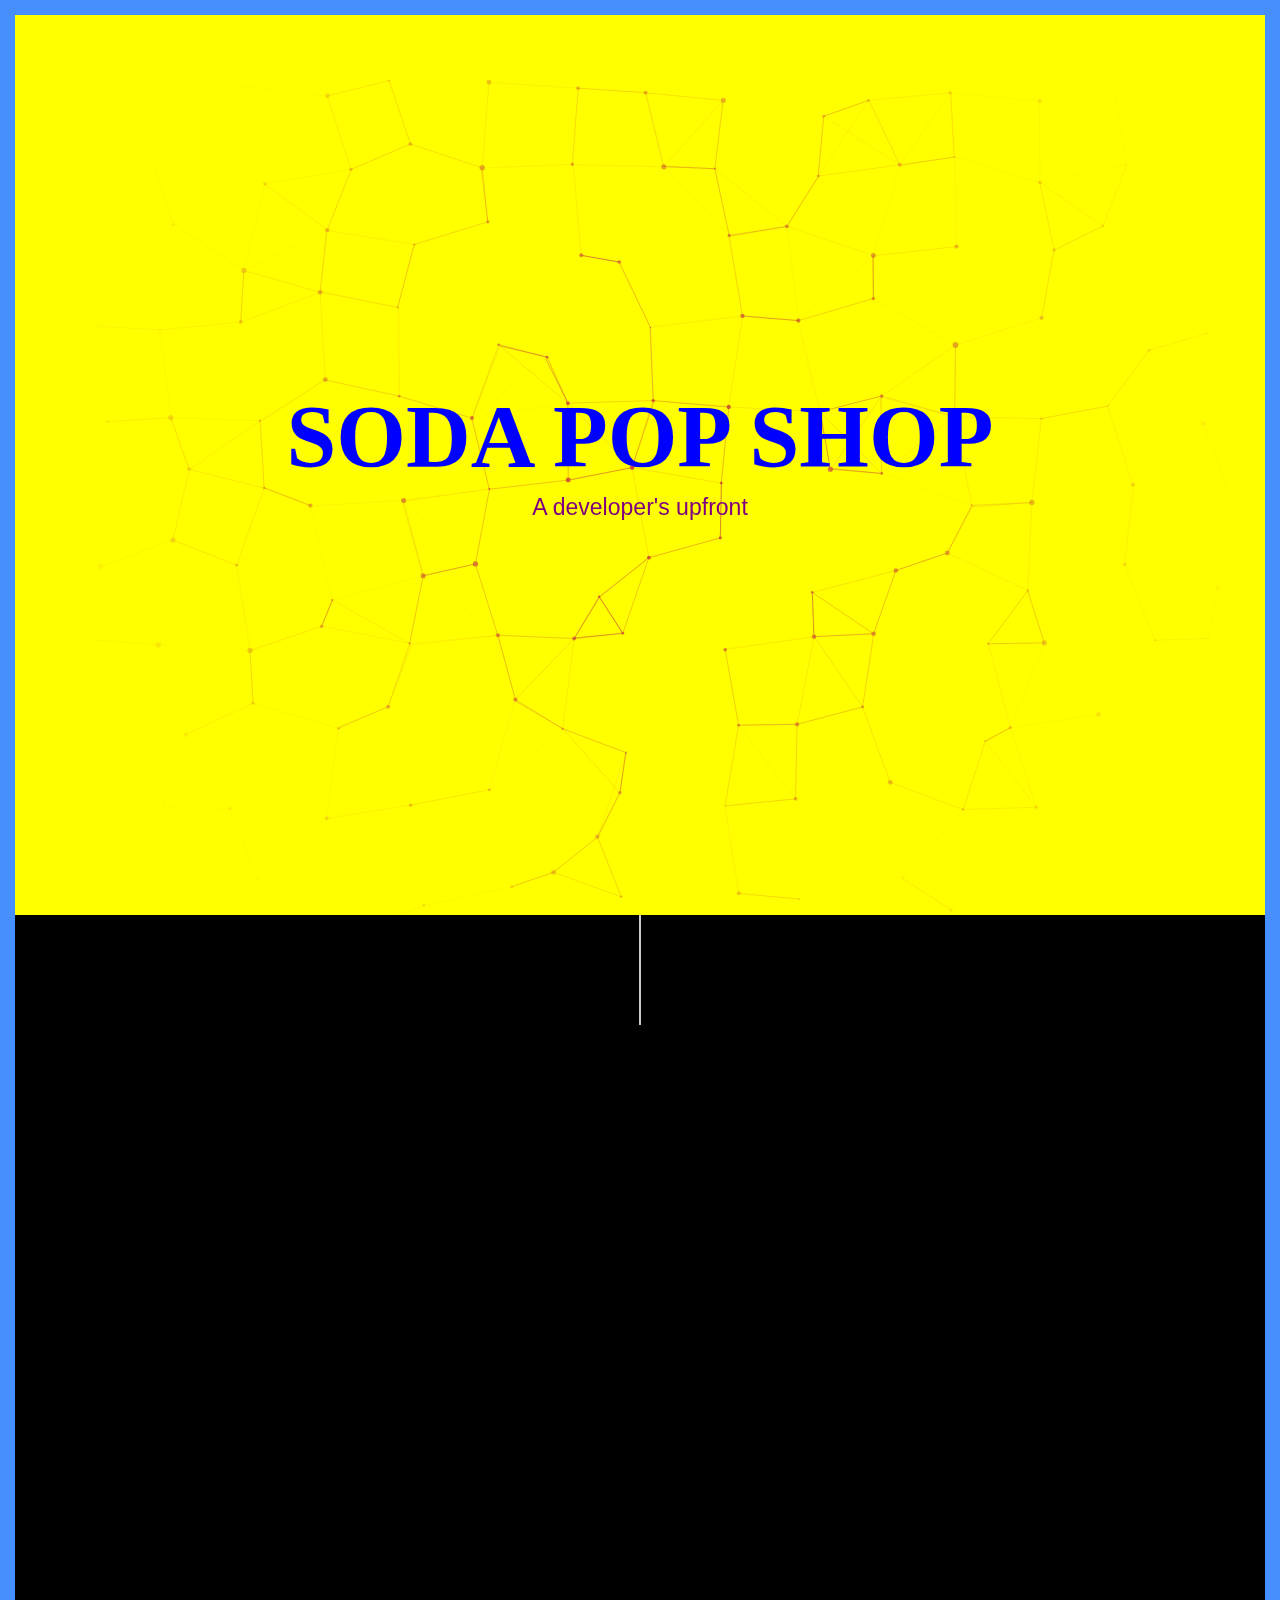
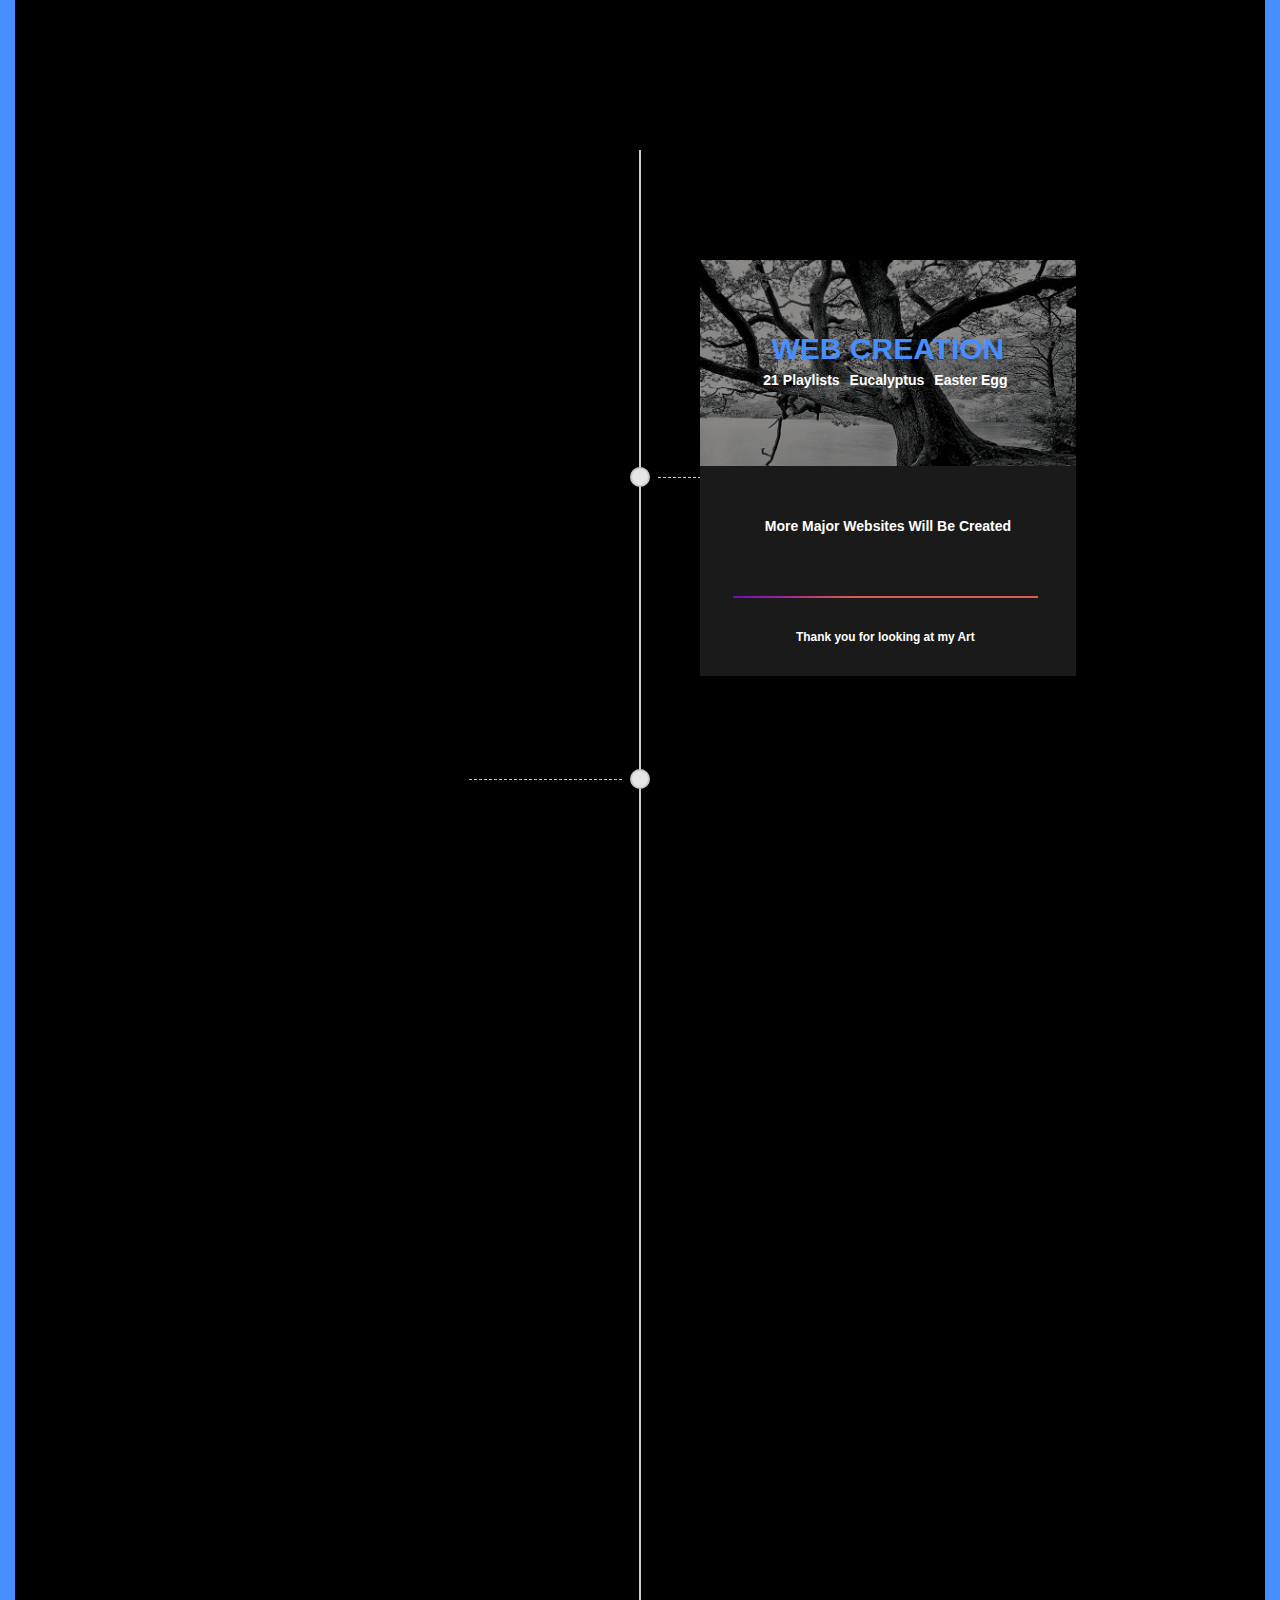
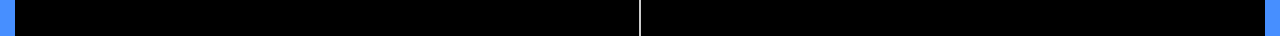
==== commit 208d8f8d: "Update index.html" ====
--- a/index.html
+++ b/index.html
@@ -9,7 +9,7 @@
 <meta name="description" content="Ensemble, créons votre réussite digitale.">
 <meta name="robots" content="noodp">
 <link rel="canonical" href="http://reestart.com/">
-<script async="" src="./thus_files/analytics.js"></script><script type="application/ld+json">{"@context":"http:\/\/schema.org","@type":"WebSite","@id":"#website","url":"http:\/\/reestart.com\/","name":"Reestart","potentialAction":{"@type":"SearchAction","target":"http:\/\/reestart.com\/?s={search_term_string}","query-input":"required name=search_term_string"}}</script>
+<script async="" src="analytics.js"></script><script type="application/ld+json">{"@context":"http:\/\/schema.org","@type":"WebSite","@id":"#website","url":"http:\/\/reestart.com\/","name":"Reestart","potentialAction":{"@type":"SearchAction","target":"http:\/\/reestart.com\/?s={search_term_string}","query-input":"required name=search_term_string"}}</script>
 <!-- / Yoast SEO plugin. -->
 
 <link rel="stylesheet" id="reestart_fonts-css" href="css" type="text/css" media="all">
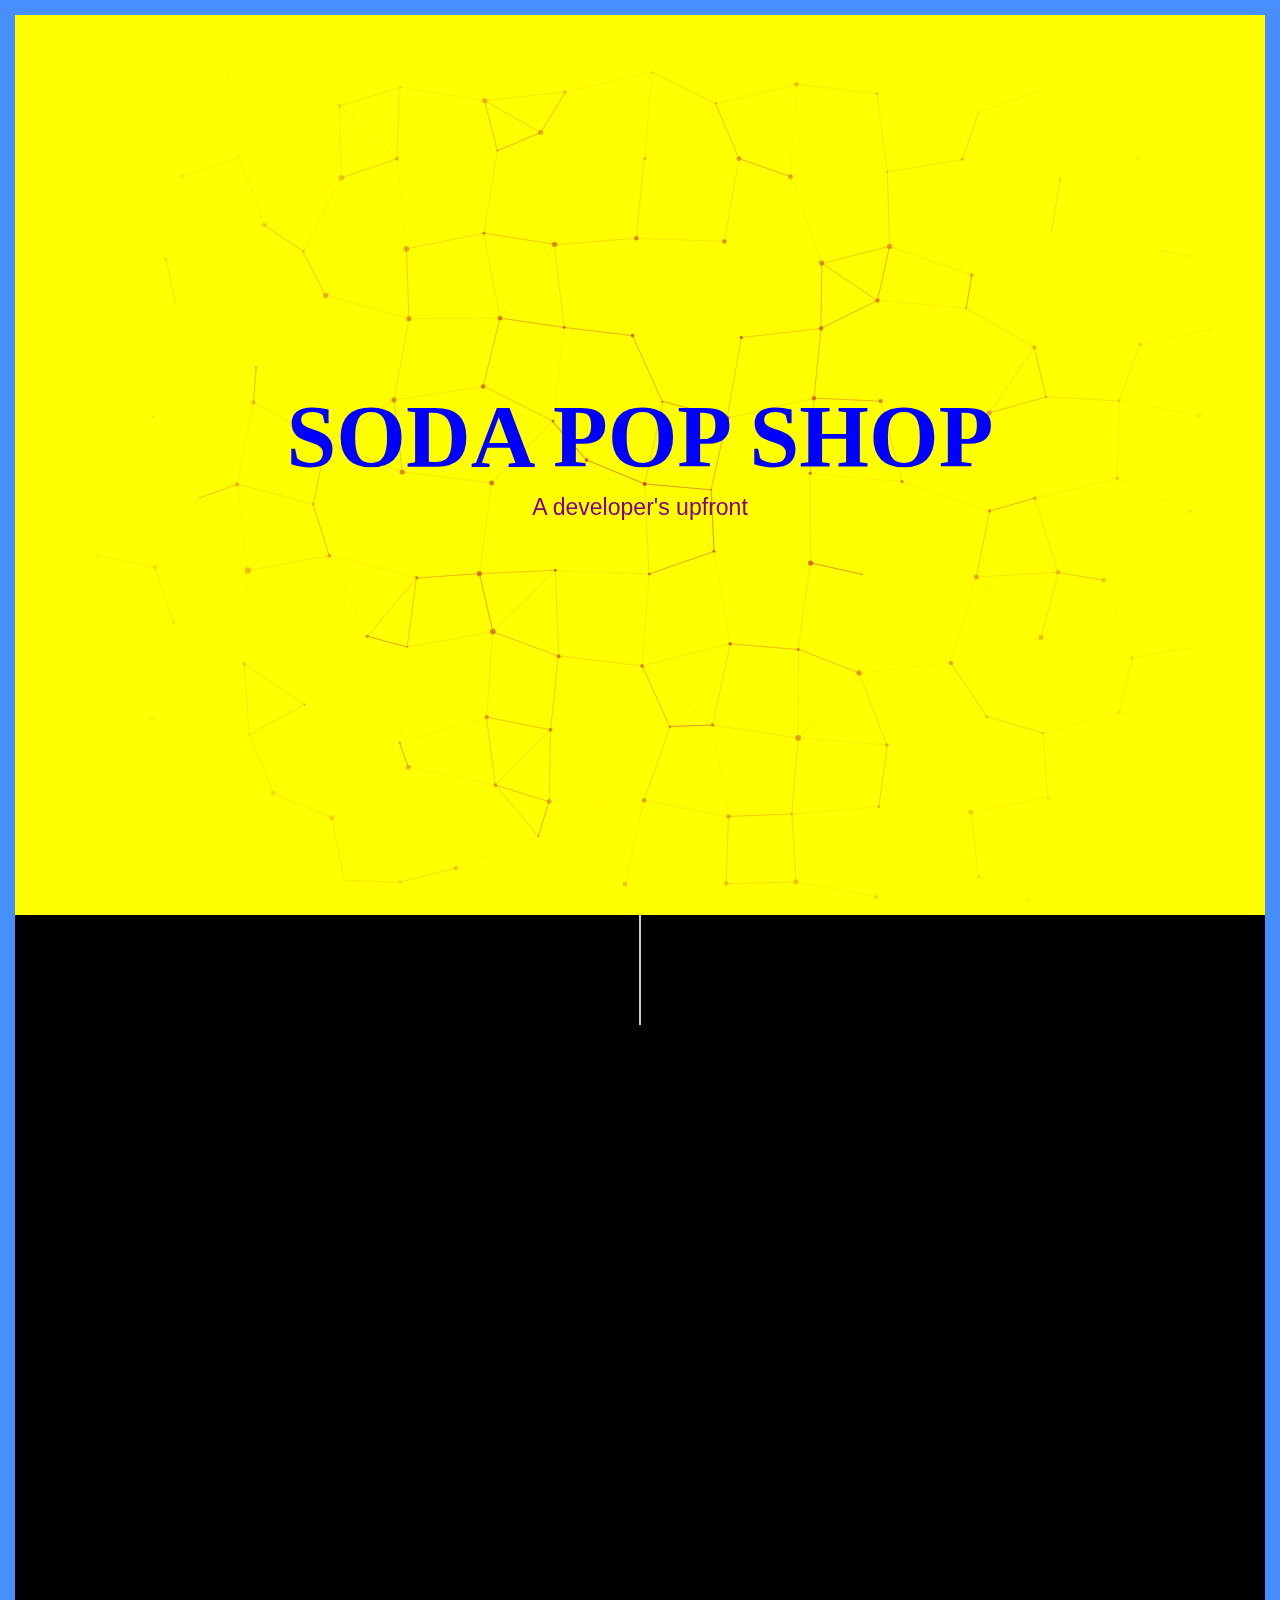
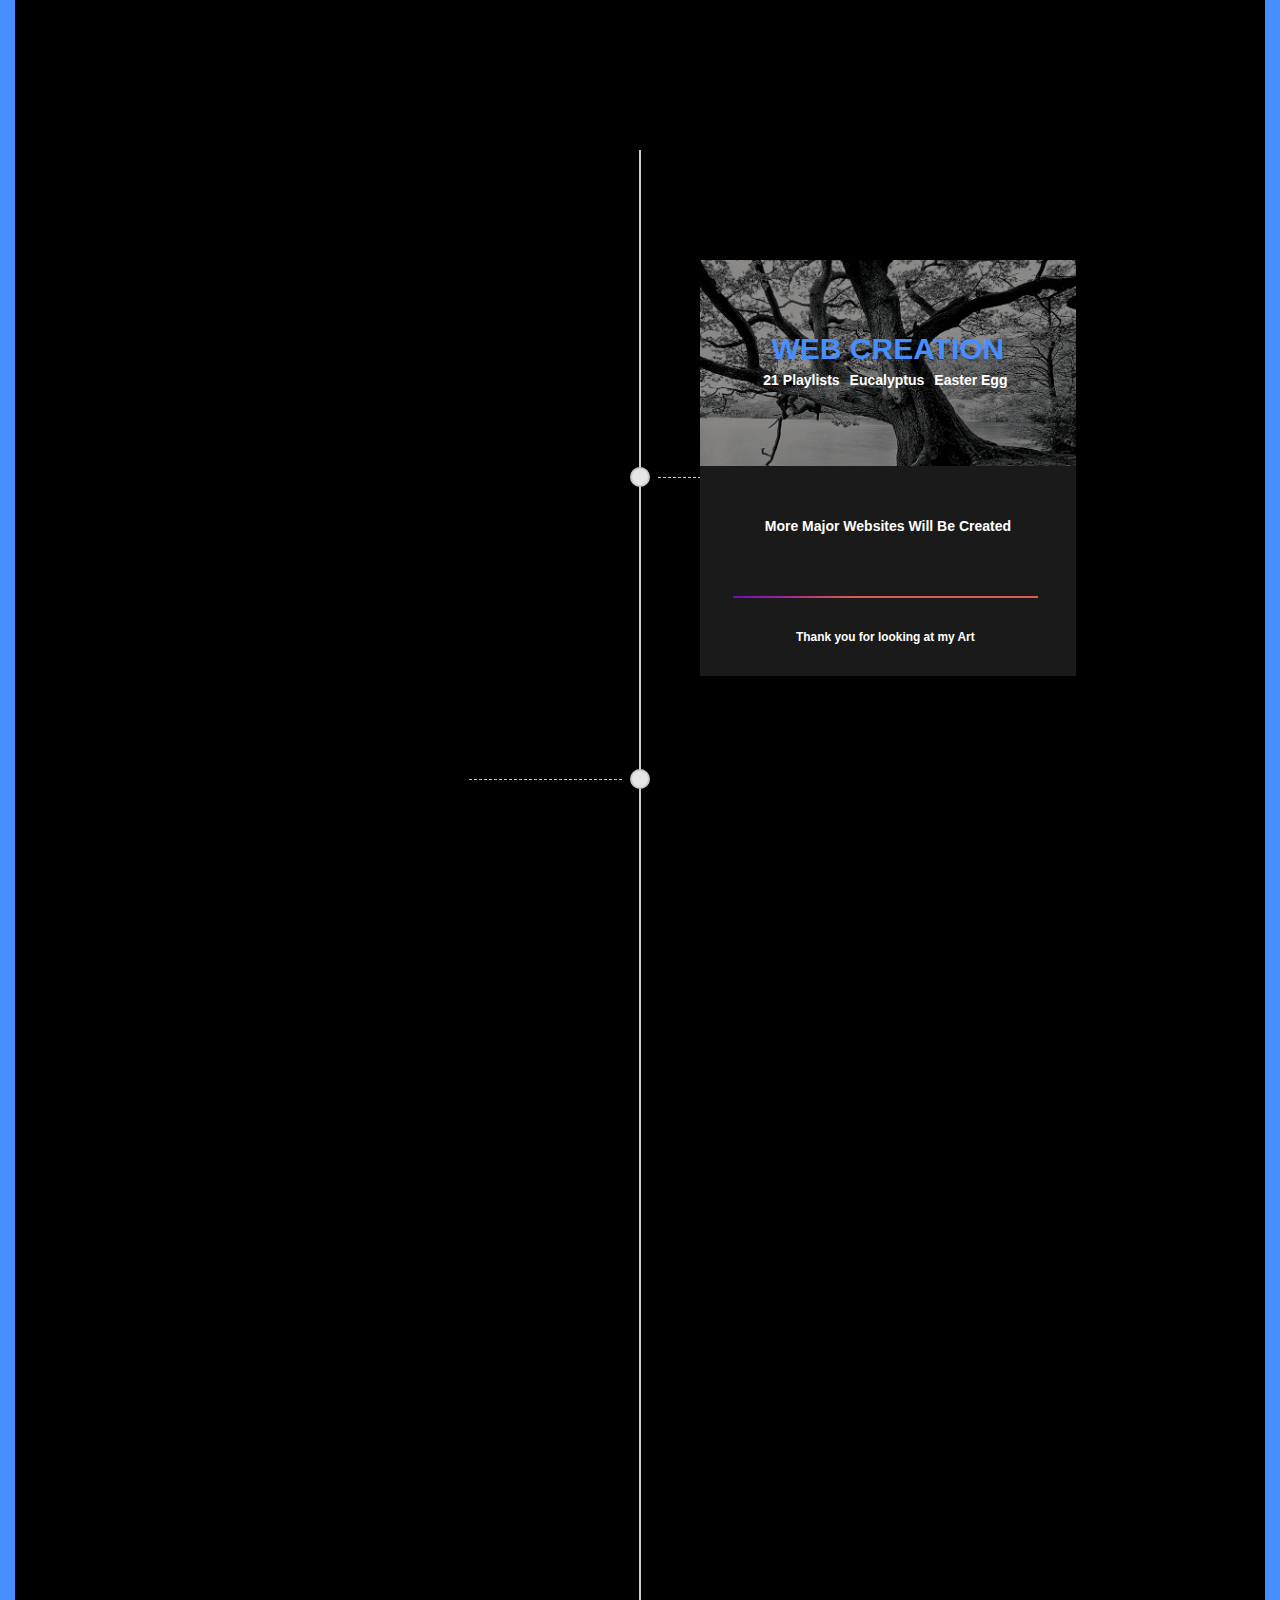
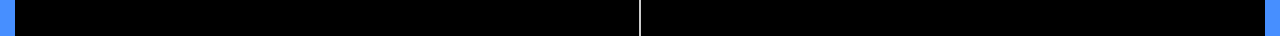
==== commit f22912be: "Update index.html" ====
--- a/index.html
+++ b/index.html
@@ -361,7 +361,7 @@
           <h3 style="color: #555; margin-bottom: 5px; font-weight: 300;">News</h3>
         	<h5>This is where updates are posted</h5></div>
         	        <aside class="grow-1 gradient">
-	          <div id="image" class="circle-img" id="info" style="background-image: url(http://www.clker.com/cliparts/F/F/i/T/a/6/warning-triangle-hi.png)"></div>
+	          <div id="image" class="circle-img" id="info" style="background-image: url(warning-triangle-hi.png)"></div>
 	        </aside>
               </div>
               <br><br><br>
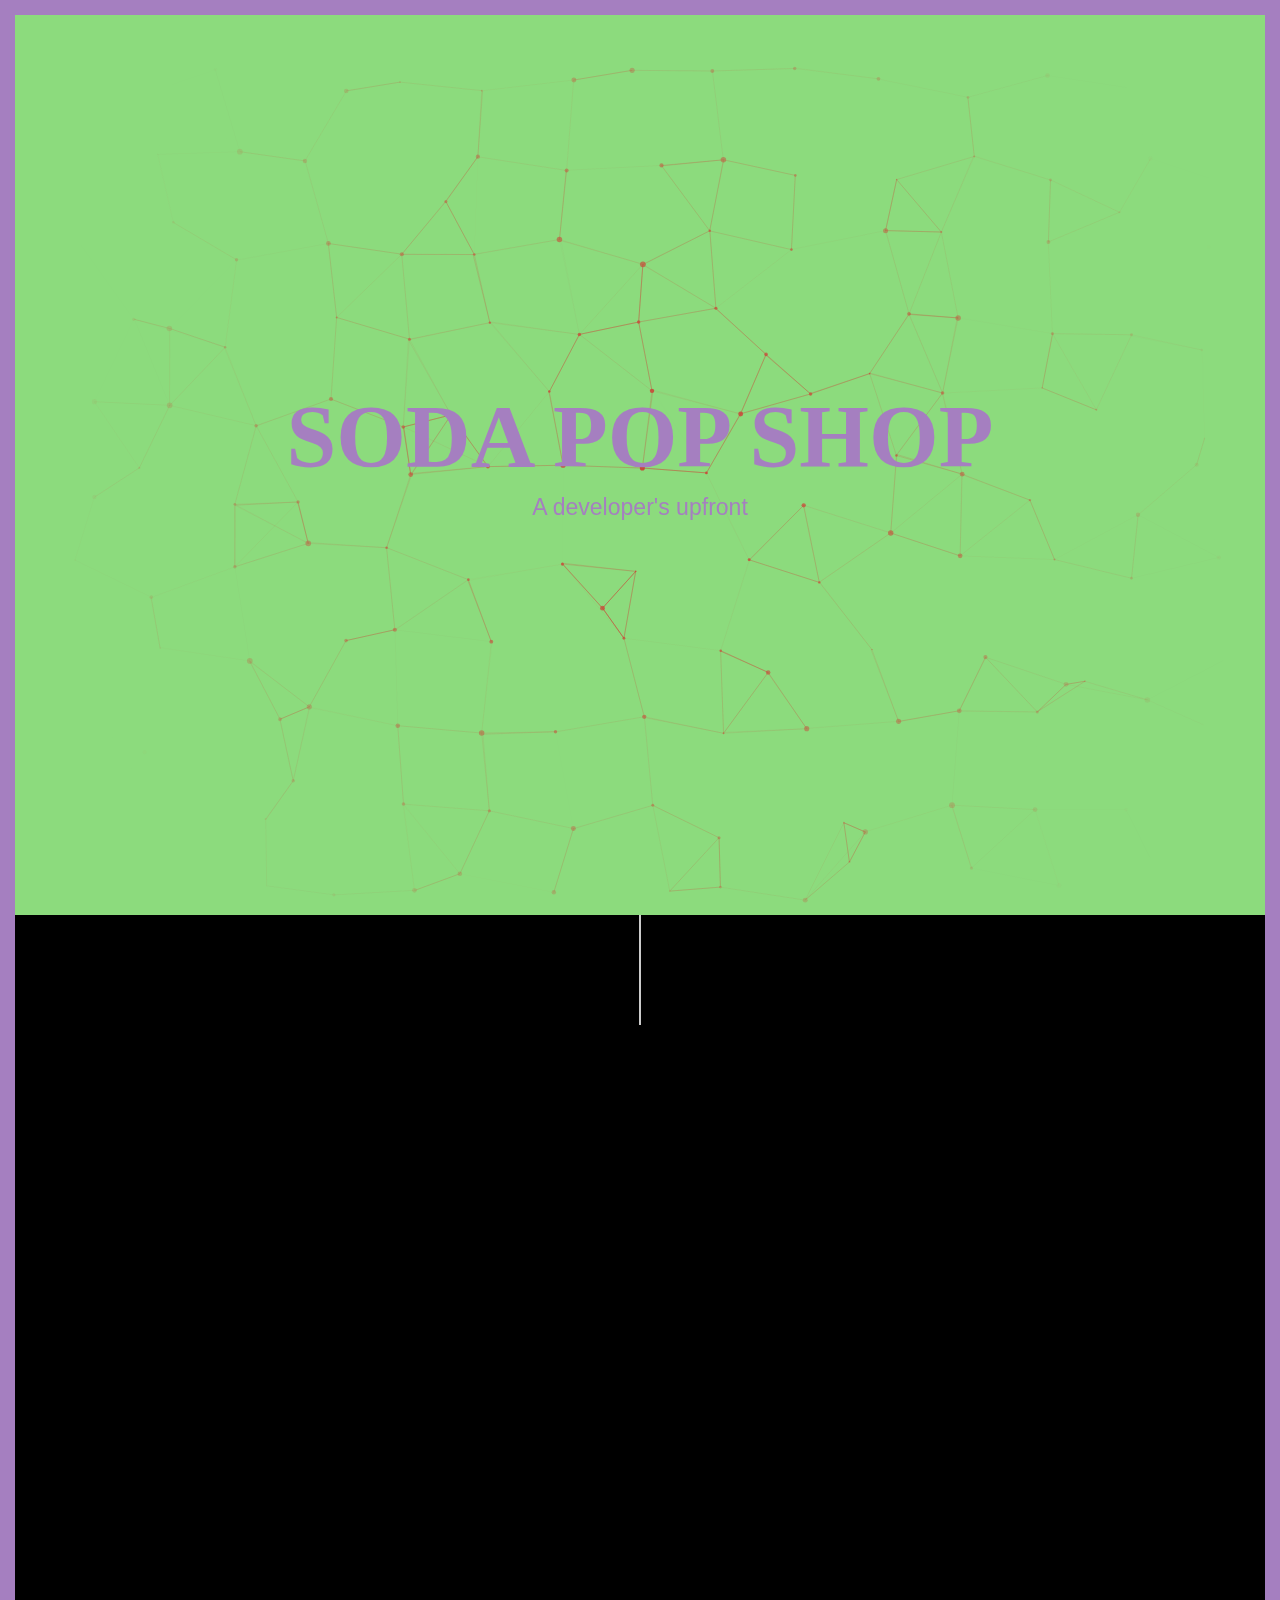
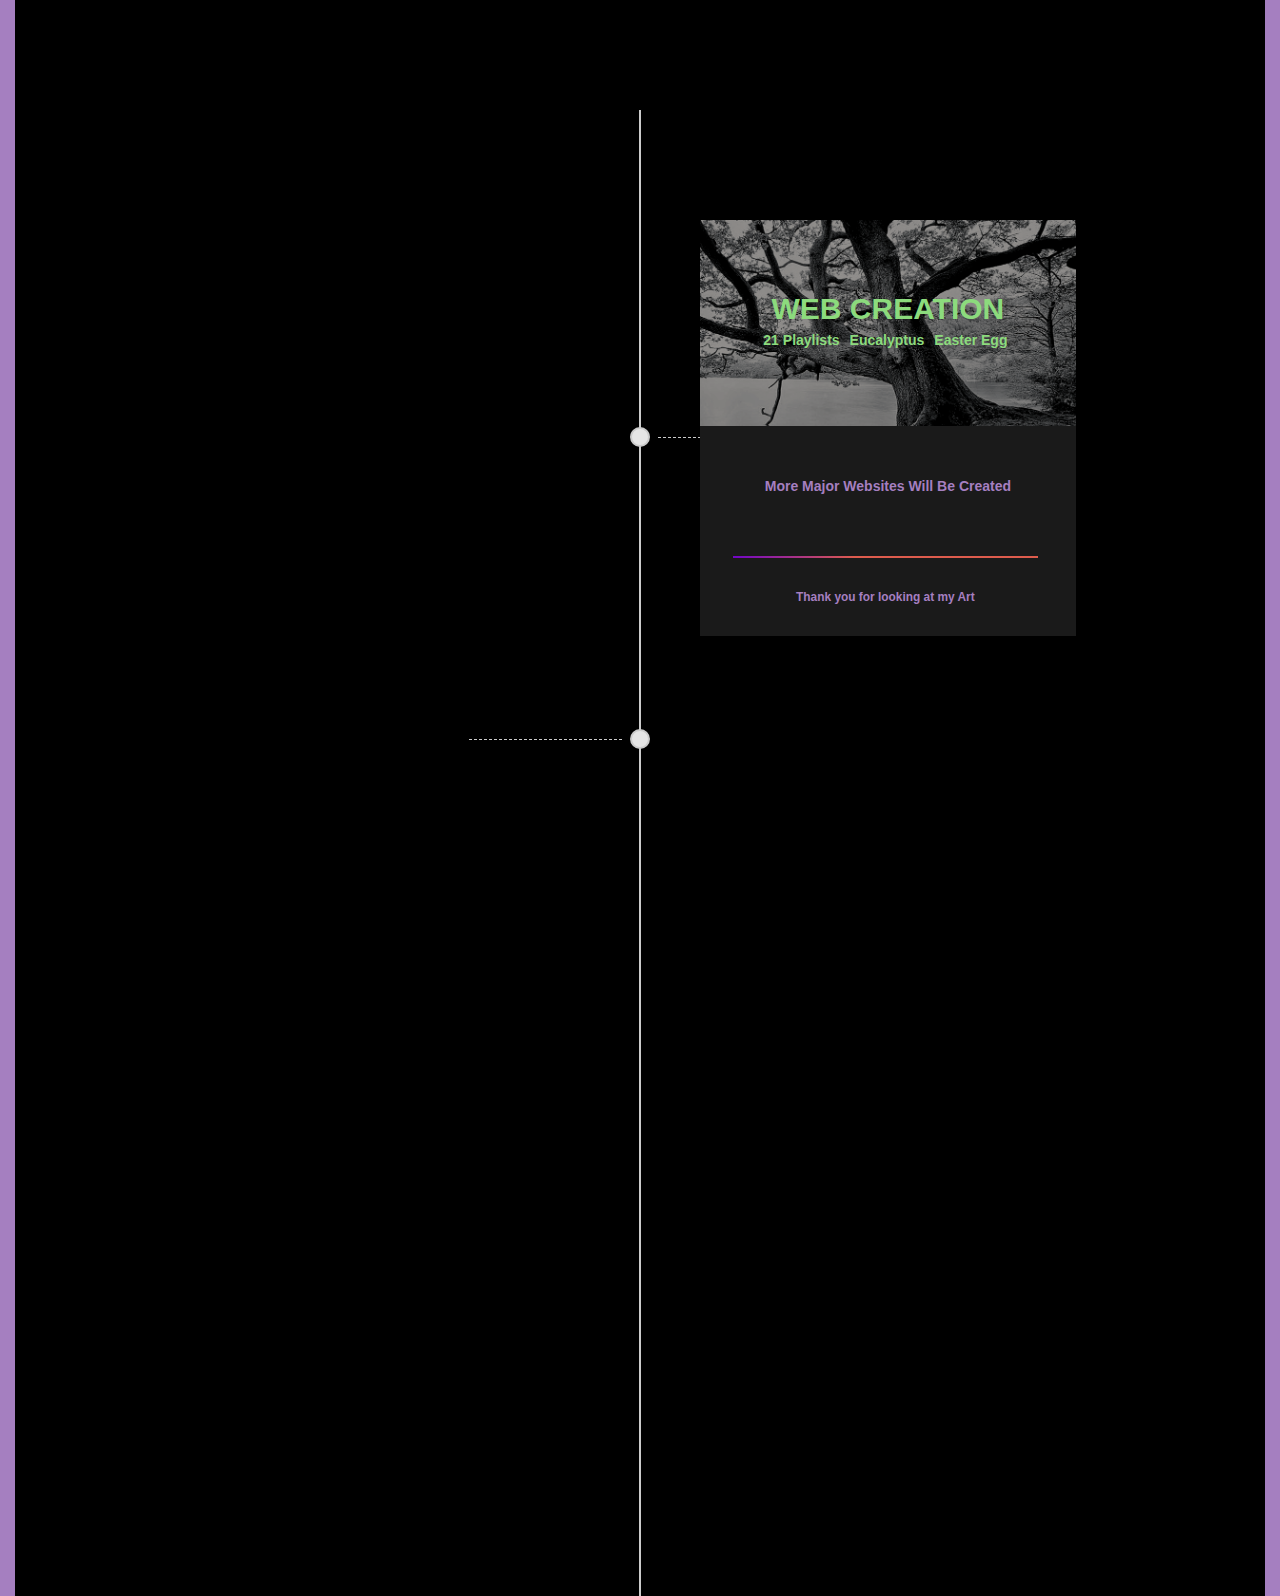
==== commit 68bcec22: "Update index.html" ====
--- a/index.html
+++ b/index.html
@@ -27,7 +27,7 @@
 });
 </script>
 </head>
-<body id="home" class="" style="background-color: #478FFF;">
+<body id="home" class="" style="background-color: #a57fc0;">
 
 <div id="loader-wrapper" class="loaded" style="visibility: hidden; ">
 	<div id="loader" class="" style="visibility: hidden;"><svg xmlns="http://www.w3.org/2000/svg" width="509.779px" height="485.582px" viewBox="0 0 509.779 485.582">
@@ -314,12 +314,12 @@
 </div>
     <div class="loader-overlay"></div>
 </div>
-    <div class="navbar navbar-default navbar-fixed-top affix" style="" style="background-color: blue;">    </div><header id="front" style="height: 610px;">
-  <canvas id="canvas" style="position: absolute; top: 0; z-index: 1; background-color: yellow;" width="1366" height="610"></canvas>
+    <div class="navbar navbar-default navbar-fixed-top affix" style="" style="background-color: #a57fc0;">    </div><header id="front" style="height: 610px;">
+  <canvas id="canvas" style="position: absolute; top: 0; z-index: 1; background-color: #8cdb7d;" width="1366" height="610"></canvas>
   <article class="container-fluid fullheight hbox">
     <section class="vbox box-right fullwidth">
-      <h1 class="wow fadeInUp axis" data-wow-delay=".4s" style="visibility: visible; animation-delay: 0.4s; animation-name: fadeInUp; color: blue;"><div>Soda Pop Shop</div></h1>
-      <h3 class="wow fadeInUp" data-wow-delay=".6s" style="visibility: visible; animation-delay: 0.6s; animation-name: fadeInUp; color: purple;">A developer's upfront</h3>
+      <h1 class="wow fadeInUp axis" data-wow-delay=".4s" style="visibility: visible; animation-delay: 0.4s; animation-name: fadeInUp; color: #a57fc0;"><div>Soda Pop Shop</div></h1>
+      <h3 class="wow fadeInUp" data-wow-delay=".6s" style="visibility: visible; animation-delay: 0.6s; animation-name: fadeInUp; color: #a57fc0;">A developer's upfront</h3>
 	  <p></p>
     </section>
   </article>
@@ -358,38 +358,38 @@
     <article class="timeline-body wow fadeInLeft col-md-5 vbox align-v" style="visibility: visible; animation-name: fadeInLeft;">
       <div class="hbox">
         <div id="bulletin" style="background-color: white; border: solid;" class="grow-2 box vbox align-v">
-          <h3 style="color: #555; margin-bottom: 5px; font-weight: 300;">News</h3>
+          <h3 style="color: #8cdb7d; margin-bottom: 5px; font-weight: 300;">News</h3>
         	<h5>This is where updates are posted</h5></div>
         	        <aside class="grow-1 gradient">
-	          <div id="image" class="circle-img" id="info" style="background-image: url(warning-triangle-hi.png)"></div>
+	          <div id="image" class="circle-img" id="info" style="background-image: url(http://www.clker.com/cliparts/F/F/i/T/a/6/warning-triangle-hi.png)"></div>
 	        </aside>
               </div>
-              <br><br><br>
-               <div id="a" style="background-color:  #478FFF; color: white; cursor: pointer;">
+              <br>
+               <div id="a" style="background-color:  #8cdb7d; color: white; cursor: pointer;">
     <span style="font-size: 20px;" onclick="this.parentElement.style.display='none'">&times;</span>
     <h3 style="text-align: left;">&nbsp;Alert!</h3>
     <p style="text-align: center;">This site is Live in Version 1.3.47</p>
     </div>
     <br>
-              <div id="b" style="background-color:  #478FFF; color: white; cursor: pointer;">
+              <div id="b" style="background-color:  #8cdb7d; color: white; cursor: pointer;">
     <span style="font-size: 20px;" onclick="this.parentElement.style.display='none'">&times;</span>
     <h3 style="text-align: left;">&nbsp;Alert!</h3>
     <p style="text-align: center;">Shuffle Button added in version 1.4.65</p>
     </div>
     <br>
-     <div id="b" style="background-color:  #478FFF; color: white; cursor: pointer;">
+     <div id="b" style="background-color:  #8cdb7d; color: white; cursor: pointer;">
     <span style="font-size: 20px;" onclick="this.parentElement.style.display='none'">&times;</span>
     <h3 style="text-align: left;">&nbsp;Alert!</h3>
     <p style="text-align: center;">Coder-Site Live Version 1.0 (Based on W3 School)</p>
     </div>
     <br>
-     <div id="c" style="background-color:  #478FFF; color: white; cursor: pointer;">
+     <div id="c" style="background-color:  #8cdb7d; color: white; cursor: pointer;">
     <span style="font-size: 20px;" onclick="this.parentElement.style.display='none'">&times;</span>
     <h3 style="text-align: left;">&nbsp;Alert!</h3>
     <p style="text-align: center;">Video <strong style="color: red;">Beta</strong> Live Version 0.2.37</p>
 	</div>
 	<br>
-    <div id="d" style="background-color:  #478FFF; color: white; cursor: pointer;">
+    <div id="d" style="background-color:  #8cdb7d; color: white; cursor: pointer;">
     <span style="font-size: 20px;" onclick="this.parentElement.style.display='none'">&times;</span>
     <h3 style="text-align: left;">&nbsp;Alert!</h3>
     <p style="text-align: center;">Eucalyptus, an old pet project is back in Version 0.9.7</p>
@@ -408,14 +408,14 @@
     <article class="timeline-body wow fadeInLeft col-md-5 vbox align-v" style="visibility: visible; animation-name: fadeInLeft;">
       <div class="hbox">
         <div class="grow-2 box vbox align-v">
-          <h3 style="color: #478FFF; margin-bottom: 5px; font-weight: 300;">Intro</h3>
-        	<h4>Apineapple</h4>            <h5>Founder of Soda Pop Shop</h5>        </div>
+          <h3 style="color: #8cdb7d; margin-bottom: 5px; font-weight: 300;">Intro</h3>
+        	<h4 style="color: #8cdb7d;">Apineapple</h4>            <h5 style="color: #8cdb7d;">Founder of Soda Pop Shop</h5>        </div>
         	        <aside class="grow-1 gradient">
 	          <div class="circle-img" id="info" style="background-image: url(imgres.jpg)"></div>
 	        </aside>
               </div>
       <blockquote>
-      	<div>I am a semi-amateur programer with experience in Html, Css, and "bootstrap", and I know a bit of Python, Js, Jquery, and Commandline on the side. I work with other more expierenced programers when the chance pops up, but I most of what I know is from w3Schools or Stack Overflow, in addition to the rest of the internet. Most of my work is on github but I hope to start mobile game development in the future.
+      	<div style="color: #a57fc0;">I am a semi-amateur programer with experience in Html, Css, and "bootstrap", and I know a bit of Python, Js, Jquery, and Commandline on the side. I work with other more expierenced programers when the chance pops up, but I most of what I know is from w3Schools or Stack Overflow, in addition to the rest of the internet. Most of my work is on github but I hope to start mobile game development in the future.
 </div>      </blockquote>
       <a href="https://github.com/apineapple" style="color: darkgrey;" class="btn btn-primary">View Git Profile</a>
     </article>
@@ -424,15 +424,15 @@
         <a href="http://github.com/apineapple">
           <div class="img-wrapper">
             <img src="as.png">            <div class="blocktitle">
-              <h2 style="color: #478FFF;">Web Creation</h2>
+              <h2 style="color: #8cdb7d;">Web Creation</h2>
               <ul>
-                <li><strong><a style="color: white;" href="https://apineapple.github.io/Music/21_Playlist.html">21 Playlists</a></strong></li><li><strong><a style="color: white;" href="https://apineapple.github.io/Eucalyptus">Eucalyptus</a></strong></li><li><strong><a style="color: white;" href="http://apineapple.github.io/Easter-Egg/">Easter Egg</a>             </ul>
+                <li><strong><a style="color: #8cdb7d;" href="https://apineapple.github.io/Music/21_Playlist.html">21 Playlists</a></strong></li><li><strong><a style="color: #8cdb7d;" href="https://apineapple.github.io/Eucalyptus">Eucalyptus</a></strong></li><li><strong><a style="color: #8cdb7d;" href="http://apineapple.github.io/Easter-Egg/">Easter Egg</a>             </ul>
             </div>
           </div>
         </a>
         <figcaption>
-          <p>More Major Websites Will Be Created</p>          <ul>
-          	<li><small>Thank you for looking at my Art</small></li></ul>
+          <p style="color: #a57fc0;">More Major Websites Will Be Created</p>          <ul>
+          	<li style="color: #a57fc0;"><small>Thank you for looking at my Art</small></li></ul>
                   </figcaption>
       </figure>
     </div>
@@ -444,14 +444,14 @@
     <article class="timeline-body wow fadeInRight col-md-5 vbox align-v" style="visibility: visible; animation-name: fadeInRight;">
       <div class="hbox">
         <div class="grow-2 box vbox align-v">
-          <h3 style="color: #478FFF; margin-bottom: 5px; font-weight: 300;">Colaborators Welcome</h3>
+          <h3 style="color: #8cdb7d; margin-bottom: 5px; font-weight: 300;">Colaborators Welcome</h3>
          </div>
         	        <aside class="grow-1 gradient">
 	          <div class="circle-img" style="background-image: url(user_male_circle_filled1600.png)"></div>
 	        </aside>
               </div>
       <blockquote>
-      	<div>Though money is not currently an option, those who know the true identity of Apineapple and have a reasonable amount of expierience are welcome to contribute coding, ideas, or graphics to the table. Send messages to the adress bellow it you are interested.</div>      </blockquote>
+      	<div style="color: #a57fc0;">Though money is not currently an option, those who know the true identity of Apineapple and have a reasonable amount of expierience are welcome to contribute coding, ideas, or graphics to the table. Send messages to the adress bellow it you are interested.</div>      </blockquote>
       <a href="" style="color: darkgrey;" class="btn btn-primary">obiwonton123@gmail.com</a>
     </article>
     <div class="timeline-heading wow fadeInLeft col-md-5 col-xlg-4" style="visibility: visible; animation-name: fadeInLeft;">
@@ -459,15 +459,15 @@
         <a href=>
           <div class="img-wrapper">
             <img src="vignette-gogomitch.jpg">            <div class="blocktitle">
-              <h2 style="color: #478FFF;">App Develpment</h2>
+              <h2 style="color: #8cdb7d">App Develpment</h2>
               <ul>
                 <li></li>              </ul>
             </div>
           </div>
         </a>
         <figcaption>
-          <p>Nothing yet, but high hopes from the future</p>          <ul>
-          	<li><small>Please stay posted for when the apps start coming.</small></li></ul>
+          <p style="color: #a57fc0;">Nothing yet, but high hopes from the future</p>          <ul>
+          	<li style="color: #a57fc0;"><small>Please stay posted for when the apps start coming.</small></li></ul>
           <span class="badge">Coming Soon</span>        </figcaption>
         <a href="" class="btn btn-primary">Obiwonton123@gmail.com</a>
       </figure>
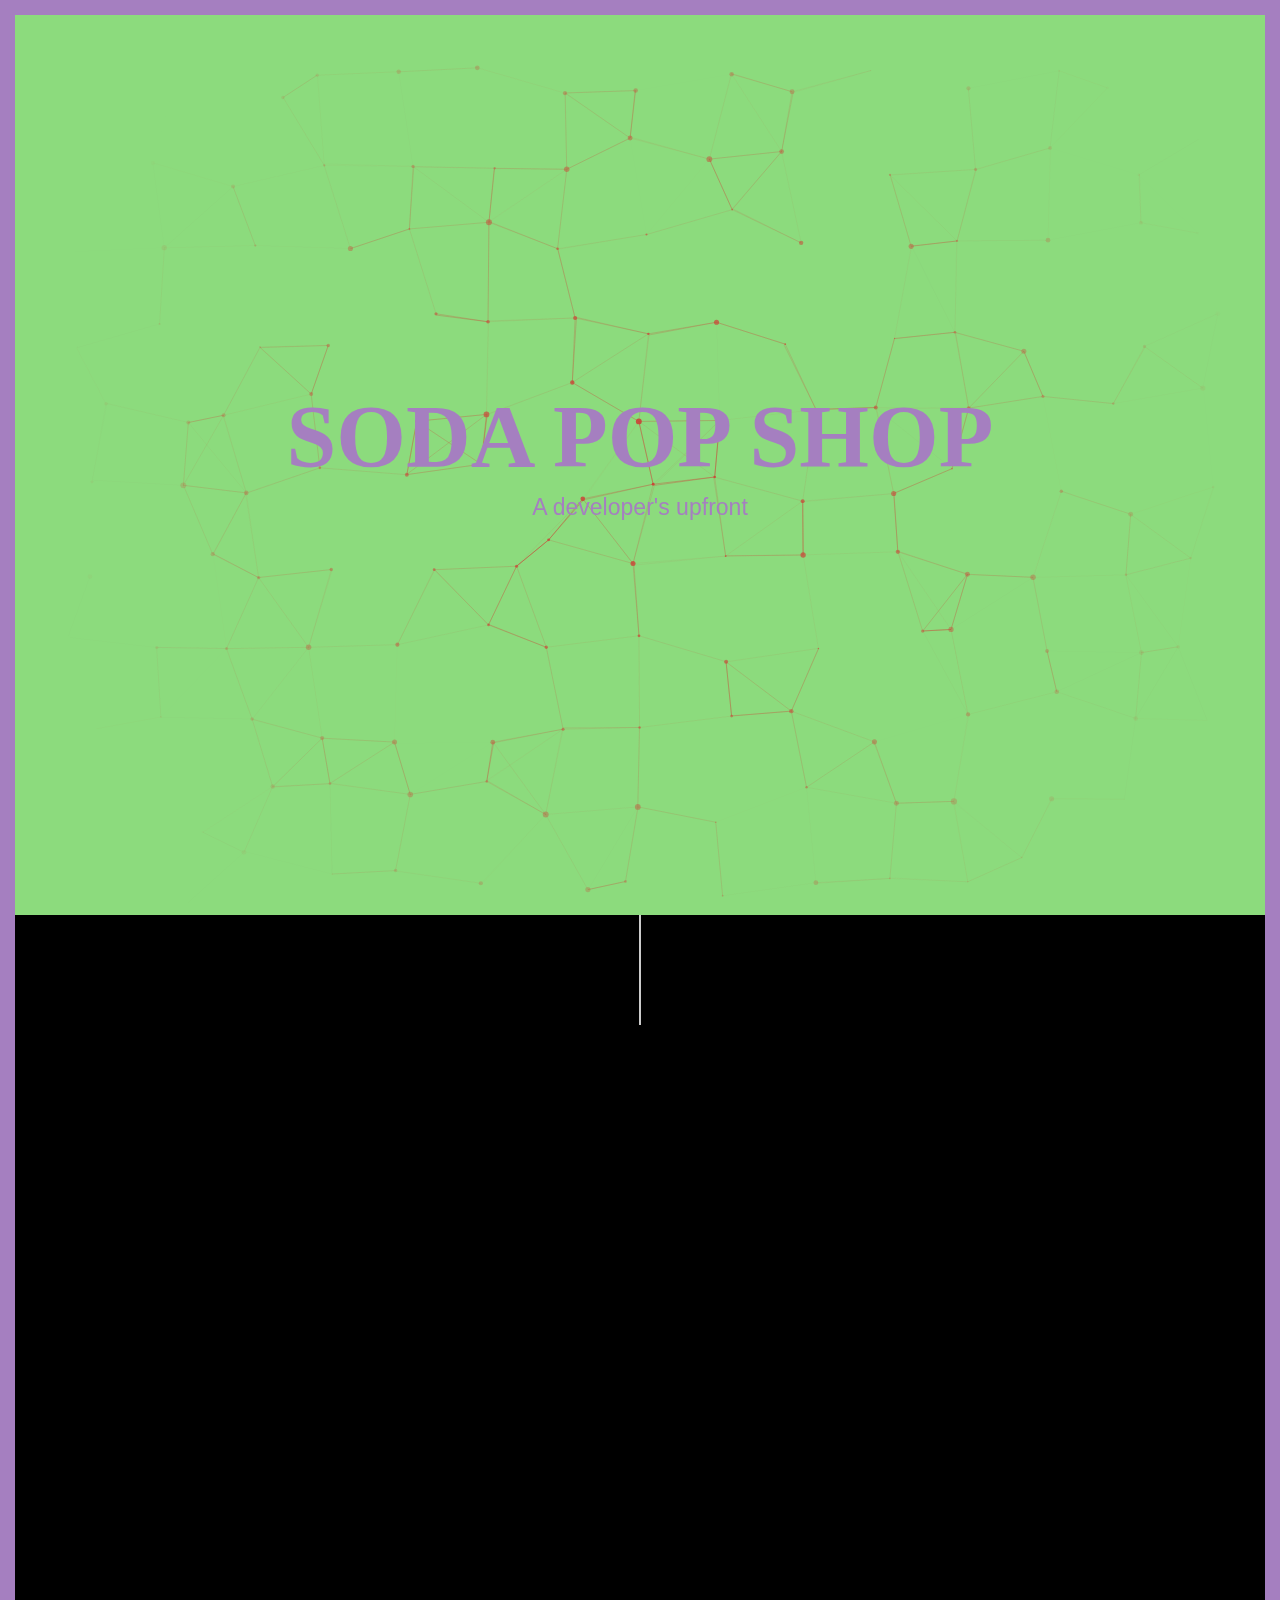
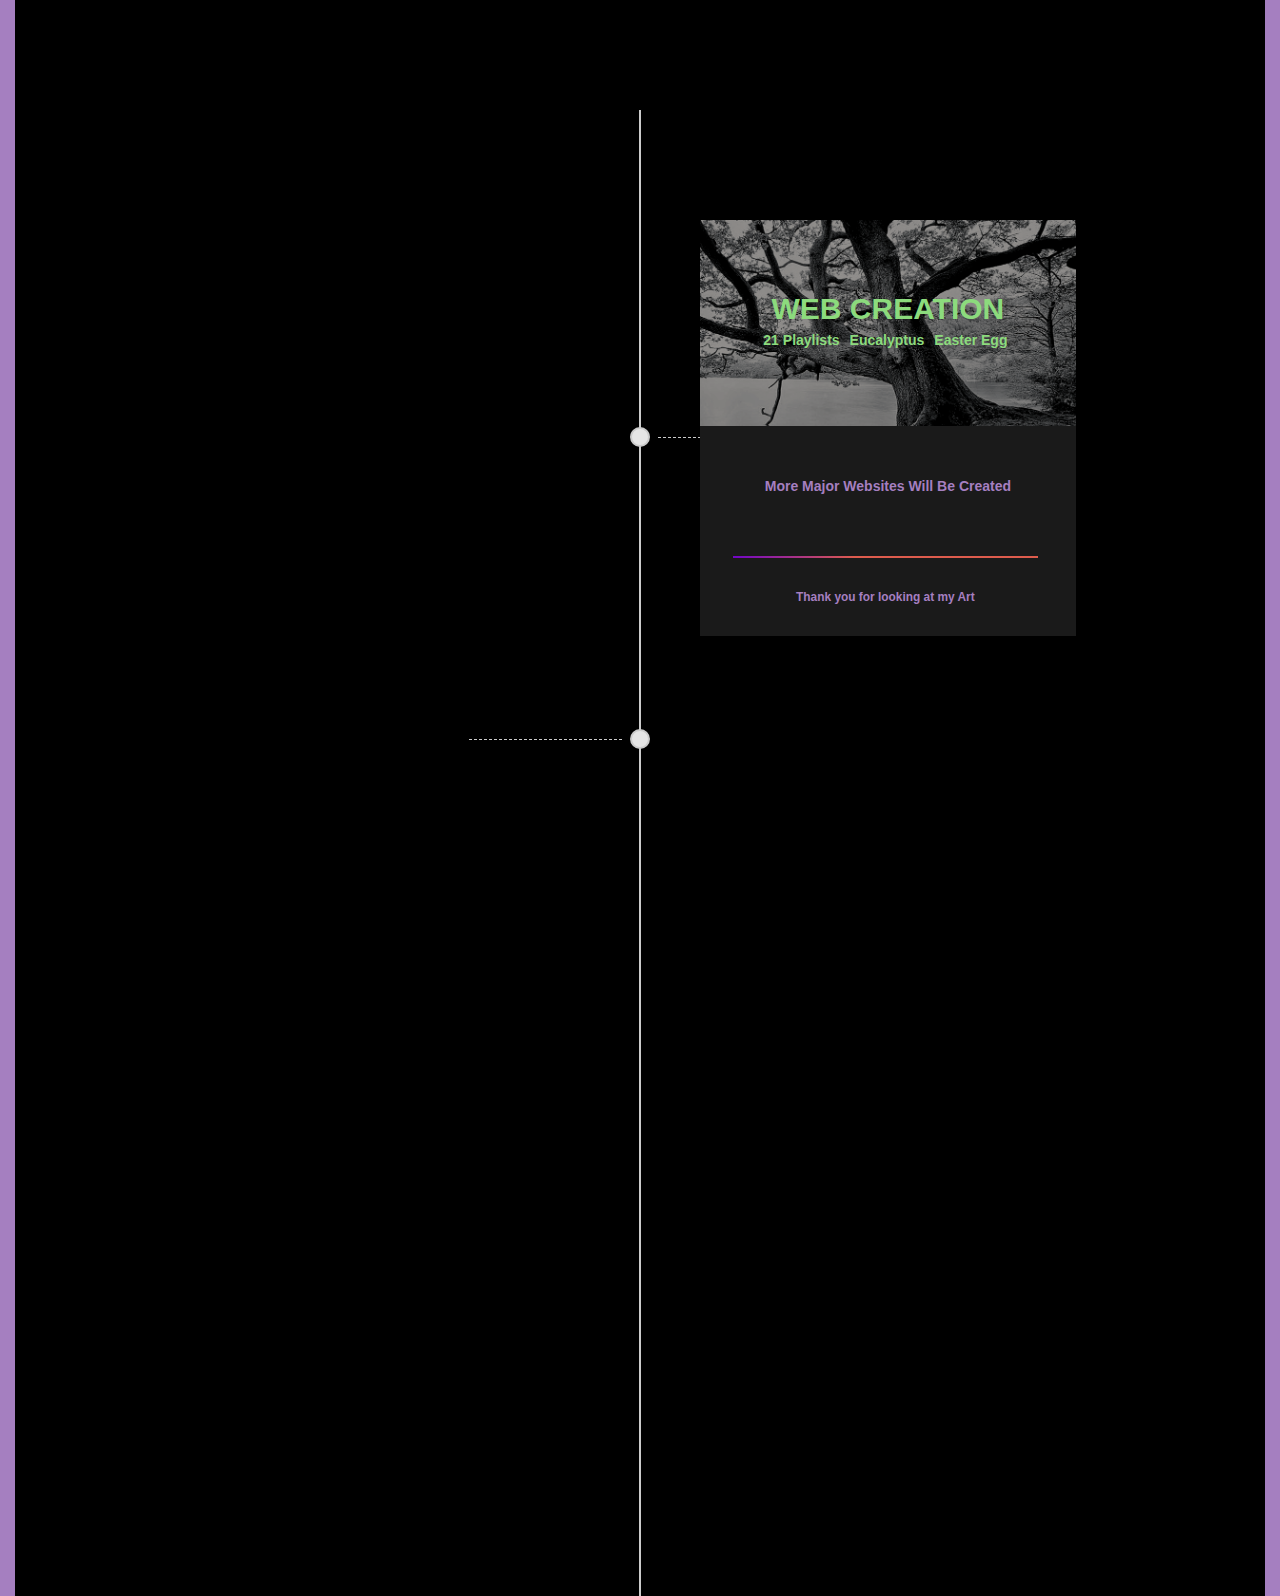
==== commit 77c8a89d: "Update index.html" ====
--- a/index.html
+++ b/index.html
@@ -444,7 +444,7 @@
     <article class="timeline-body wow fadeInRight col-md-5 vbox align-v" style="visibility: visible; animation-name: fadeInRight;">
       <div class="hbox">
         <div class="grow-2 box vbox align-v">
-          <h3 style="color: #8cdb7d; margin-bottom: 5px; font-weight: 300;">Colaborators Welcome</h3>
+          <h3 style="color: #8cdb7d; margin-bottom: 5px; font-weight: 300;">Collaborators Welcome</h3>
          </div>
         	        <aside class="grow-1 gradient">
 	          <div class="circle-img" style="background-image: url(user_male_circle_filled1600.png)"></div>
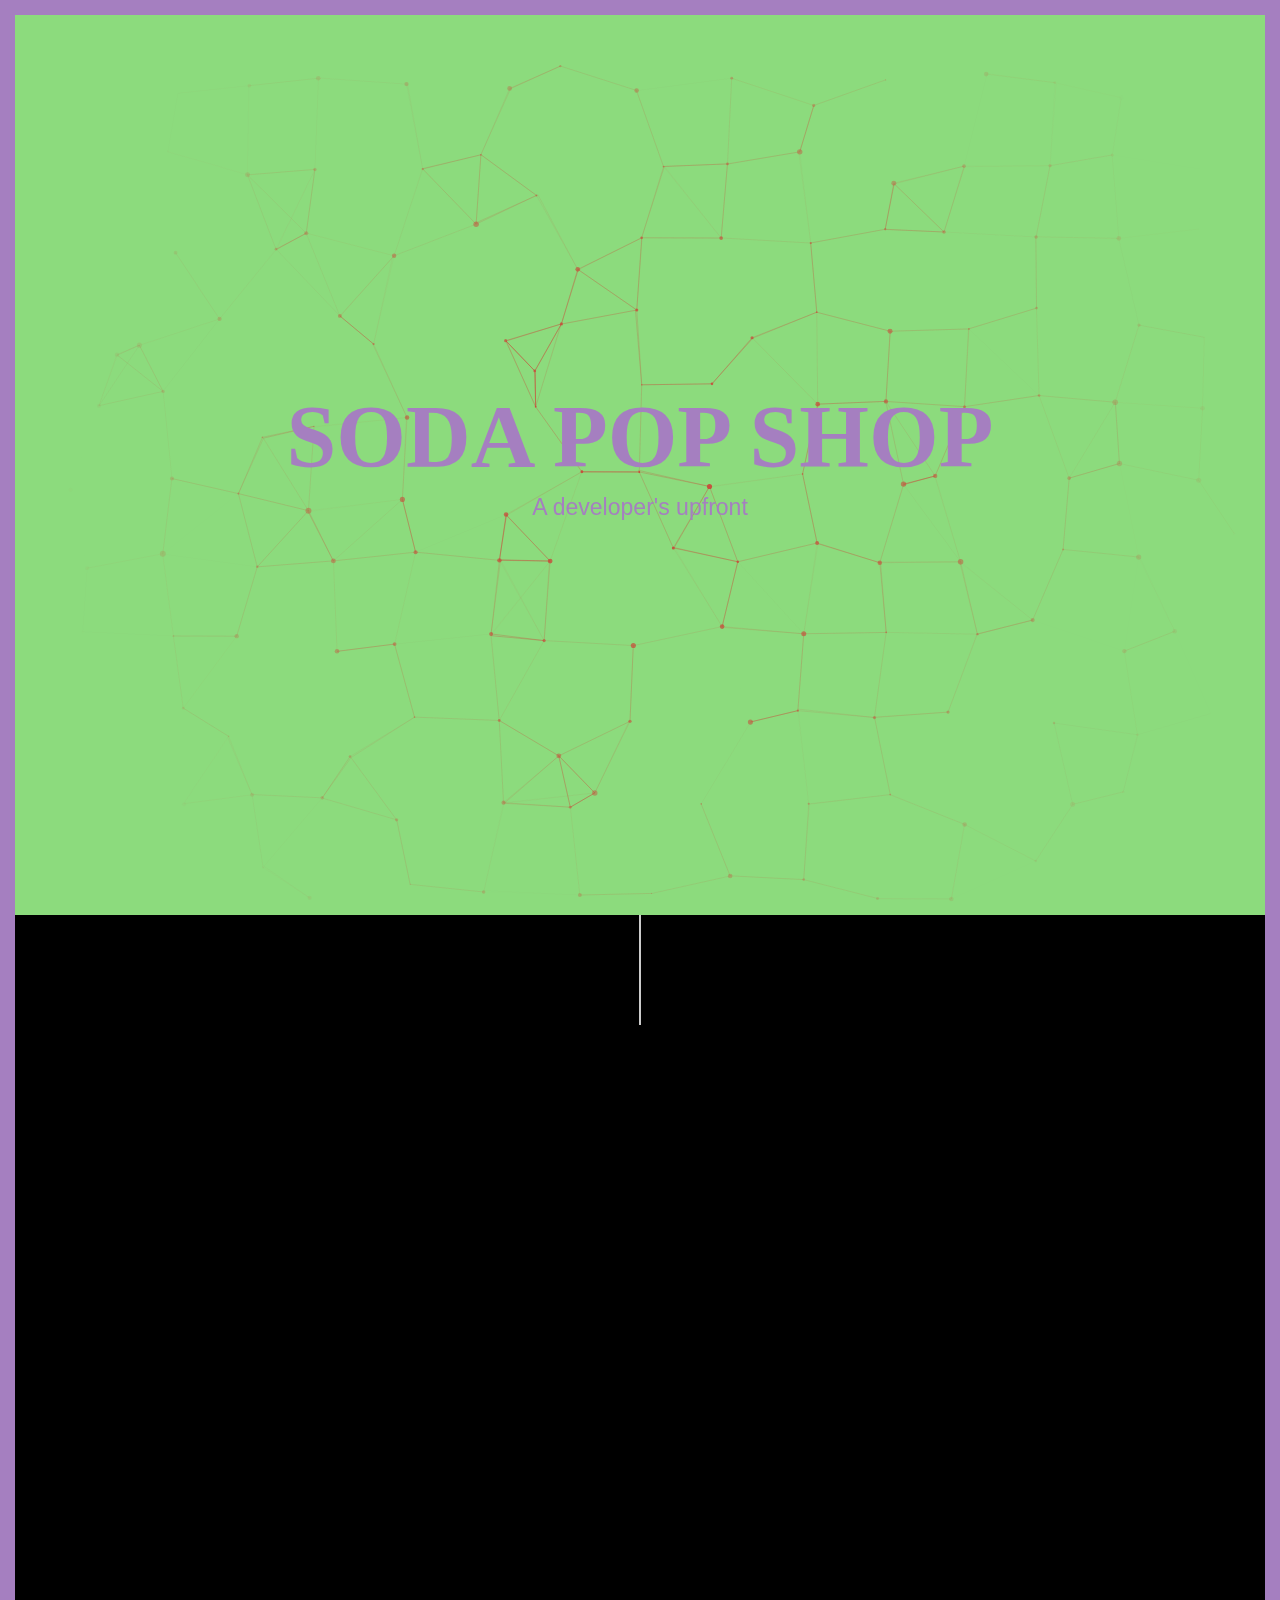
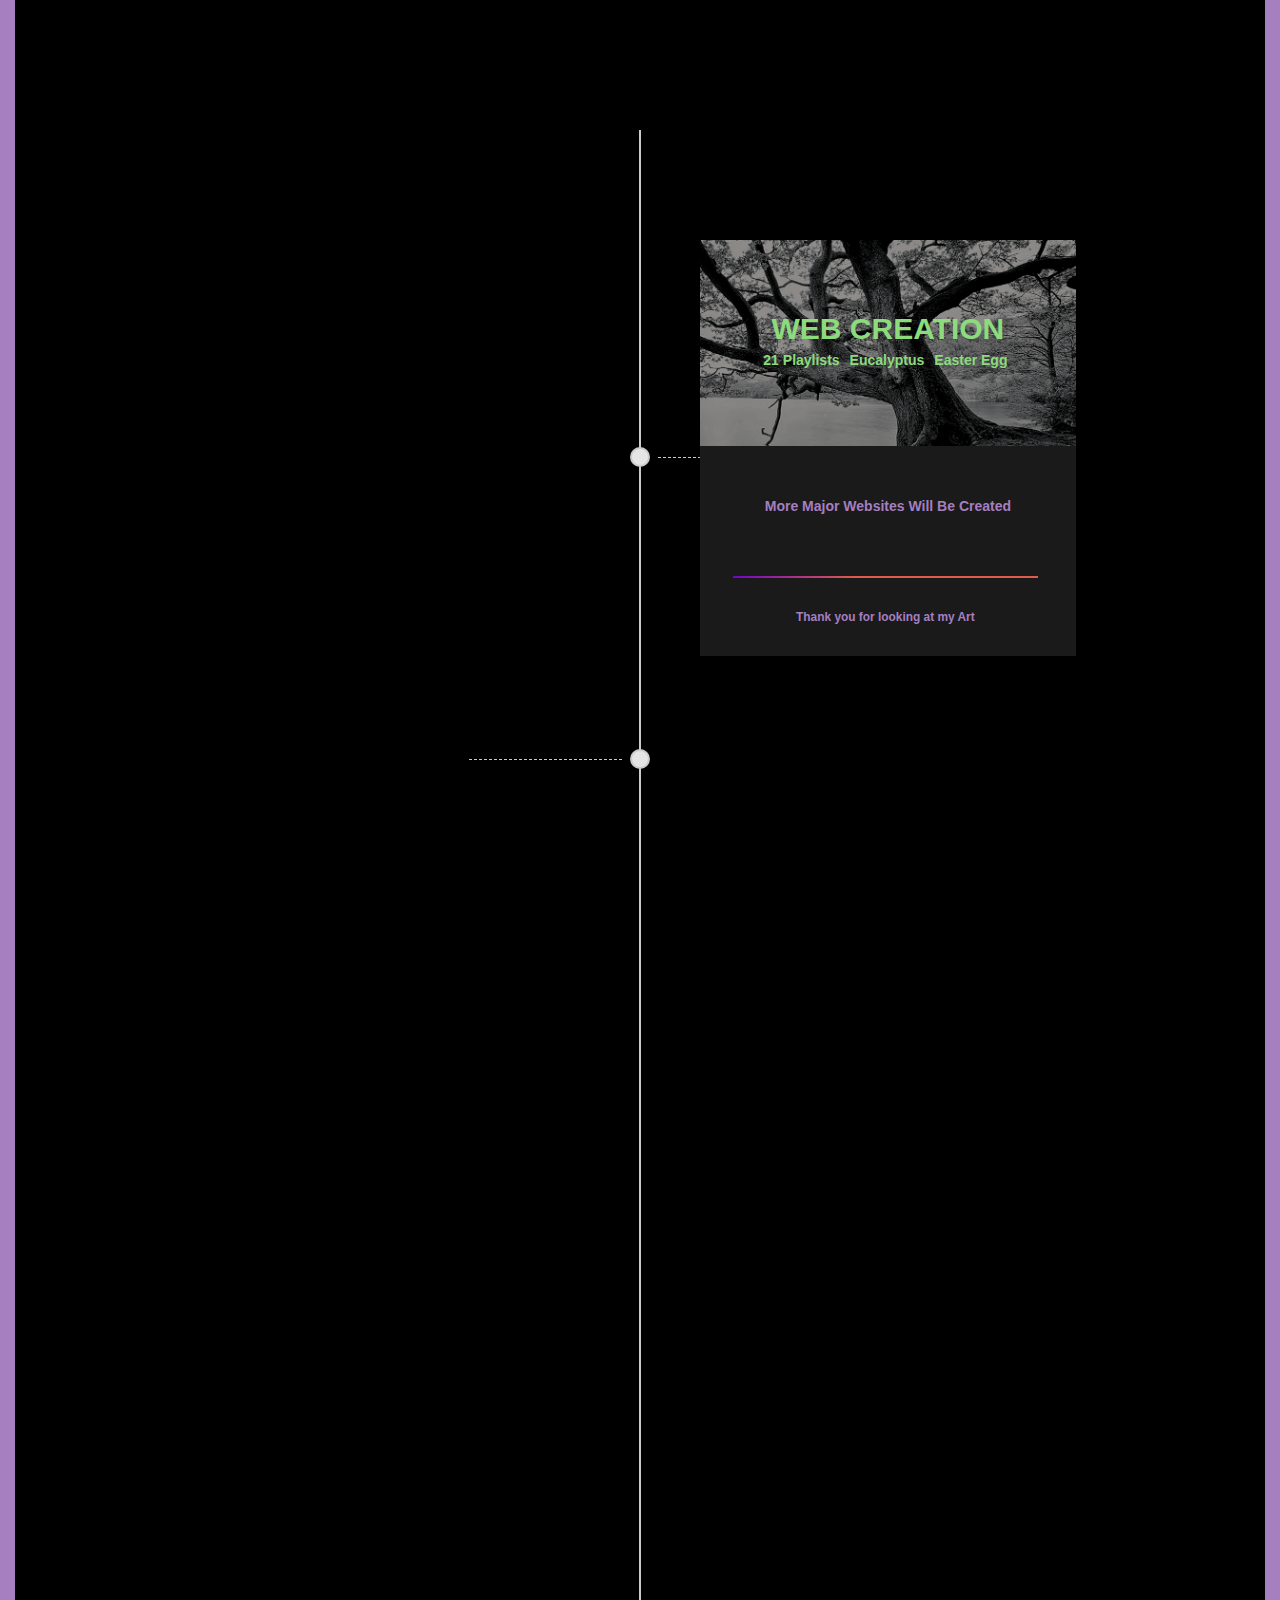
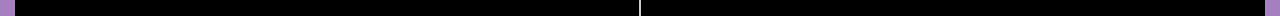
==== commit a3600120: "Update index.html" ====
--- a/index.html
+++ b/index.html
@@ -364,6 +364,11 @@
 	          <div id="image" class="circle-img" id="info" style="background-image: url(http://www.clker.com/cliparts/F/F/i/T/a/6/warning-triangle-hi.png)"></div>
 	        </aside>
               </div>
+	    <br>
+	      <div id="c" style="background-color:  #8cdb7d; color: white; cursor: pointer;">
+    <span style="font-size: 20px;" onclick="this.parentElement.style.display='none'">&times;</span>
+    <h3 style="text-align: left;">&nbsp;Alert!</h3>
+    <p style="text-align: center;">Music 2<strong style="color: red;">Beta</strong> Live Version 0.9.25</p>
               <br>
                <div id="a" style="background-color:  #8cdb7d; color: white; cursor: pointer;">
     <span style="font-size: 20px;" onclick="this.parentElement.style.display='none'">&times;</span>
@@ -383,10 +388,6 @@
     <p style="text-align: center;">Coder-Site Live Version 1.0 (Based on W3 School)</p>
     </div>
     <br>
-     <div id="c" style="background-color:  #8cdb7d; color: white; cursor: pointer;">
-    <span style="font-size: 20px;" onclick="this.parentElement.style.display='none'">&times;</span>
-    <h3 style="text-align: left;">&nbsp;Alert!</h3>
-    <p style="text-align: center;">Video <strong style="color: red;">Beta</strong> Live Version 0.2.37</p>
 	</div>
 	<br>
     <div id="d" style="background-color:  #8cdb7d; color: white; cursor: pointer;">
